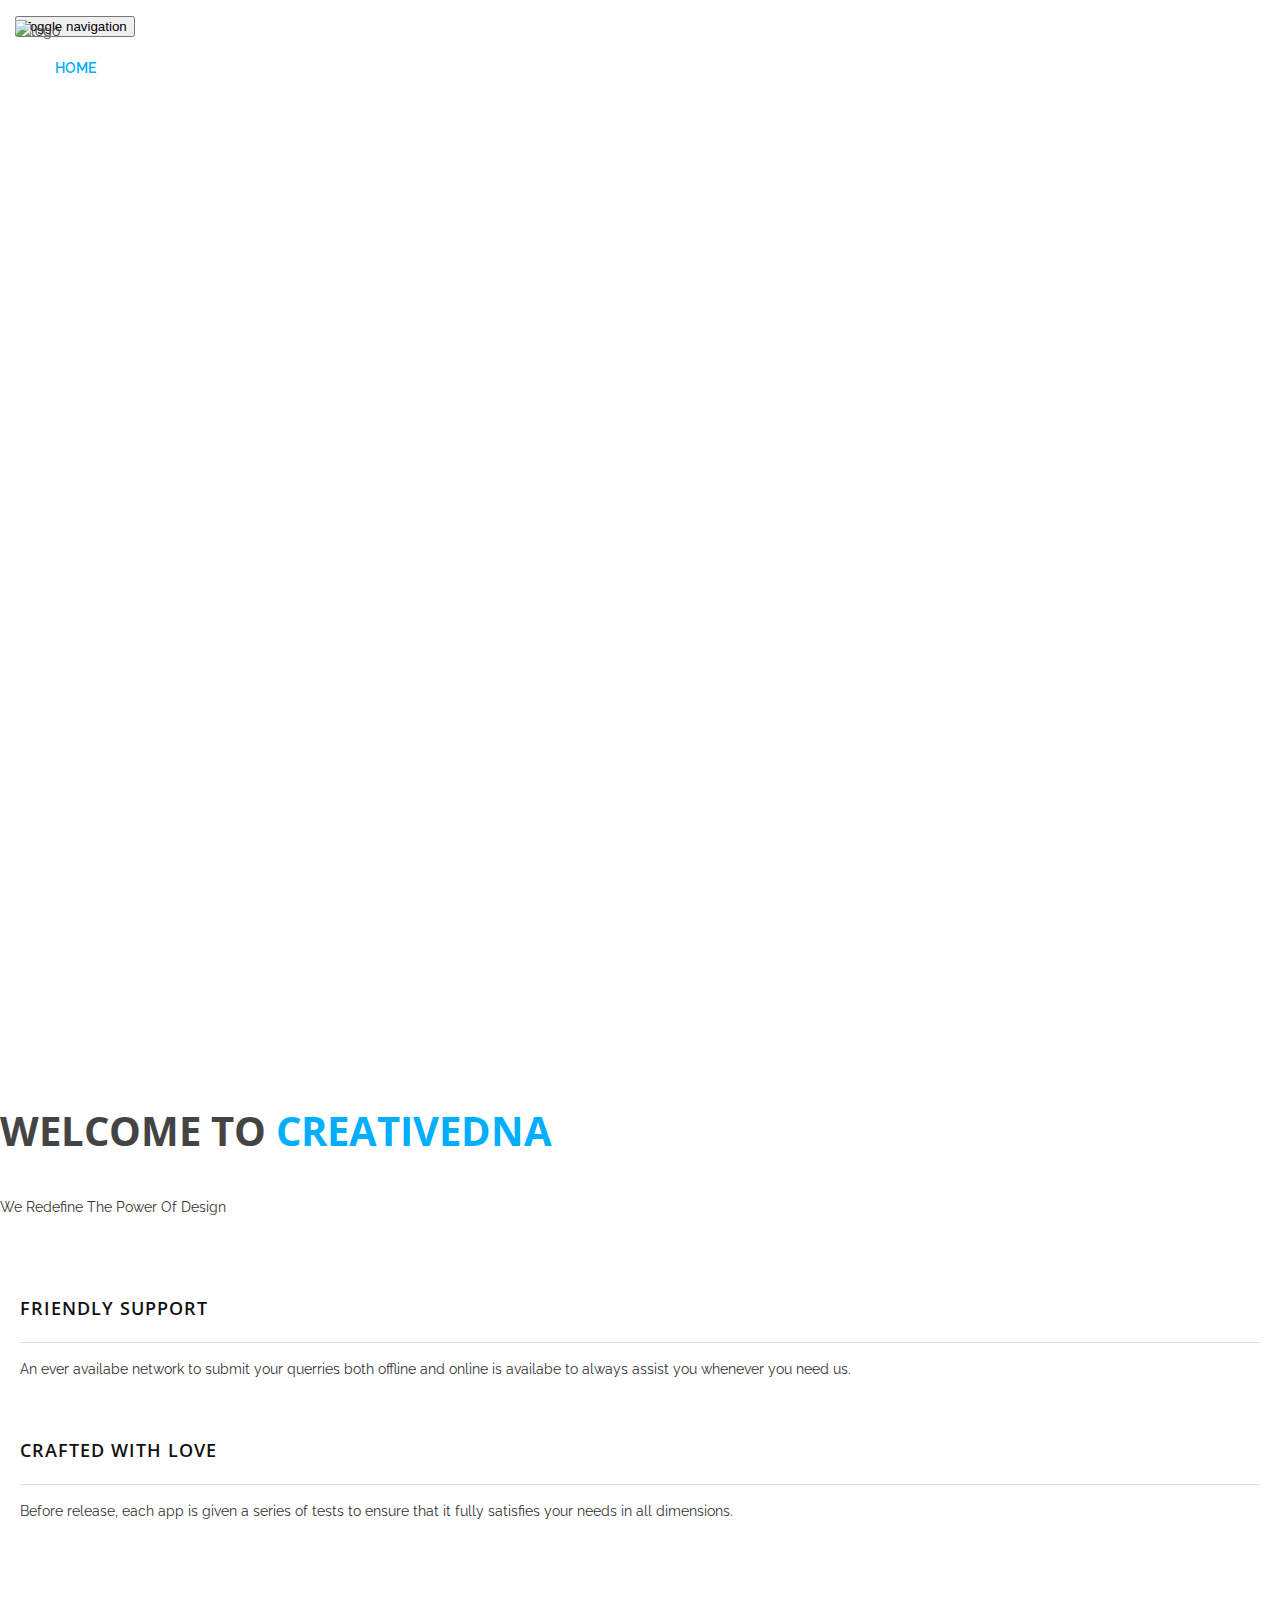
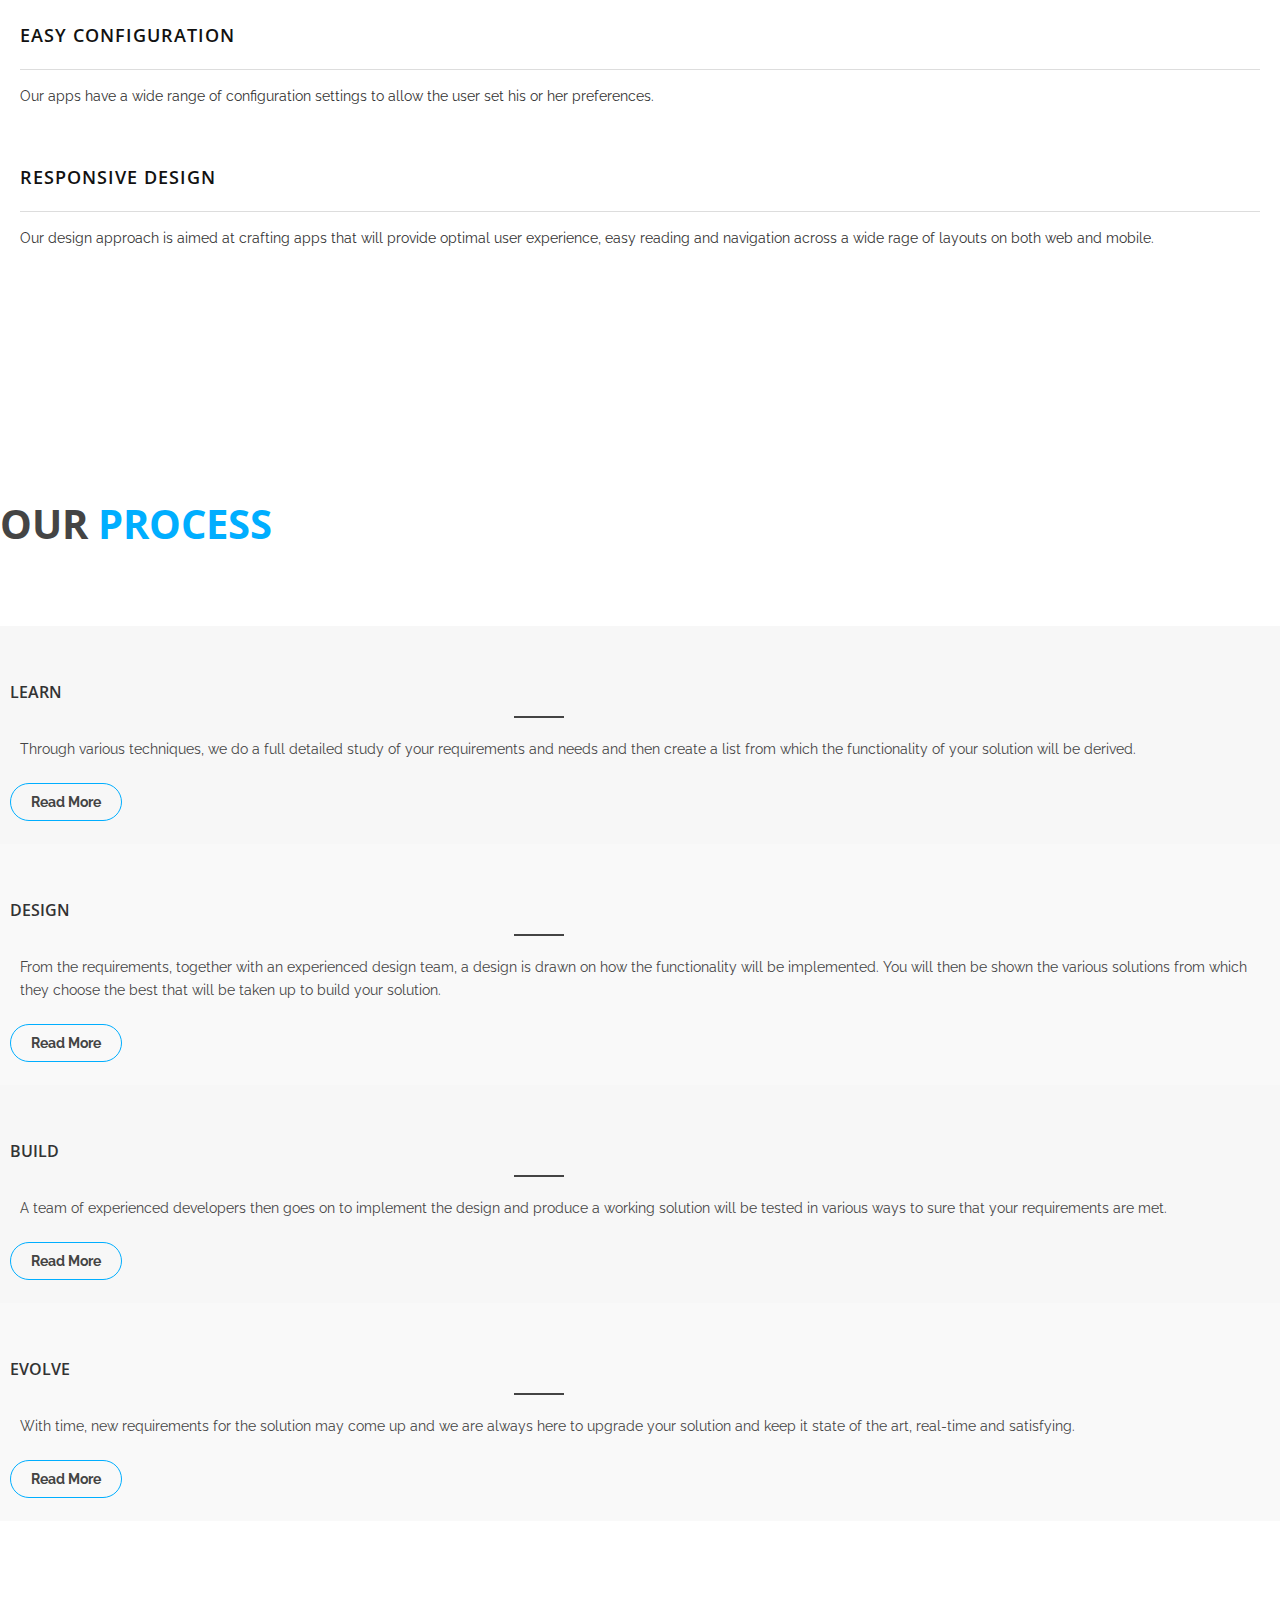
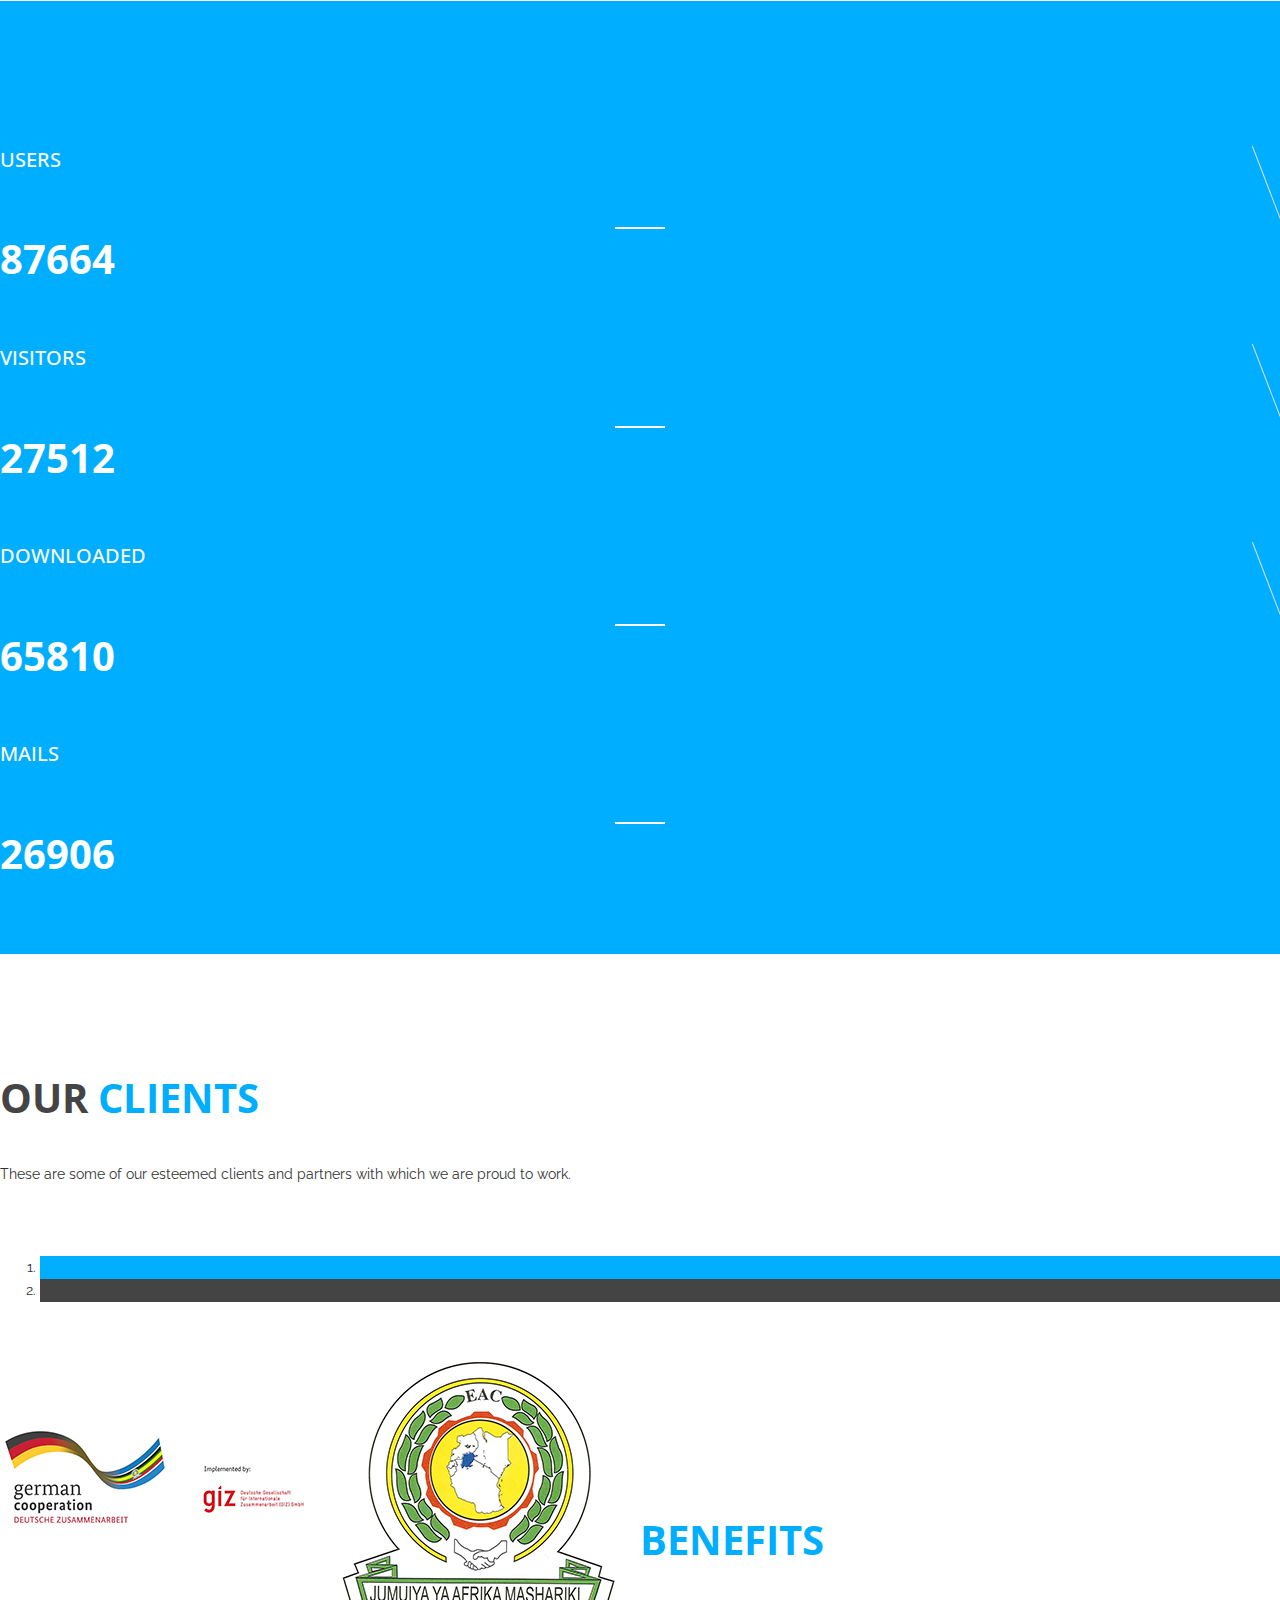
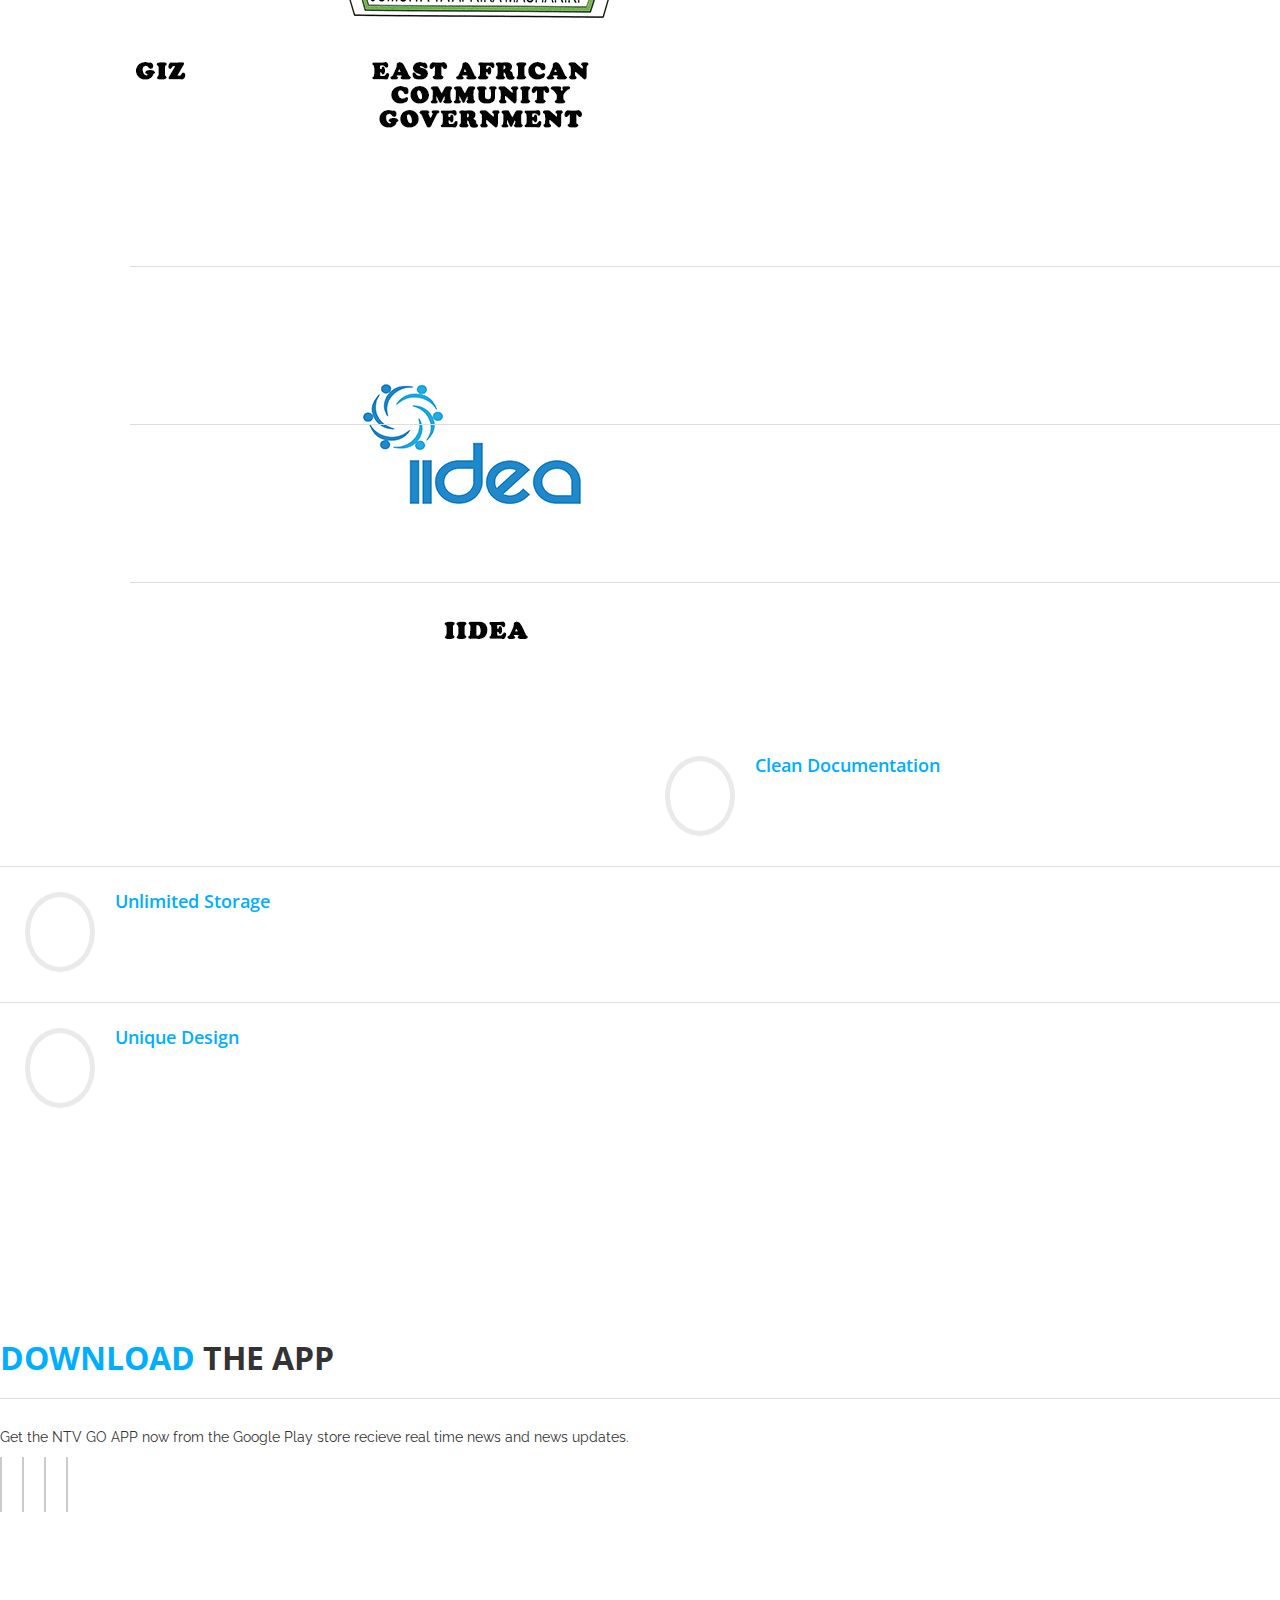
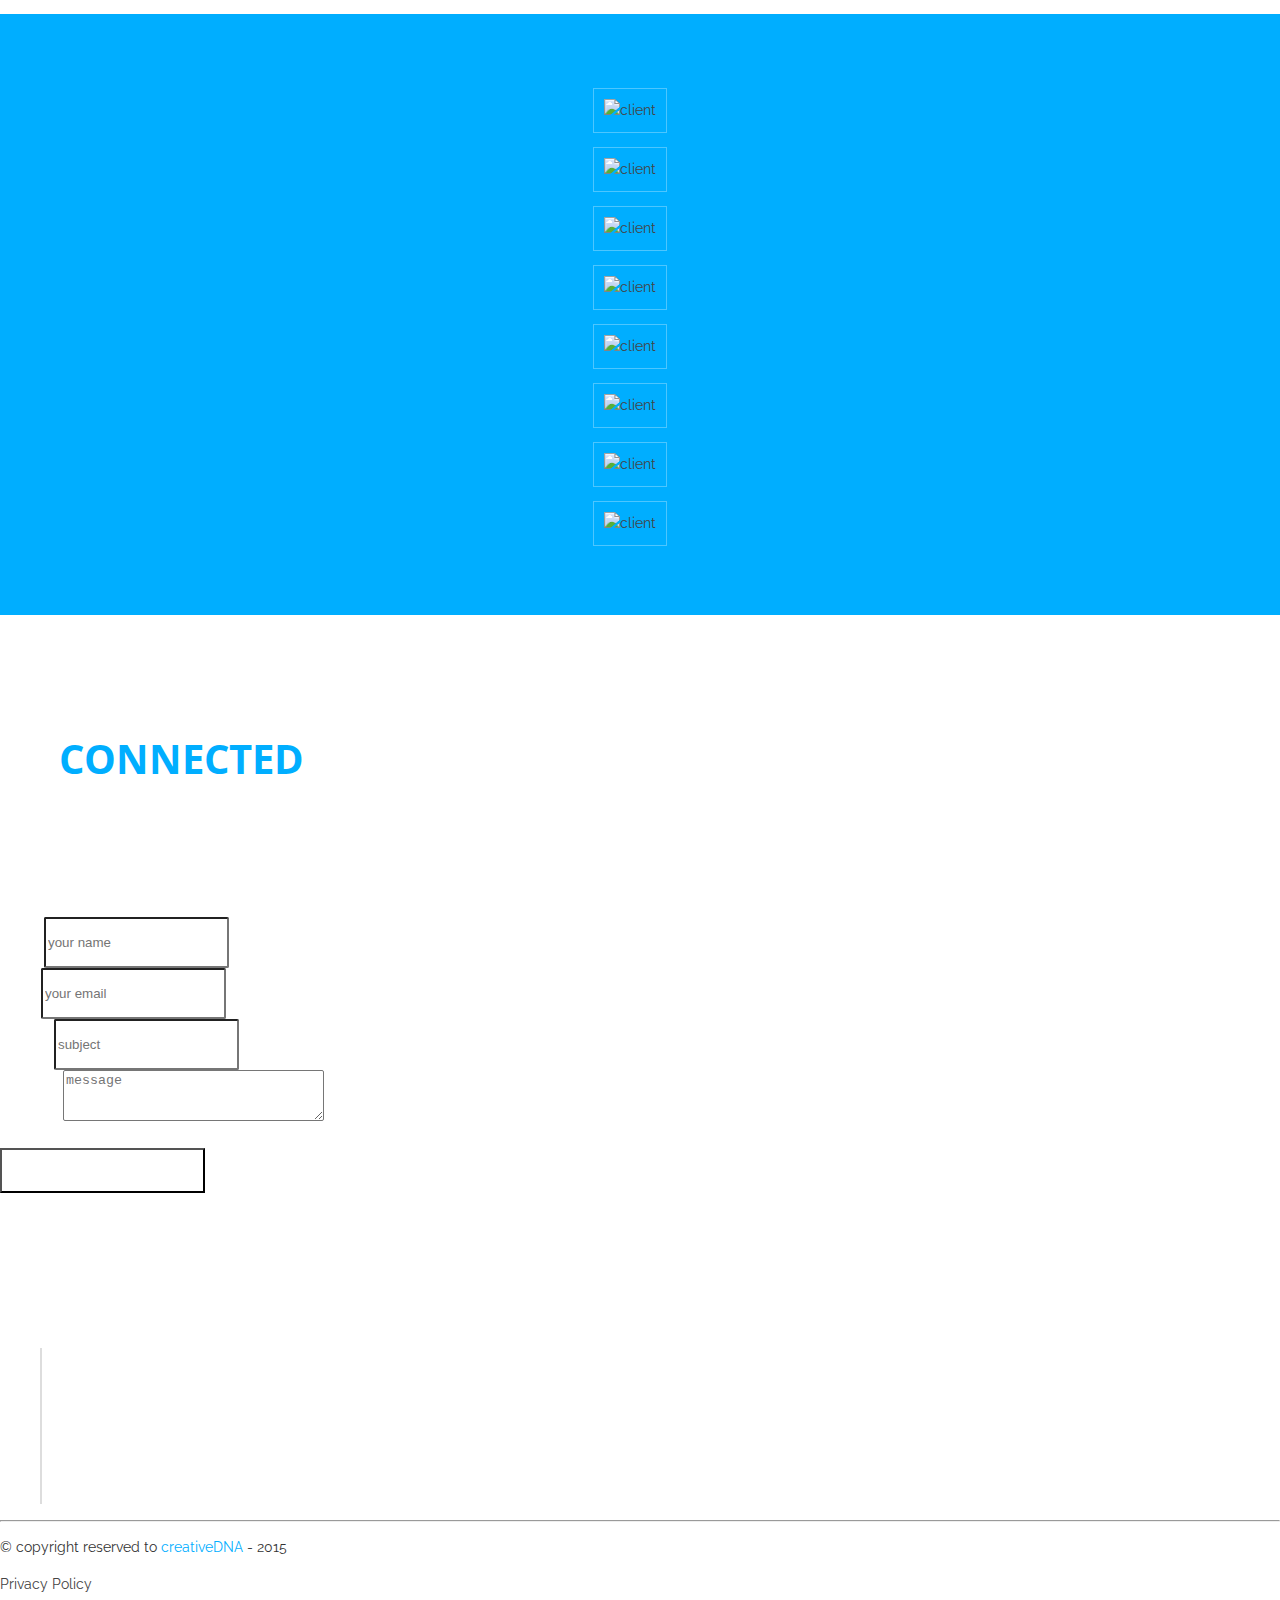
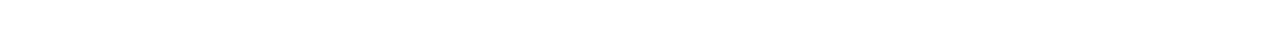
==== index.html @ 190eea31 "updates" ====
<!DOCTYPE html>
<html lang="en">
  <head>
    <meta charset="utf-8">
    <meta http-equiv="X-UA-Compatible" content="IE=edge">
    
    <title>creativeDNA-Magical Wonders</title>

    <!-- Mobile Specific Metas
  ================================================== -->
    <meta name="viewport" content="width=device-width, initial-scale=1">
    <meta name="google-site-verification" content="YLWEdMtrORhbJ4DhA4yJ0w3qBUf1zLWC87Gm6jeHkcE" />
    <meta name="Description" CONTENT="@creativeDNA (U) We provide Tech soutions that you love and evolve the world!">


    
    <!-- CSS
  ================================================== -->
    <!-- Bootstrap -->
    <link href="assets/css/bootstrap.min.css" rel="stylesheet">
    <!-- FontAwesome -->
    <link rel="stylesheet" href="css/font-awesome.min.css">
    <!-- Elegant icon font -->
     <link rel="stylesheet" href="css/line-icons.min.css">
     <link rel="icon" type="images/png" href="images/miniloggo.png" >
    <!-- Animation -->
    <link rel="stylesheet" href="css/animate.css">
    <!-- Prettyphoto -->
    <link rel="stylesheet" href="css/prettyPhoto.css">
    <!-- Owl Carousel -->
    <link rel="stylesheet" href="css/owl.carousel.css">
    <link rel="stylesheet" href="css/owl.theme.css">
    <!-- Scrolling nav css -->
    <link rel="stylesheet" href="css/scrolling-nav.css">
    <!-- Template styles-->
    <link rel="stylesheet" href="css/style.css">
    <!-- Responsive styles-->
	<link rel="stylesheet" href="css/responsive.css">

    <!-- HTML5 shim and Respond.js for IE8 support of HTML5 elements and media queries -->
    <!-- WARNING: Respond.js doesn't work if you view the page via file:// -->
    <!--[if lt IE 9]>
      <script src="https://oss.maxcdn.com/html5shiv/3.7.2/html5shiv.min.js"></script>
      <script src="https://oss.maxcdn.com/respond/1.4.2/respond.min.js"></script>
    <![endif]-->
  </head>
  <body data-spy="scroll" data-target=".navbar-fixed-top" >
    
<!-- Header start -->
	<header id="header" role="banner" >
		<nav class="navbar navbar-default navbar-fixed-top"  id="tf-menu">
			<div class="container">
				<div class="row">
					<!-- Logo start -->
					<div class="navbar-header">
					    <button type="button" class="navbar-toggle" data-toggle="collapse" data-target=".navbar-collapse">
					        <span class="sr-only">Toggle navigation</span>
					        <span class="icon-bar"></span>
					        <span class="icon-bar"></span>
					        <span class="icon-bar"></span>
					    </button>
					    <div class="navbar-brand">
						    <a href="#" class="page-scroll">
						    	<img class="img-responsive" src="images/logo1.png" alt="logo">
						    </a> 
					    </div>                   
					</div><!--/ Logo end -->
					<div class="collapse navbar-collapse clearfix navMenu" role="navigation">
						<ul class="nav navbar-nav navbar-right">
				            <li class="active"><a class="page-scroll" href="#slider-part" >Home</a></li>
				            <li><a class="page-scroll" href="#feature" >Features</a></li>
				            <li><a class="page-scroll" href="#process" >Process</a></li>
				            <li><a class="page-scroll" href="#about" >About</a></li>
				            <li><a class="page-scroll" href="#overview" >Clients</a></li>
				            <li><a class="page-scroll" href="#benefit" >Benefit</a></li>				           
				            <li><a class="page-scroll" href="#contact" >Contact</a></li>
				        </ul>
	      			</div><!--/ Navigation end -->
				</div><!--/ Row end -->
			</div><!--/ Container end -->
		</nav>
	</header><!--/ Header end -->
    <!-- END MAIN NAV -->

    <!-- section slider start -->
    <section id="slider-part">
    	<div class="bg-overlay pattern"></div>
    	<div class="container">
    		<div class="row">
    			<div class="col-md-12 col-sm-12 col-xs-12 wow fadeInLeft">
    				<div class="slider-content text-center">
    					<h2 class="slider-title">We provide Tech soutions that you love and evolve the world!</h2>
    					<div class="btn-container">
    						<!--<a href="http://www.creativedna.co.ug"><button class="btn btn-default featured" onClick="">Discover</button></a>-->
    						<!--<button class="btn btn-default">Download Now</button>-->
    					</div>
    				</div>
    			</div>
    		</div><!-- row end -->
    	</div> <!-- container end -->
    </section>
    <!-- section slider end -->


    <!-- Section features start -->
    <section id="feature">
    	<div class="container">
    		<div class="row">
    			<div class="heading-inner text-center">
    				<h2 class="sec-title">welcome to <span>creativeDNA</span></h2>
    				<p>We Redefine The Power Of Design</p>
    			</div>
    		</div> <!-- heading row end -->
			<div class="row">
				<div class="col-md-4 col-sm-6">
					<div class="row">
						<div class="col-md-12 wow slideInLeft" data-wow-delay=".3s">
							<div class="about-inner ">
	                            <i class="icon icon-adjustments"></i>
	                            <div class="about-content">
	                                <h4>Friendly support</h4>
	                                <p> An ever availabe network to submit your querries both offline and online is availabe to always assist you whenever you need us.</p>
	                            </div>
	                        </div>
						</div>
						<div class="col-md-12  wow slideInLeft" data-wow-delay=".5s">
							<div class="about-inner ">
	                            <i class="icon icon-heart"></i>
	                            <div class="about-content">
	                                <h4>Crafted With Love</h4>
	                                <p>Before release, each app is given a series of tests to ensure that it fully satisfies your needs in all dimensions.</p>
	                            </div>
	                        </div>
						</div>
					</div> <!-- row end -->
                </div>

                <div class="col-md-4 col-sm-4 col-xs-4 visible-md visible-lg wow fadeInDown" data-wow-delay=".3s">
                    <img src="images/sec-img/img2.png" alt="" class="img-responsive">
                </div>

                <div class="col-md-4 col-sm-6">
                	<div class="row">
						<div class="col-md-12 wow slideInRight" data-wow-delay=".3s">
							<div class="about-inner ">
	                            <i class="icon icon-lightbulb"></i>
	                            <div class="about-content">
	                                <h4>Easy Configuration</h4>
	                                <p>Our apps have a wide range of configuration settings to allow the user set his or her preferences.</p>
	                            </div>
	                        </div>
						</div>
						<div class="col-md-12 wow slideInRight" data-wow-delay=".5s">
							<div class="about-inner ">
	                            <i class="icon icon-presentation"></i>
	                            <div class="about-content">
	                                <h4>Responsive design</h4>
	                                <p>Our design approach is aimed at crafting apps that will provide optimal user experience, easy reading and navigation across a wide rage of layouts on both web and mobile.</p>
	                            </div>
	                        </div>
						</div>
					</div> <!-- row end -->
                </div>
			</div><!-- row end -->
    	</div><!-- container end -->
    </section>
    <!-- Section features end -->

	<!-- section about start -->
	<section id="about">
		<div class="container">
			<div class="row">
    			<div class="heading-inner text-center">
    				<h2 class="sec-title">Our <span> process</span></h2>
                     
    				<p></p>
    			</div>
    		</div> <!-- heading row end -->
			<div class="row">
    			<div class="feature-wrapper text-center">
    				<div class="col-md-3 col-sm-6 col-xs-12 feature-bg wow fadeInUp" data-wow-delay=".3s">
    					<div class="feature-inner text-center">
                            <div class="icon-box">
                                <i class="icon icon-basket"></i>
                            </div>
    						
    						<div class="feature-content">
    							<h3>LEARN</h3>
    							<p>Through various techniques, we do a full detailed study of your requirements and needs and then create a list from which the functionality of your solution will be derived.</p>
    							<a href="#" class="read-more">Read more</a>
    						</div>
    					</div>
    				</div> <!-- item1 end -->
    				<div class="col-md-3 col-sm-6 col-xs-12 feature-bg white wow fadeInUp" data-wow-delay=".5s">
    					<div class="feature-inner text-center">
                            <div class="icon-box">
    						  <i class="icon icon-genius"></i>
                            </div>
    						<div class="feature-content">
    							<h3>DESIGN</h3>
    							<p>From the requirements, together with an experienced design team, a design is drawn on how the functionality will be implemented. You will then be shown the various solutions from which they choose the best that will be taken up to build your solution.</p>
    							<a href="#" class="read-more">Read more</a>
    						</div>
    					</div>
    				</div> <!-- item2 end -->
    				<div class="col-md-3 col-sm-6 col-xs-12 feature-bg wow fadeInUp" data-wow-delay=".7s">
    					<div class="feature-inner text-center">
                            <div class="icon-box">
    						  <i class="icon icon-presentation"></i>
                            </div>
    						<div class="feature-content">
    							<h3>BUILD</h3>
    							<p>A team of experienced developers then goes on to implement the design and produce a working solution will be tested in various ways to sure that your requirements are met.</p>
    							<a href="#" class="read-more">Read more</a>
    						</div>
    					</div>
    				</div> <!-- item3 end -->
    				<div class="col-md-3 col-sm-6 col-xs-12 feature-bg white wow fadeInUp" data-wow-delay=".9s">
    					<div class="feature-inner text-center">
                            <div class="icon-box ">
    						  <i class="icon icon-tools"></i>
                            </div>
    						<div class="feature-content">
    							<h3>EVOLVE</h3>
    							<p>With time, new requirements for the solution may come up and we are always here to upgrade your solution and keep it state of the art, real-time and satisfying.</p>
    							<a href="#" class="read-more">Read more</a>
    						</div>
    					</div>
    				</div> <!-- item4 end -->
    			</div><!-- feature-wrapper end -->
    		</div><!-- row end -->
		</div>	<!-- container end -->
	</section>
	<!-- section about end -->
	

    <!-- section counter start -->
    <section id="counter-area">
        <div class="container">
            <div class="row">
                <div class="col-md-12">
                <div class="facts text-center">
                    <div class="col-md-3 col-xs-12 col-sm-6 columns">
                        <div class="facts-wrap">
                            <i class="icon icon-happy"></i>
                            <div class="fact-content">
                                <h6>Users</h6>
                                <div class="line"></div>
                                <div class="facts-wrap-num">
                                    <span class="counter">87664</span>
                                </div>
                            </div>
                        </div>
                    </div>
                    <div class="col-md-3 col-xs-12 col-sm-6 columns">
                        <div class="facts-wrap">
                            <i class="icon icon-flag"></i>
                             <div class="fact-content">
                                <h6>Visitors</h6>
                                <div class="line"></div>
                                <div class="facts-wrap-num"><span class="counter"> 27512</span></div>
                            </div>
                        </div>
                    </div>
                    <div class="col-md-3 col-xs-12 col-sm-6 columns">
                        <div class="facts-wrap">
                            <i class="icon icon-download"></i>
                            <div class="fact-content">
                                <h6>Downloaded</h6>
                                <div class="line"></div>
                                <div class="facts-wrap-num"><span class="counter">65810</span></div>
                            </div>
                            
                        </div>
                    </div>
                    <div class="col-md-3 col-xs-12 col-sm-6 columns">
                        <div class="facts-wrap">
                            <i class="icon icon-envelope"></i>
                            <div class="fact-content">
                                <h6>Mails</h6>
                                <div class="line"></div>
                                <div class="facts-wrap-num"><span class="counter">26906</span></div>
                            </div>
                        </div>
                    </div>
                </div>
               </div>  
            </div> <!-- Conatainer End -->
        </div>  <!-- Fact div ENd -->
    </section>

    <!-- section counter end -->
	<!-- scetion screenshot start -->
	<section id="overview">
		<div class="container">
			<div class="row">
    			<div class="heading-inner text-center">
    				<h2 class="sec-title">Our <span>Clients</span></h2>
                     
    				<p>These are some of our esteemed clients and partners with which we are proud to work.</p>
    			</div>
    		</div> <!-- heading row end -->

			<div class="row">
				<div class="carousel slide" id="app-carousel" data-ride="carousel">
                    <ol class="carousel-indicators">
                        <li data-target="#app-carousel" data-slide-to="0" class="active"></li>
                        <li data-target="#app-carousel" data-slide-to="1"></li>
                      </ol>
					<div class="carousel-inner">
						<div class="item active">
                            <div class="row">
                                <div class="col-xs-12 col-sm-3 col-md-3"> 
                                    <div class="thumbnail">
                                        <div class="caption">
                                            <div class="caption-content">
                                                <a data-rel="prettyPhoto" href="images/overview/screen1.jpg" > <i class="fa fa-link"></i></a>
                                            </div>
                                        </div>
                                         <img src="images/overview/screen1.jpg" alt="" class="img-responsive">
                                    </div>
                                </div> <!-- col end -->
                                <div class="col-xs-12 col-sm-3 col-md-3"> 
                                    <div class="thumbnail">
                                        <div class="caption">
                                            <div class="caption-content">
                                                <a data-rel="prettyPhoto" href="images/overview/screen2.jpg"> <i class="fa fa-link"></i></a>
                                            </div>
                                        </div>
                                         <img src="images/overview/screen2.jpg" alt="" class="img-responsive">
                                    </div>
                                </div> <!-- col end -->
                                <div class="col-xs-12 col-sm-3 col-md-3"> 
                                    <div class="thumbnail">
                                        <div class="caption">
                                            <div class="caption-content">
                                                <a data-rel="prettyPhoto" href="images/overview/screen3.jpg"> <i class="fa fa-link"></i></a>
                                            </div>
                                        </div>
                                         <img src="images/overview/screen3.jpg" alt="" class="img-responsive">
                                    </div>
                                </div> <!-- col end -->
                                <div class="col-xs-6 col-sm-3 col-md-3"> 
                                    <div class="thumbnail">
                                        <div class="caption">
                                            <div class="caption-content">
                                                <a data-rel="prettyPhoto" href="images/overview/screen4.jpg"> <i class="fa fa-link"></i></a>
                                            </div>
                                        </div>
                                         <img src="images/overview/screen4.jpg" alt="" class="img-responsive">
                                    </div>
                                </div> <!-- col end -->
                            </div> <!-- row end -->
                        </div> <!-- item end -->

                        <div class="item ">
                            <div class="row">
                                <div class="col-xs-12 col-sm-3 col-md-3"> 
                                    <div class="thumbnail">
                                        <div class="caption">
                                            <div class="caption-content">
                                                <a data-rel="prettyPhoto" href="images/overview/screen5.jpg"> <i class="fa fa-link"></i></a>
                                            </div>
                                        </div>
                                         <img src="images/overview/screen5.jpg" alt="" class="img-responsive">
                                    </div>
                                </div> <!-- col end -->
                                <!--<div class="col-xs-12 col-sm-3 col-md-3"> 
                                    <div class="thumbnail">
                                        <div class="caption">
                                            <div class="caption-content">
                                                <a data-rel="prettyPhoto" href="images/overview/screen6.jpg"> <i class="fa fa-link"></i></a>
                                            </div>
                                        </div>
                                         <img src="images/overview/screen6.jpg" alt="" class="img-responsive">
                                    </div>
                                </div> <!-- col end -->
                                <div class="col-xs-12 col-sm-3 col-md-3"> 
                                    <div class="thumbnail">
                                        <div class="caption">
                                            <div class="caption-content">
                                                <a data-rel="prettyPhoto" href="images/overview/screen7.jpg"> <i class="fa fa-link"></i></a>
                                            </div>
                                        </div>
                                         <img src="images/overview/screen7.jpg" alt="" class="img-responsive">
                                    </div>
                                </div> <!-- col end -->
                                <div class="col-xs-12 col-sm-3 col-md-3"> 
                                    <div class="thumbnail">
                                        <div class="caption">
                                            <div class="caption-content">
                                                <a data-rel="prettyPhoto" href="images/overview/screen8.jpg"> <i class="fa fa-link"></i></a>
                                            </div>
                                        </div>
                                         <img src="images/overview/screen8.jpg" alt="" class="img-responsive">
                                    </div>
                                </div> <!-- col end -->
                            </div> <!-- row end -->
                        </div> <!-- item end -->
                        
                       
					</div> <!-- carousel-inner end -->
					<!-- Controls -->
					  <a class="left carousel-control" href="#app-carousel" role="button" data-slide="prev">
					    <span aria-hidden="true"><img src="images/arrow-left.png" alt=""></span>
					  </a>
					  <a class="right carousel-control" href="#app-carousel" role="button" data-slide="next">
					    <span  aria-hidden="true"> <img src="images/arrow-right.png" alt=""></span>
					  </a>
				</div>
			</div>
		</div>
	</section>
	<!-- scetion screenshot end -->
	

	<!-- Section Benifit start -->
	<section id="benefit" class="benifit">
		<div class="bg-overlay pattern"></div>
			<div class="container">
				<div class="col-md-12">
	    			<div class="heading-inner text-center">
	    				<h2 class="sec-title"><span>Benefits</span> of working with us</h2>
                        
	    				<!--<p>You will enjoy a variety of services while as our highly valued client.</p>-->
                        <p><b> " </b>Persistently working toward continuous improvement, and stretching our potential in providing media solutions, we have succeeded in developing models and tools that serve to identify our 
                        clients specific requirements and cater to addressing them in the most effective and efficient manner. We believe that this represents our main competitive edge,
                        and as such, we strive to constantly upgrade and fine-tune these methodologies to remain in line with local and regional business environments.<b> " </b></p>
	    			</div>
	    		</div> <!-- heading row end -->
	    		<div class="row">
	    			<div class="col-md-6 col-sm-6">
	    				<div class="item-wrapper">
	    				 	<ul class="item-list-left">
	    				 		<li class="wow fadeInDown" data-wow-delay=".3s">
		    				 		 <i class="icon icon-adjustments"></i>
		    				 		 <div class="item-content">
			    				 		<h3>Stunning flexibility</h3>
			    				 		<p>Whatever your requirements are, we shall find a solution that suits you best. </p>
		    				 		</div>
	    				 		</li>
	    				 		<li class="wow fadeInDown" data-wow-delay=".6s">
		    				 		<i class="icon icon-lightbulb"></i>
		    				 		<div class="item-content">
			    				 		<h3> Variety to choose from</h3>
			    				 		<p> You get to choose from a variety of solutions what you prefer best. </p>
		    				 		</div>
	    				 		</li>
	    				 		<li class="wow fadeInDown" data-wow-delay=".9s">
		    				 		<i class="icon icon-basket"></i>
		    				 		<div class="item-content">
			    				 		<h3>Step to the New Level</h3>
			    				 		<p>Make your business stand out from the rest with innovative solutions that are well calculated.</p>
		    				 		</div>
	    				 		</li>

	    				 	</ul>
	    				 </div> 
	    			</div> <!-- col-md-6 end -->
	    			<div class="col-md-6 col-sm-6">
	    				<div class="item-right-list">
	    					<div class="row">
	    						<div class="col-md-5 visible-md visible-lg wow fadeInUp" data-wow-delay=".9s" >
		    						<div class="item-img">
		    							<img src="images/slider/slider2.png" alt="" class="img-responsive">
		    						</div>
	    						</div>
	    						<div class="col-md-7">
		    						<div class="item-content">
		    							<ul>
		    								<li class="wow fadeInDown" data-wow-delay=".3s">
		    									<i class="icon icon-document"></i>
		    									<h4>Clean Documentation</h4>
		    									<p> A dedicated team to handle all the documentation of your product.</p>
		    								</li>
		    								<li class="wow fadeInDown" data-wow-delay=".6s">
		    									<i class="icon icon-cloud"></i>
		    									<h4>Unlimited storage</h4>
		    									<p> Get unlimted space to host your solution  in the cloud on super fast Virtual Machines and optimal User Experience</p>
		    								</li>
		    								<li class="wow fadeInDown" data-wow-delay=".9s">
		    									<i class="icon icon-focus"></i>
		    									<h4>Unique design</h4>
		    									<p> Get the latest state of the art designs and principles used in your product</p>
		    								</li>
											
		    							</ul>
		    						</div>
	    						</div>
	    					</div>
	    				</div>
	    			</div>
	    		</div><!-- row end -->
		</div> <!-- container end -->
	</section>
	<!-- Section Benifit End -->

	<section id="download">
		<div class="container">
			<div class="row">
				<div class="col-md-7 wow fadeInLeft" data-wow-delay=".3s">
					<div class="download-inner text-left">
						<h2> <span>download</span> the App </h2>
						<p> Get the NTV GO APP now from the Google Play store recieve real time news and news updates.</p>

						<div class="btn-container">
							<a href="https://play.google.com/store/apps/details?id=com.creativeDNA.ntvuganda"><i class="fa fa-android"></i></a>
							<a href="https://play.google.com/store/apps/details?id=com.creativeDNA.ntvuganda"><i class="fa fa-apple"></i></a>
							<a href="https://play.google.com/store/apps/details?id=com.creativeDNA.ntvuganda"><i class="fa fa-windows"></i></a>
							<a href="https://play.google.com/store/apps/details?id=com.creativeDNA.ntvuganda"><i class="fa fa-play"></i></a>
						</div>
					</div> <!-- download-inner end -->
				</div> <!-- col-md-8 end -->
				<div class="col-md-5 wow fadeInRight hidden-sm" data-wow-delay=".3s">
					<div class="flaoting-img ">
						<img src="images/app1.png" alt="" class="img-responsive">
					</div>
				</div>
			</div>  <!-- row end  -->
		</div>  <!-- container end  -->
	</section>
	<!-- section download end -->

	<!-- Clients start -->
	<section id="clients" class="clients landing_page_clients">
		<div class="container">
			<div class="row wow fadeInLeft">
				<div class="col-md-12 col-xs-12">
			      <div id="client-carousel" class=" owl-carousel owl-theme text-center client-carousel">
			        <figure class="item client_logo">
			          <a href="#">
			            <img src="images/clients/client1.png" alt="client">
			          </a>
			        </figure>
			        <figure class="item client_logo">
			          <a href="#">
			            <img src="images/clients/client2.png" alt="client">
			          </a>
			        </figure>
			        <figure class="item client_logo">
			          <a href="#">
			            <img src="images/clients/client3.png" alt="client">
			          </a>
			        </figure>
			        <figure class="item client_logo">
			          <a href="#">
			            <img src="images/clients/client4.png" alt="client">
			          </a>
			        </figure>
			        <figure class="item client_logo">
			          <a href="#">
			            <img src="images/clients/client5.png" alt="client">
			          </a>
			        </figure>
			        <figure class="item client_logo">
			          <a href="#">
			            <img src="images/clients/client6.png" alt="client">
			          </a>
			        </figure>
			        <figure class="item client_logo">
			          <a href="#">
			            <img src="images/clients/client7.png" alt="client">
			          </a>
			        </figure>
			        <figure class="item client_logo">
			          <a href="#">
			            <img src="images/clients/client8.png" alt="client">
			          </a>
			        </figure>
			      </div><!-- Owl carousel end -->
		    	</div><!-- col-md-12 end -->
	    	</div><!-- Content row end -->
		</div><!--/ Container end -->
	</section><!--/ Clients end -->

	<!-- section Contact start -->
	<section id="contact" >
    <div class="bg-overlay pattern"></div>
		<div class="container">
			<div class="col-md-12">
    			<div class="heading-inner text-center">
    				<h2 class="sec-title">be  <span>Connected</span></h2>
                    <div class="line-btm c-white"></div>
    				<p>Email: admin@creativedna.co.ug       Phone: +256 779 273959      Phone: +256 703 773532     Phone: +256 703 326159</p>
                   
    			</div>
    		</div> <!-- heading row end -->

			<div class="row">
				<div class="col-md-12">
					<form class="contact-inner">
						<div class="row">
							<div class="col-md-4">
								<div class="form-group">
									<label > name</label>
									<input type="text" class="form-control" placeholder="your name">
								</div>
							</div>
							<div class="col-md-4">
								<div class="form-group">
									<label > Email</label>
									<input type="text" class="form-control" placeholder="your email">
								</div>
							</div>
							<div class="col-md-4">
								<div class="form-group">
									<label > Subject</label>
									<input type="text" class="form-control" placeholder="subject">
								</div>
							</div>
							<div class="col-md-12">
								<div class="form-group">
									<label > message</label>
									<textarea name="" id="" cols="30" rows="8" class="form-control" placeholder="message"></textarea>
								</div>
							</div>
						</div> <!-- row end -->
						<div class="row">
							<div class="col-md-12 text-center">
								<button class="btn btn-default">Submit message</button>
							</div>
						</div>
					</form>
				</div>
			</div><!-- row end -->
		</div><!-- container end -->
	</section>
	<!-- section Contact end -->

	<!-- section Footer start  -->
	<footer id="footer">
		<div class="container">
			<div class="row">
				<div class="col-md-12">
					<div class="footer-content text-center">
						<a href="#slider-part" class="page-scroll logo-title">
							<img src="images/blackbg.jpg" alt="" class="img-responsive">
						</a>
						<ul class="footer-socail list-inline">
							<li><a href="https://www.facebook.com/thecreativeDNA/?fref=ts"><i class="fa fa-facebook"></i></a></li>
							<li><a href="https://twitter.com/creativeDNA_UG"><i class="fa fa-twitter"></i></a></li>
							<li><a href="#"><i class="fa fa-linkedin"></i></a></li>
							<li><a href="#"><i class="fa fa-pinterest"></i></a></li>
                            <li><a href="#"><i class="fa fa-instagram"></i></a></li>
                            <li><a href="#"><i class="fa fa-pinterest"></i></a></li>
							
						</ul>
					</div>
					<hr>
					<div class="row">
						<div class="col-md-6">
							<div class="copyright">
								<p>&copy; copyright reserved to <span>creativeDNA</span> - 2015</p>
							</div>
						</div>
						<div class="col-md-6">
							<div class="copyright">
								<a href="assets/Privacy Policy of NTV GO.pdf" style="text-align:right" >Privacy Policy</a>

							</div>
						</div>
					</div>
				</div>
			</div> <!-- containerrow end  -->
		</div> <!-- container end  -->
	</footer>
	<!-- section Footer end  -->

	
	<!-- Back To Top Button -->
    <div id="back-top">
        <a href="#slider-part" class="page-scroll btn btn-primary" ><i class="fa fa-angle-double-up"></i></a>
    </div>
    <!-- End Back To Top Button -->

    <!-- jQuery (necessary for Bootstrap's JavaScript plugins) -->
    <script src="https://ajax.googleapis.com/ajax/libs/jquery/1.11.2/jquery.min.js"></script>
    <!-- Include all compiled plugins (below), or include individual files as needed -->
    <script src="assets/js/bootstrap.min.js"></script>
    <!-- initialize jQuery Library -->
    <script type="text/javascript" src="js/jquery.js"></script>
    <!-- Bootstrap jQuery -->
    <script type="text/javascript" src="js/bootstrap.min.js"></script>
    <!-- Style Switcher -->
    <script type="text/javascript" src="js/isotope.js"></script>
    <!-- Owl Carousel -->
    <script type="text/javascript" src="js/owl.carousel.js"></script>
    <!-- PrettyPhoto -->
    <script type="text/javascript" src="js/jquery.prettyPhoto.js"></script>
    <!-- Isotope -->
    <script type="text/javascript" src="js/isotope.js"></script>
    <!-- Wow Animation -->
    <script type="text/javascript" src="js/wow.min.js"></script>
    <!-- SmoothScroll -->
    <script type="text/javascript" src="js/smooth-scroll.js"></script>
    <!-- Eeasing -->
    <script type="text/javascript" src="js/jquery.easing.1.3.js"></script>
    <!-- Counter -->
    <script type="text/javascript" src="js/jquery.counterup.min.js"></script>
    <!-- Waypoints -->
    <script type="text/javascript" src="js/jquery.waypoints.min.js"></script>
    <!-- Scrolling navigation -->
    <script type="text/javascript" src="js/scrolling-nav.js"></script>
    <script type="text/javascript" src="js/jquery.backstretch.min.js"></script>
    <!-- Google Map API Key Source -->
    <script src="http://maps.google.com/maps/api/js?sensor=false"></script>
    <!-- Custom js -->
    <script type="text/javascript" src="js/custom.js"></script>
	<script>
		new WOW().init();
	</script>
    <script>
          $.backstretch([
          "images/bg/bg1.jpg",
          "images/bg/bg2.jpg",
          "images/bg/bg3.jpg"
        ], {
            fade: 950,
            duration: 10000
        });  

    </script>
    <script>
  (function(i,s,o,g,r,a,m){i['GoogleAnalyticsObject']=r;i[r]=i[r]||function(){
  (i[r].q=i[r].q||[]).push(arguments)},i[r].l=1*new Date();a=s.createElement(o),
  m=s.getElementsByTagName(o)[0];a.async=1;a.src=g;m.parentNode.insertBefore(a,m)
  })(window,document,'script','https://www.google-analytics.com/analytics.js','ga');

  ga('create', 'UA-53425575-3', 'auto');
  ga('send', 'pageview');

</script>
    <script>
        
   $('.counter').counterUp({
            delay: 100,
            time: 2000
        });
    </script>
  </body>
</html>
---- css/style.css ----
/*
	Template Name: Droplet resposnive App landing template
	Author: Themeturn
	Author URI: http://themeforest.net/user/ThemeTurn
	Description: App landing page
	Version: 1.0
*/

/* Table of Content
==================================================
1.	Global Styles
2. 	Typography
3.	Button styles
4.	Header area
5.	Slideshow
6.	Features
7.	About
8.	Process
9.	Testimonial
10.	Portfolio
11.	Benefit
12.	Counter
13. Pricing
14.	Download
15.	Clients
16.	Contact
17.	About more
18.	Subscription
19.	Footer
20.	Overlay
21.Back To Top Button 


*/


@import url(http://fonts.googleapis.com/css?family=Raleway:400,100,300,700,600);
@import url(http://fonts.googleapis.com/css?family=Open+Sans:400,500,600,700,300);


@font-face {
	font-family: 'ElegantIcons';
	src:url('fonts/ElegantIcons.eot');
	src:url('fonts/ElegantIcons.eot?#iefix') format('embedded-opentype'),
		url('fonts/ElegantIcons.woff') format('woff'),
		url('fonts/ElegantIcons.ttf') format('truetype'),
		url('fonts/ElegantIcons.svg#ElegantIcons') format('svg');
	font-weight: normal;
	font-style: normal;
}

/* Global styles
================================================== */

html{
	overflow-x: hidden !important;
	width: 100%;
	height: 100%;
	position: relative;
	-webkit-font-smoothing: antialiased;
	text-rendering: optimizeLegibility;
}

body{
	border: 0;
	margin: 0;
	padding: 0;
	color: #333333;
	font-size: 14px;
	background: #fff;
}


a:link,
a:visited{
    text-decoration: none;
}


a:hover{
	text-decoration: none;
	color: #00AEFF;
	cursor: pointer;
}


section{
	position: relative;
}

.no-padding{
	padding: 0;
}

.gap-80 {
	clear: both;
	height: 80px;
}

.gap-40 {
	clear: both;
	height: 40px;
}

.gap-30 {
	clear: both;
	height: 30px;
}
.gap-20 {
	clear: both;
	height: 20px;
}

a:focus{
	outline: 0;
}
a{
	color: #444;
}

a.read-more:hover{
	color: #00AEFF;
}

ul{
	list-style-type: none;
}


img {
	width: 100%;
}


/* Typography
================================================== */

body, p{
	font-family: 'Raleway', sans-serif;
	/*font-weight: 500; */
	font-size: 14px;
	line-height: 23px;
	/*letter-spacing: 1px;*/
}

h1, h2, h3, h4, h5, h6 {
	font-family: 'Open Sans', sans-serif;
}

h1{
    font-size: 36px;
    line-height: 48px;
}

h2{
    font-size: 32px;
    line-height: 40px;
    font-weight: 700;
}

h3{
    font-size: 24px;
    line-height: 32px;
    font-weight: 400;
}

h4{
    font-size: 18px;
    line-height: 20px;
    font-weight: 700;
}

h5{
    font-size: 14px;
    line-height: 24px;
}

.heading-inner{
	/*width: 60%;*/
	margin: 0 auto;
	margin-bottom: 70px;
	position: relative;
}
.sec-title{
	padding: 8px 0px 10px 0px;
	text-transform: uppercase;
	font-weight:700;
	font-size: 40px;
	line-height: 45px;
	font-family: 'Open Sans', sans-serif;
	color: #444;
}
.sec-title span{
	color: #00AEFF;
}

.heading-inner p{
	margin-top: 20px;
}

.heading-inner:after{
	position: absolute;
	content:"";
	
	width: 330px;
	left: 0px;
	top: 25px;
	padding: 5px 10px;
	overflow: hidden;
}
.heading-inner:before{
	position: absolute;
	content:"";
	
	width: 330px;
	right: 0px;
	top: 25px;
	padding: 5px 10px;
	overflow: hidden;
}


/*BUTTON styles
=========================================*/
.btn-default{
	padding: 13px 40px;
	text-transform: uppercase;
	font-weight: 700;
	margin-right: 5px;
	background: transparent;
	color: #fff;
	position: relative;
	margin-top: 20px;
}
.btn-default,.btn-default.featured{
	-webkit-transition: all .3s linear 0s;
	-o-transition: all .3s linear 0s;
	transition: all .3s linear 0s;
}
.btn-default:hover ,.btn-main:hover{
	background: #00AEFF;
	border-color:#00AEFF ;
	color: #fff;
}
.btn-default.featured{
	background: #00AEFF;
	border-color:#00AEFF ;
	color: #fff;

}
.btn-default.featured:hover{
	background: transparent;
	color: #222 ;
}


.btn-main{
	padding: 13px 40px;
	text-transform: uppercase;
	font-weight: 500;
	margin-right: 5px;
	background: #2a2a2a;
	color: #fff;
	border-color: #2a2a2a;
	position: relative;
	border-radius: 25px;
}

#feature,#about,#overview ,#feedback ,#footer{
	padding: 80px 0px;
	background: #fff;
}

/*NAvbar menu styles
========================================*/

.navbar{
	margin-bottom: 0px;
}

#tf-menu {
	padding: 15px;
	-webkit-transition: all 0.8s;
	-o-transition: all 0.8s;
	transition: all 0.8s;
}
#tf-menu.navbar-default {
	background-color: rgba(248, 248, 248, 0);
	border-color: rgba(231, 231, 231, 0);
}
#tf-menu a.navbar-brand {
	text-transform: uppercase;
	font-size: 22px;
	color: #fff;
	font-weight: 900;
	border-right: 1px solid#ccc;
}

#tf-menu.navbar-default .navbar-nav > li > a {
	text-transform: uppercase;
	color: #FFF;
	font-size: 14px;
	font-weight: 600;
}
.on{
	background-color: #28292E !important;
	padding: 0px !important;
}
.navbar-default .navbar-nav > .active > a, 
.navbar-default .navbar-nav > li > a:focus, .navbar-default .navbar-nav > li > a:hover {
	background-color: transparent;
}
.on.navbar-default .navbar-brand{
	margin-left: -90px;
	padding-left: 90px;
}

.navbar-brand {
   margin-top: -18px;
}
.navbar-default .navbar-nav  a:hover{
	color: #00AEFF!important;
}
.navbar-default .navbar-nav > .active > a, .navbar-default .navbar-nav > .active > a:focus, .navbar-default .navbar-nav > .active > a:hover {
    color: #00AEFF!important;
    background: transparent;
}

.navbar-toggle:hover{
	background: #00AEFF!important;
}

.navbar-default .navbar-toggle .icon-bar {
    background-color: #fff;
}


/*SLIDER HEADER 
============================================================*/
#slider-part{
	position: relative;
	padding: 170px 0px 150px;
}

.slider-content{
	margin-top: 0px;
	color: #fff;
	max-width: 800px;
	margin: 0 auto;
}
.slider-title{
	font-size: 60px;
	line-height: 80px;
	color: #fff;
	text-transform: uppercase;
}
.slider-content h4{
	color: #fff;
	margin: 20px 0px 20px;
	font-weight: 300;
}
.slider-content p{
	margin-bottom: 40px;
}
.slider-carousel .carousel-indicators li{}
.slider-carousel.carousel-indicators{
	left: 100%;
	top: 50%;
	width:10px;
}
.slider-content .btn-default:hover,.slider-content .btn-default.featured:hover{
	color: #fff;

}
#slider-carousel{
	margin: 0 auto;
	width: 100%;
}
#slider-carousel .item img{
	width: 290px;
}
.carousel-inner{}



/*Features section
=============================================================*/
#feature{
	padding: 80px 0px;
}
.feature-inner{
	padding: 30px 10px ;
}

.feature-bg,.feature-bg.white{
	-webkit-transition: all .2s ease 0s;
	-o-transition: all .2s ease 0s;
	transition: all .2s ease 0s;
}
.feature-bg{
	background: #f7f7f7;
}
.feature-bg.white{
	background: #f9f9f9;
}
.feature-bg:hover{
	background: #00AEFF;
}
.feature-bg:hover .feature-content, .feature-bg:hover .feature-content p,.feature-bg:hover .read-more {
	color: #fff;
}
.feature-bg:hover .feature-content h3{
	border-color: #ddd;
}
.feature-bg:hover .read-more:before,.feature-bg:hover .read-more:after{
	background: #fff;
}
.icon-box {
	-webkit-transition: all .2s linear 0s;
	-o-transition: all .2s linear 0s;
	transition: all .2s linear 0s;
	font-size: 50px;
	margin-bottom: 20px;
}


.feature-content h3{
	font-size: 16px;
	font-weight: 600;
	/*text-transform: capitalize;*/
	text-transform: uppercase;
	margin: 10px 0px;
	position: relative;
	padding-bottom: 10px;
}
.feature-content h3:after{
	position: absolute;
	content:"";
	width: 50px;
	height: 2px;
	background: #444;
	bottom: 0px;
	left: 40%;
}

.feature-content p{
	margin: 10px 0px 20px;
	color: #444;
	padding: 10px 10px;
}
.read-more{
	text-transform: capitalize;
	padding: 10px 20px;
	position: relative;
	border-radius: 20px;
	border: 1px solid#00AEFF;
	font-weight: 700;
}
.feature-content:hover .read-more{
	border: 1px solid#fff;
}
.feature-content:hover h3:after{
	background: #fff;
}

.feature-content:hover .icon-box {
	color: #fff!important;
}


/*About section
===========================*/
#about{
	padding: 80px 0px;
}
.about-inner{
	margin-bottom: 50px;
	padding: 0px 20px;
}
.about-inner i{
	font-size: 50px;
	color: #00AEFF;
	text-align: center;
	line-height: 50px;
	margin-right: 20px;
	-webkit-transition: all .3s linear 0s;
	-o-transition: all .3s linear 0s;
	transition: all .3s linear 0s;
	margin: 0px auto;
}

.about-wrapper.wrapper-right .about-inner i{
	float: left;
	margin-left: 0px;
}

.about-content h4{
	border-bottom: 1px solid#ddd;
	text-transform: uppercase;
	letter-spacing: 1px;
	font-weight: 600;
	font-size: 18px;
	color: #111;
	margin: 20px 0px 15px;
	padding-bottom: 15px;
	line-height: 38px;
}

/*PROCESS section
=====================================================*/
#process{
	background: #efefef;
}

.process-img{}
.process-img img{
	max-height: 390px;
}
.item-desc{
	display: table;

}
.process-content{
	background: #eaeaea;
	display: table-cell;
	vertical-align: middle;
	height: 390px;
	padding: 30px;
}
.process-content h3{
	text-transform: uppercase;
}
.process-content  p{
	padding-left: 25px;
}
.process-content .sub-title{
	text-transform: capitalize;
	border-bottom: 1px solid#ddd;
	padding-bottom: 15px;
	color: #888;
	font-style: italic;
}

#process-carousel .col-md-6{
	padding: 0px;
}
#process-carousel .carousel-indicators{
	width: 50%;
	left: 60%;
}
.carousel-indicators li{
	background: #444;
	border: 0px;
}
.carousel-indicators li.active{
	background: #00AEFF;
	border: 0px;
}

/*TESTIMONIAL
============================================*/
#testimonial{
	padding: 80px 0px;
}
.parallax2{
	background: url("../images/parallax/bg1.jpg") fixed 50% 50%;
	-webkit-background-size: cover;
	background-size: cover;
}

#testimonial-carousel{}
 .carousel-inner#test-carousel{
	background: rgba(0,0,0,0.7)!important;
	padding: 60px 40px;

}

.testimonial-desc{
	color: #fff;

}
.testimonial-desc p i{
	font-size: 30px;
	color: #00AEFF;
	margin: 0px 10px;
}
.testimonial-desc h4{
	text-transform: uppercase;
	font-size: 26px;
	margin: 25px 0px;
}
.testimonial-desc h4 span{
	color: #DDD;
	font-size: 12px;
}



/* PORTFolio
==================================*/

#overview{
	padding: 80px 0px;
}
#app-carousel .item{
	float: left;
}
#app-carousel  .carousel-indicators {
    bottom: -35px;
}
.thumbnail{
	position: relative;
}

.caption{
	position: absolute;
	width: 100%;
	height: 100%;
	background: rgba(0,174,255,.7);
	top: 800px;
	left: 0px;
	text-align: center;
	opacity: 0;
	-webkit-transition: all .4s ease-in-out 0s ;
	-o-transition: all .4s ease-in-out 0s ;
	transition: all .4s ease-in-out 0s;
}
.caption-content {
	position: relative;
	top: 40%;
}
.caption-content a i{
	text-align: center;
	margin: 0 auto;
	width: 50px;
	height: 50px;
	background: rgba(0,0,0,0.7);
	color: #fff;
	border-radius: 100%;
	padding-top: 18px;
}
#app-carousel .item img{
	-webkit-transition: opacity .3s ease 0s;
	-o-transition: opacity .3s ease 0s;
	transition: all .3s ease 0s;
	opacity: 1;
}
#app-carousel .item:hover img{
	opacity: .4;

}
.thumbnail:hover .caption{
	opacity: 1;
	top: 0px;
	z-index: 999;
}


/*?BENEFit section
===========================================================*/
#benefit{
	position: relative;
	background-image: url("../images/bg/features-bg.jpg");
	background-attachment: fixed !important;
	background-size: cover;
	background-repeat: repeat;
	color: #FFF;
	padding: 80px 0px;
}

#benefit .sec-title{
	color: #fff;
}
.item-list-left{}
.item-list-left li{
	padding-bottom: 20px;
}
.item-list-left li i{
	font-size: 50px;
	float: left;
	line-height: 50px;
	color: #00AEFF;
}

.item-list-left li .item-content{
	margin:  0px 0px 0px 90px;
}
.item-list-left li .item-content h3{
	font-weight: 600;
	text-transform: uppercase;
	color: #fff;
	padding-bottom: 20px;
	border-bottom: 1px solid#ddd;
}
.item-content ul li i{
	color: #fff;
}

/*ITEM-right-lits
==================================================================*/
.item-right-list{}
.item-right-list .col-md-5,.item-right-list .col-md-7{
	padding: 0px;
}
.item-right-list .col-md-7{
	margin-left: -40px;
}
.item-content ul{
	margin-top: 30px;
}
.item-content li:first-child{
	border-top: 0px;
}
.item-content li{
	padding: 30px 0px;
	border-top: 1px solid#ddd;
}
.item-content li h4{
	margin-top: -6px;
	font-weight: 600;
	text-transform: capitalize;
	color: #00AEFF;
}
.item-content li p{
	margin-left: 120px;
}
.item-content li i{
	float: left;
	margin-right: 25px;
	font-size: 20px;
	width: 60px;
	height: 60px;
	color: #444;
	text-align: center;
	border-radius: 100%;
	padding-top: 10px;
	line-height: 40px;
	-webkit-box-shadow: 0px 0px 5px 5px#eaeaea;
	box-shadow: 0px 0px 0px 5px#eaeaea;
	margin-left: 30px;
}
.item-img img{
	max-width: 280px;
}

/*Counter area
======================================================================*/

#counter-area{
	background: #00AEFF;
	padding: 80px 0px;
}
.facts{

}
.line{
	width: 50px;
	background: #fff;
	height: 2px;
	margin: 0 auto;
}
.columns{
	position: relative;
}
.columns:after{
	position: absolute;
	content: "";
	width: 0px;
	height: 100%;
	border-right: 1px solid #ddd;
	top: 13px;
	right: 0px;
	-webkit-transform:  rotate(-21deg);
	-ms-transform:  rotate(-21deg);
	-o-transform:  rotate(-21deg);
	transform:  rotate(-21deg);
}
.facts-wrap i{
	font-size: 60px;
	line-height: 60px;
	color: #fff;
}
.fact-content h6{
	font-size: 20px;
	padding: 20px 0px 10px;
	text-transform: uppercase;
	font-weight: 500;
	color: #fff;
}
.facts-wrap-num{
	font-size: 40px;
	color: #fff;
	line-height: 40px;
	padding-top: 10px;
	font-weight: 700;
	font-family: 'Open Sans', sans-serif;
}
.columns:last-child:after{
	border: 0px;
}


/*TESTIMONIAL section
===============================================================*/
#feedback{
	padding: 80px 0px;
}
#feedback .sec-heading{
	margin-bottom: 40px;
}
#feedback .sec-heading,
#feedback .sec-sub-title{
	color: #333;
	font-weight: 600;
}

#testimonial-carousel p{
	font-size: 14px;
	line-height: 24px;
	color: #888;
	padding: 0px 40px;
	margin-top: -35px;
	margin-left: 15px;
}
.test-desc i{
	font-size: 30px;
	line-height: 40px;
	color: #00AEFF;
}

#testimonial-carousel .item{
	border-bottom: 1px solid#ccc;
	padding: 10px 0px;
}
.test-desc{
	margin-left: 20px;
}
#testimonial-carousel.owl-carousel{
	text-align: left;
}
.client-desc{
	float: right;
	border-left: 1px solid#ddd;
	padding-left: 30px;
}
.client-desc h3{
	color: #00AEFF;
	text-transform: uppercase;
}
.client-desc h4{
	color: #888;
	font-size: 14px;
	font-weight: 300;
}

.owl-pagination{
	position: relative;
	left: 45%;
}
.owl-page.active{
	background: #00AEFF;
}
.owl-page{
	width: 35px;
	height: 10px;
	margin-right: 10px;
	border: 2px solid#00AEFF;
	float: left;
	margin-top: 50px;
}


/*PRICING section
============================================*/

#pricing{
	padding: 80px 0px;
	background: url("../images/bg/news_bg.jpg") fixed 50% 50%;
	-webkit-background-size: cover;
	background-size: cover;
}

.pricing-wrapper{
	position: relative;
	border: 1px solid#ccc;
	-webkit-transition: all .3s linear 0s;
	-o-transition: all .3s linear 0s;
	transition: all .3s linear 0s;
}
.pricing-wrapper:hover{
	-webkit-transform: scale(1.1);
	-ms-transform: scale(1.1);
	-o-transform: scale(1.1);
	transform: scale(1.1);
}
.plan{
	padding: 35px 0px;
	background: #222;
	color: #fff;
	text-align: center;
	font-size: 30px;
	font-weight: 300;
	text-transform: uppercase;
}
.price{
	padding: 30px 0px;
	text-align: center;
	font-size: 40px;
	line-height: 40px;
	background: #fff;
	color: #666;
}
.price span{
	color: #aaa;
	font-size: 14px;
}
.price.feature span{
	color: #fff;
	font-size: 14px;
}
.pricing-desc{
	background: #333;
	text-align: center;
	color: #fff;
}
.pricing-desc ul{
	margin-left: -40px;
}
.pricing-desc ul li{
	padding:20px 0px;
	text-transform: capitalize;
	color: #aaaaaa;
}
.price.feature{
	background: #66CEFF;
	color: #fff;
}

.pricing-btn{
	text-align: center;
	margin-top: -30px;
}
.pricing-desc ul li:last-child{
	padding-bottom: 60px;
}
.pricing-btn .btn-default:hover{
	background: #fff;
	color: #222;
}

#pricing .heading-inner,#pricing .sec-title{
	color: #fff;
}



/*DOWNLOAD SETCION
===============================================================*/
#download{
	padding: 80px 0px;
	background: #fff;
	position: relative;
}

.download-inner h2{
	text-transform: uppercase;
	font-weight: 700;
	border-bottom: 1px solid#ddd;
	padding-bottom: 20px;
}
.download-inner h2 span{
	color: #00AEFF;
}
.download-inner p{
	margin: 25px 0px 30px;
}
.btn-container a{
	margin-right: 20px;
}
.btn-container a i{
	height: 70px;
	width: 70px;
	text-align: center;
	border: 1px solid#ccc;
	font-size: 30px;
	padding-top: 18px;
	line-height: 30px;
	color: #555;
	-webkit-transition: all .3s linear 0s;
	-o-transition: all .3s linear 0s;
	transition: all .3s linear 0s;
}

.btn-container a i:hover{
	border: 1px solid#555;
	color: #fff;
	background: #555;
}

/* Clients
================================================== */

.clients{
	background: #00AEFF;
	color: #fff;
	padding: 20px 0px 55px;
}
.clients-content{
}

.clients h2.title{
	border-left: 0;
	color: #fff;
}
.client-carousel{
	padding-top: 40px;
}
.client-carousel .item a{
	margin-right: 20px;
	border: 1px solid rgba(255, 255, 255, .3);
	display: inline-block;
	padding: 10px;
	-webkit-transition: all 350ms;
	-ms-transition: all 350ms;
	transition: all 350ms;
}

.client-carousel .item a:hover{
	border: 1px solid rgba(255, 255, 255,1);
}

.owl-carousel {
	display: block!important;
	/* [disabled]overflow: hidden; */
	width: 100%;
	text-align: center;
}


/*CAROUSEL SLDIER COMMON STYLE
================================================================*/
.carousel-inner{
	display: block;
}
.carousel-control.right, .carousel-control.left{
	background-image: none;
}
.carousel-control{
	top: 40%;
}
.carousel-control.left{
	position: absolute;
	left: -136px;
}
.carousel-control.right{
	position: absolute;
	right: -136px;
}
.carousel-control img{
	max-width: 45px;
}

/*CONATCT
=====================================================================*/

#contact{
	background: url("../images/bg/contact-bg.jpg") fixed 50% 50%;
	background-size: cover;
	padding: 80px 0px;
}
.form-group label{
	text-transform: capitalize;
	margin-bottom: 10px;
}
.form-control{
	-webkit-box-shadow: none;
	box-shadow: none;
	border-radius: 2px;
	height: 45px;
	background: transparent;
}
.form-control:focus{
	border-color: #00AEFF;
	-webkit-box-shadow: none;
	box-shadow: none;
}
.contact-inner{
	color: #fff;
}

#contact .heading-inner,#contact .sec-title{
	color: #fff;
}

#contact .btn-default.featured{
	margin: 30px 0px;
}
#contact .btn-default.featured:hover{
	color: #fff;
}

/*About more
====================================================================*/

#about-more{
	background: url("../images/bg/additional-bg.jpg") fixed 50% 50%;
	-webkit-background-size: cover;
	background-size: cover;
	padding: 60px 0px;
	color: #fff;
	position: relative;
}
.sec-sub-title{
	text-transform: uppercase;
	margin-bottom: 30px;
	color: #fff;
}

.additional-feature-inner{
	margin: 50px 0px;
}
.feature-single i{
	font-size: 40px;
	line-height:40px;
}
.feature-single h3{
	margin: 20px 0px;
	text-transform: capitalize;
}

.left-border.no-border{
	border-left: 0px;
}




/*Subscription
=====================================================================*/
.subscription{
	width: 80%;
	margin:60px auto 40px;
	position: relative;
}
.subscription input{
	width: 80%;
}
.subscription .form-control{
	border-radius: 25px;
	height: 48px;
}
.subscription .btn-default{
	position: absolute;
	top: 0px;
	right: 100px;
}

.subscription .btn-default:hover{
	background: #fff;
}

/*FOoter
=========================================================================*/

#footer{
	padding: 50px 0px;
}

.footer-socail{
	margin: 15px 0px;
}

 .footer-socail li a i{
	font-size: 20px;
	line-height: 20px;
	width: 45px;
	height: 45px;
	border: 1px solid#ddd;
	padding-top: 10px;
	-webkit-transition: all .4s ease 0s;
	-o-transition: all .4s ease 0s;
	transition: all .4s ease 0s;
}
.footer-socail li a:hover i{
	border-color: #00AEFF;
}
.logo-title img{
	width: 150px;
	height: auto;
	margin: 0 auto;
}

.copyright span{
	color: #00AEFF;
}

/*Overlay
============================================*/


.bg-overlay.pattern {
    background: url("../images/pattern.png") repeat scroll 0% 0% transparent;
}
.bg-overlay {
    position: absolute;
    top: 0px;
    left: 0px;
    width: 100%;
    height: 100%;
    background: none repeat scroll 0% 0% rgba(0, 0, 0, 0.6);
}


/* Back To Top Button 
======================================*/

#back-top{
    position:fixed;
    right:30px;
    bottom:35px;
    z-index:9999;
}
    
#back-top a{
    opacity:0.5;
    -webkit-transition: all 0.3s;
    -moz-transition: all 0.3s;
    transition: all 0.3s;
}
#back-top a i{
	padding-top: 8px;
	text-align: center;
} 
   
#back-top .btn-primary{
    background: #00AEFF;
    border-color: #00AEFF;
    padding: 0px;
    font-size: 18px;
    width: 36px;
    height: 36px;
    border-radius: 100%;
}
  
#back-top a:hover{
    background: #00AEFF;
    opacity: 1;
}
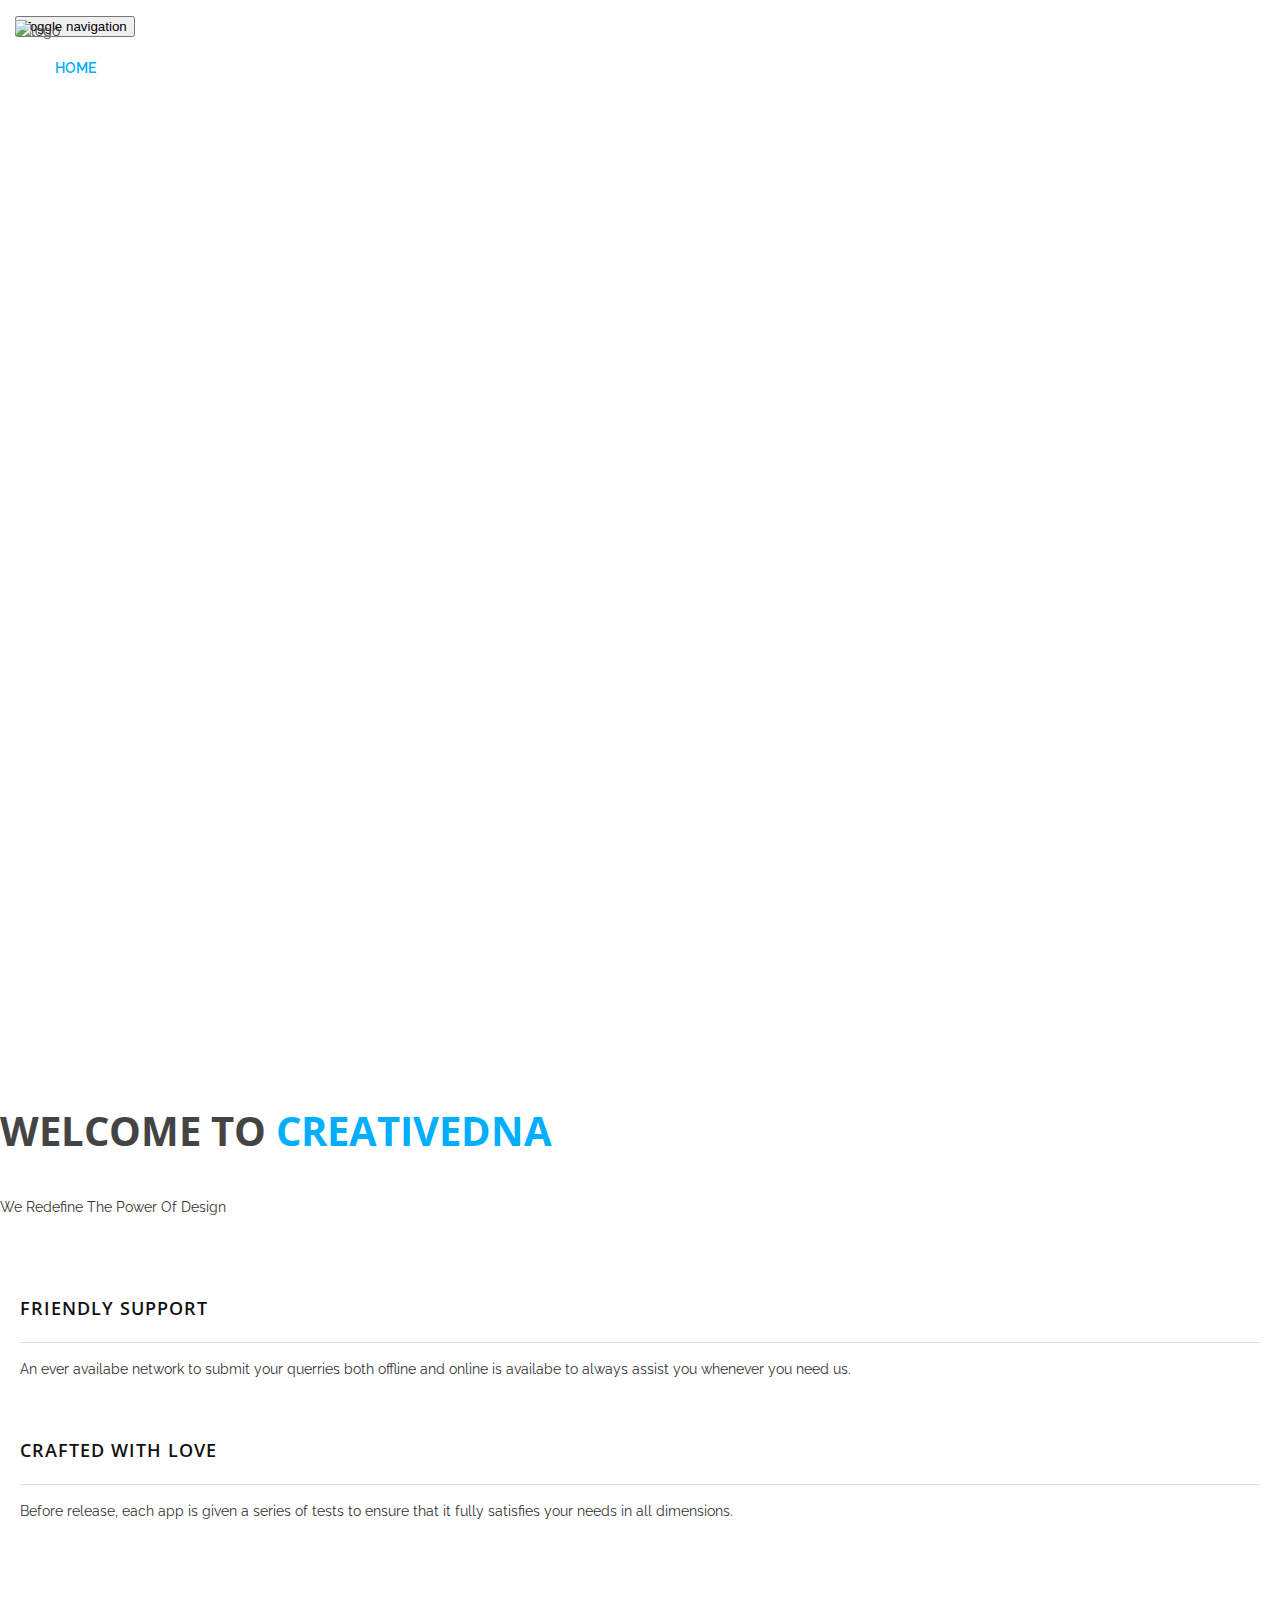
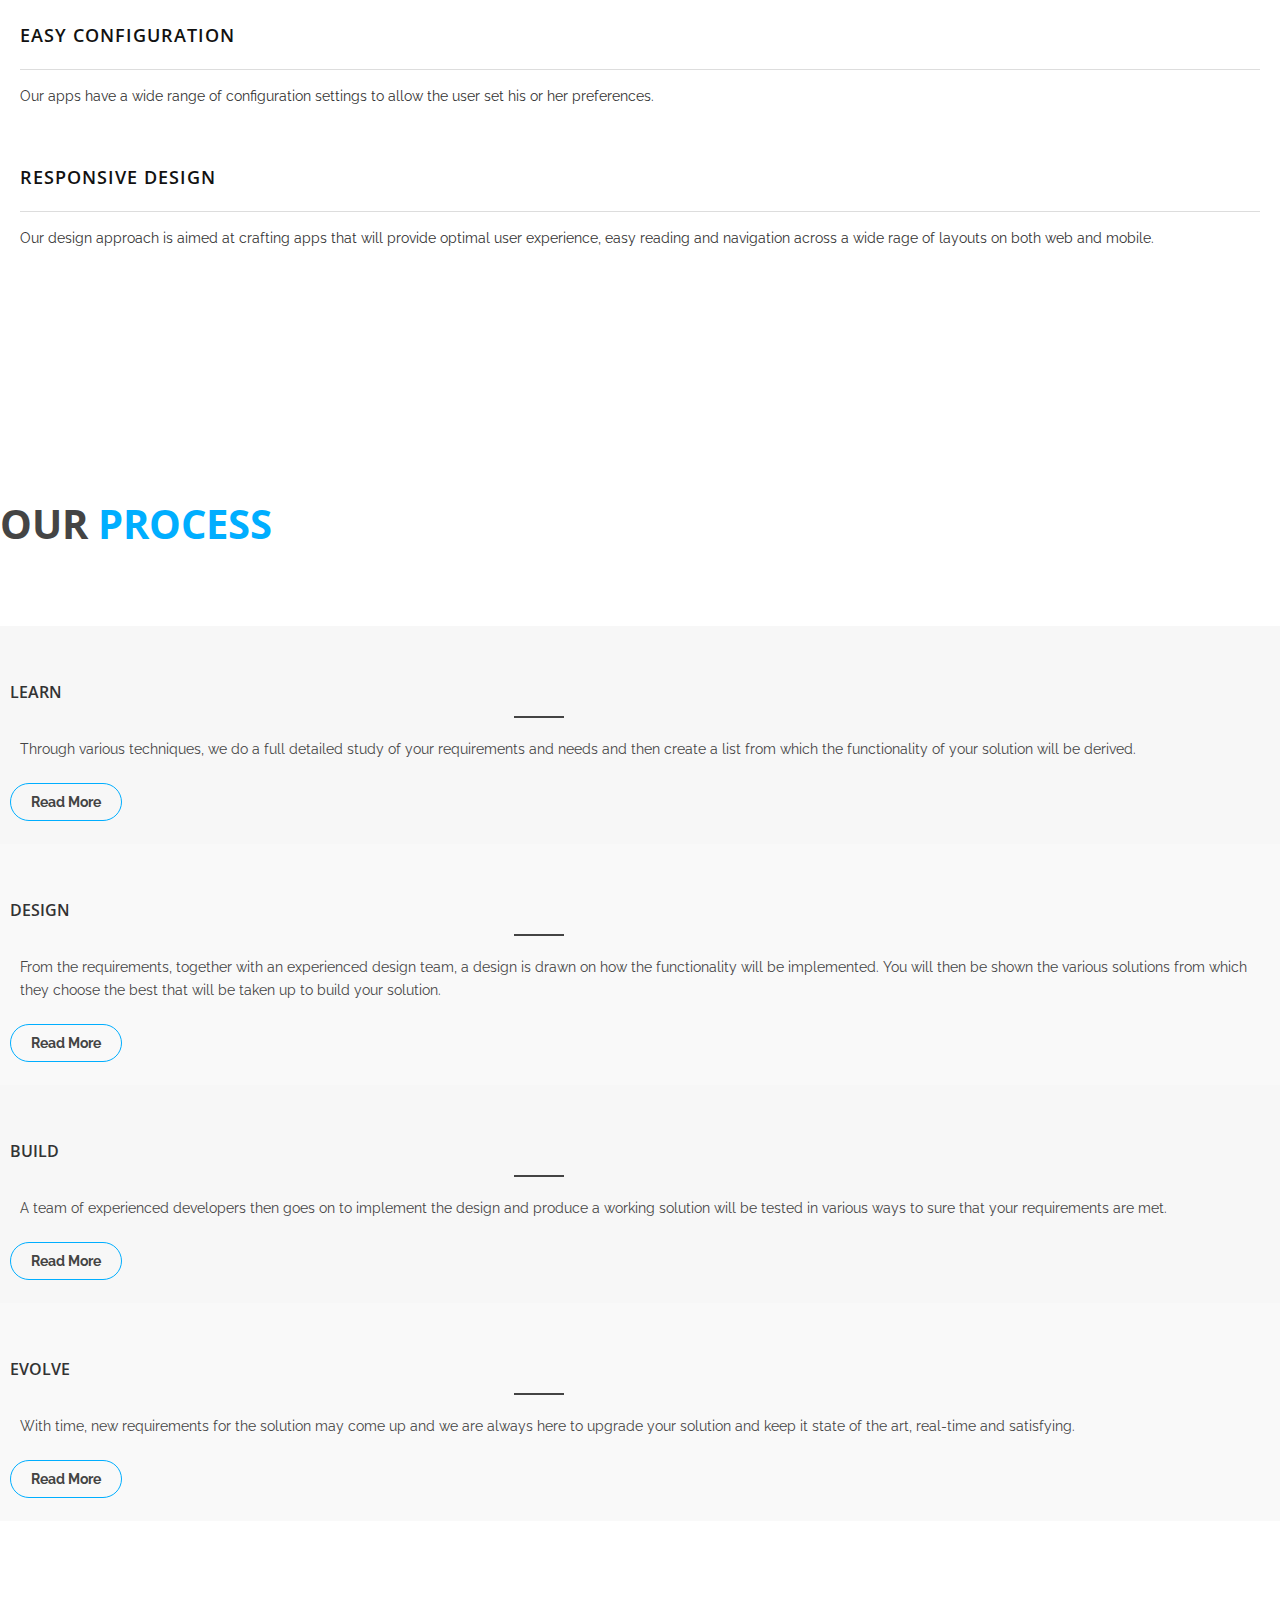
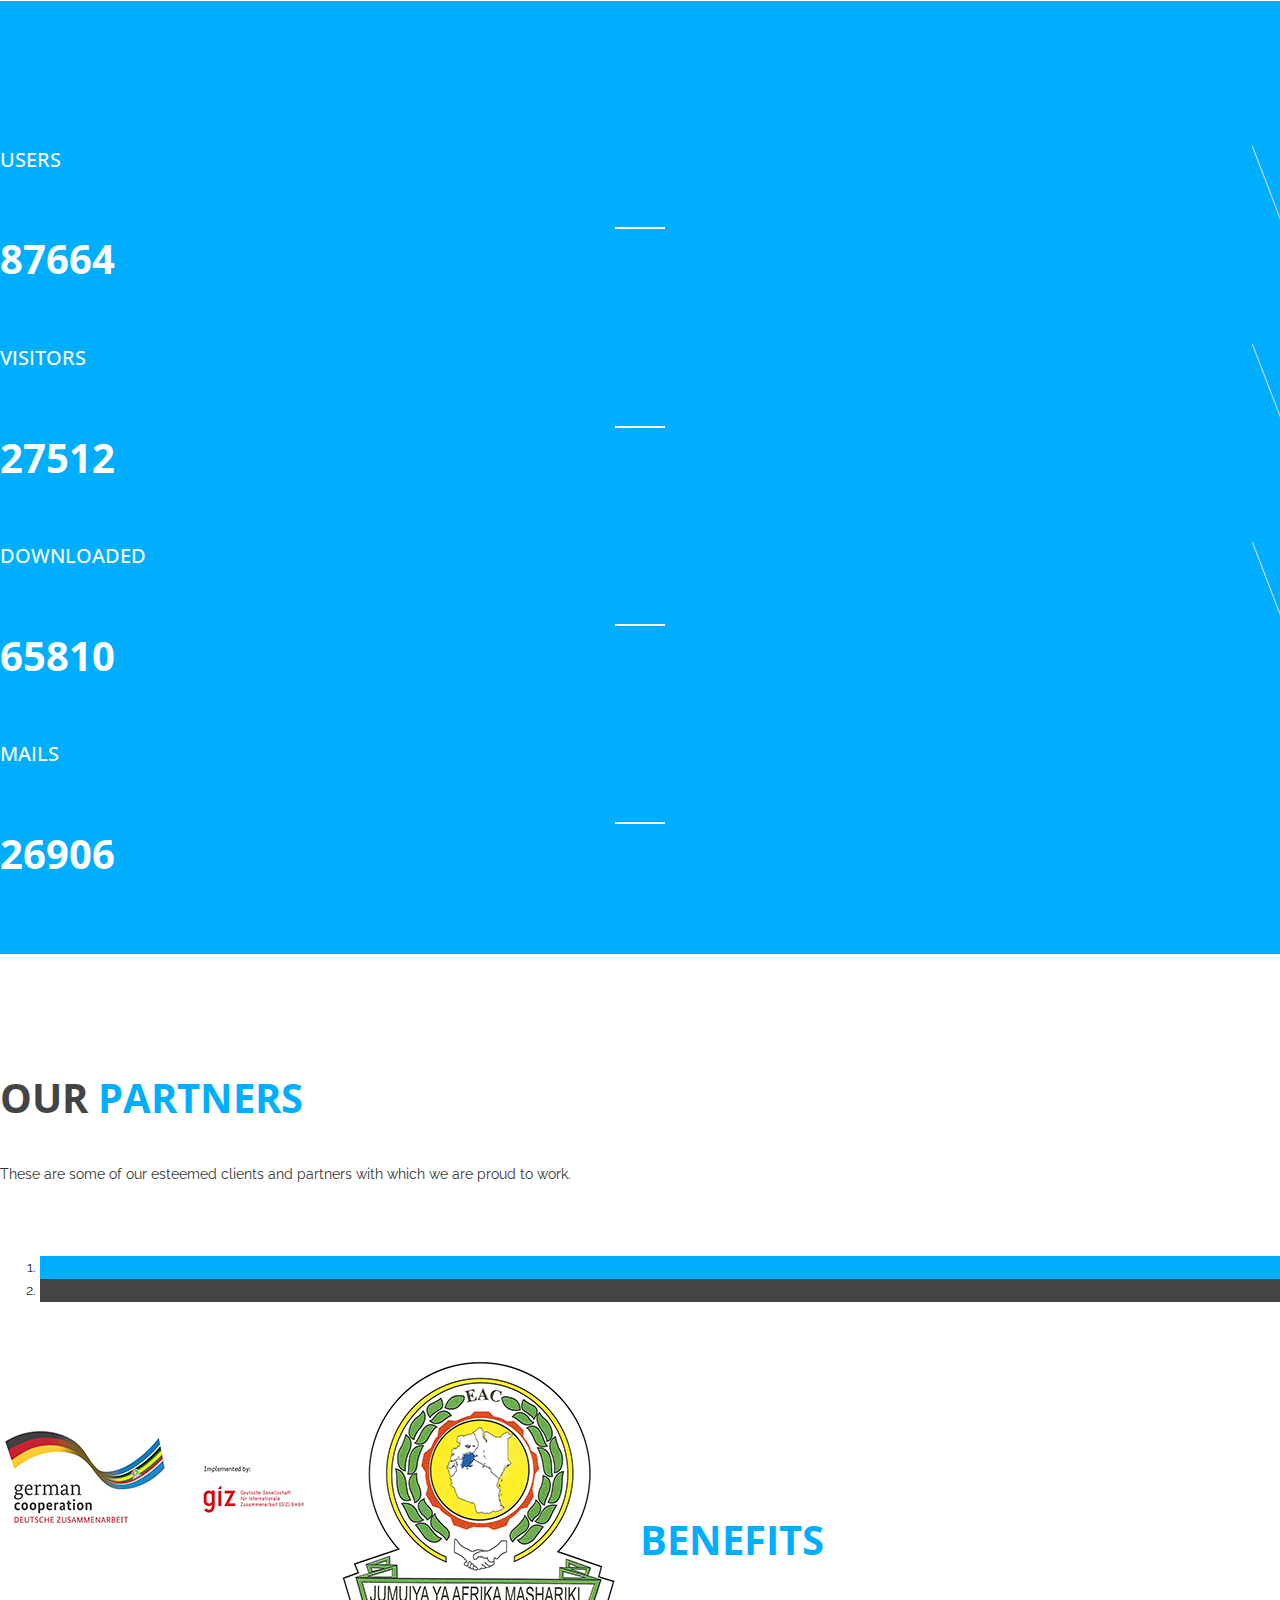
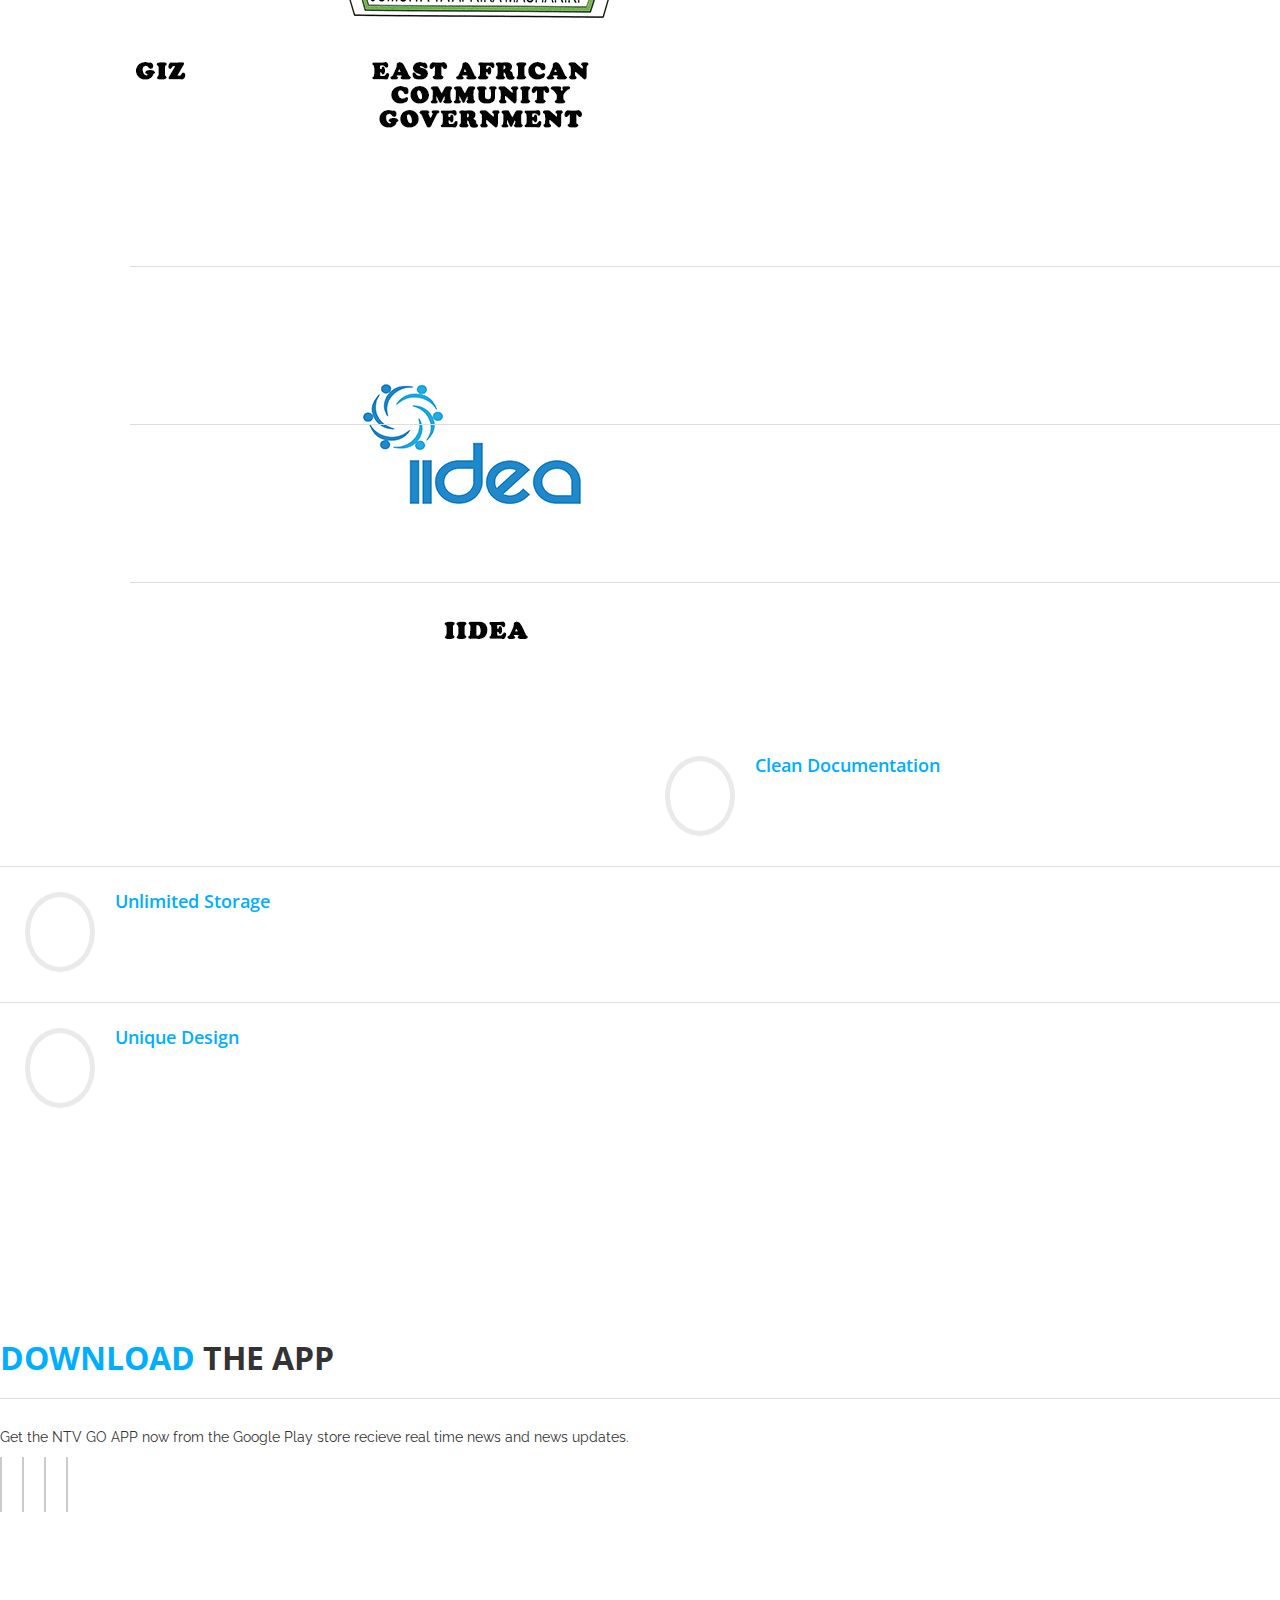
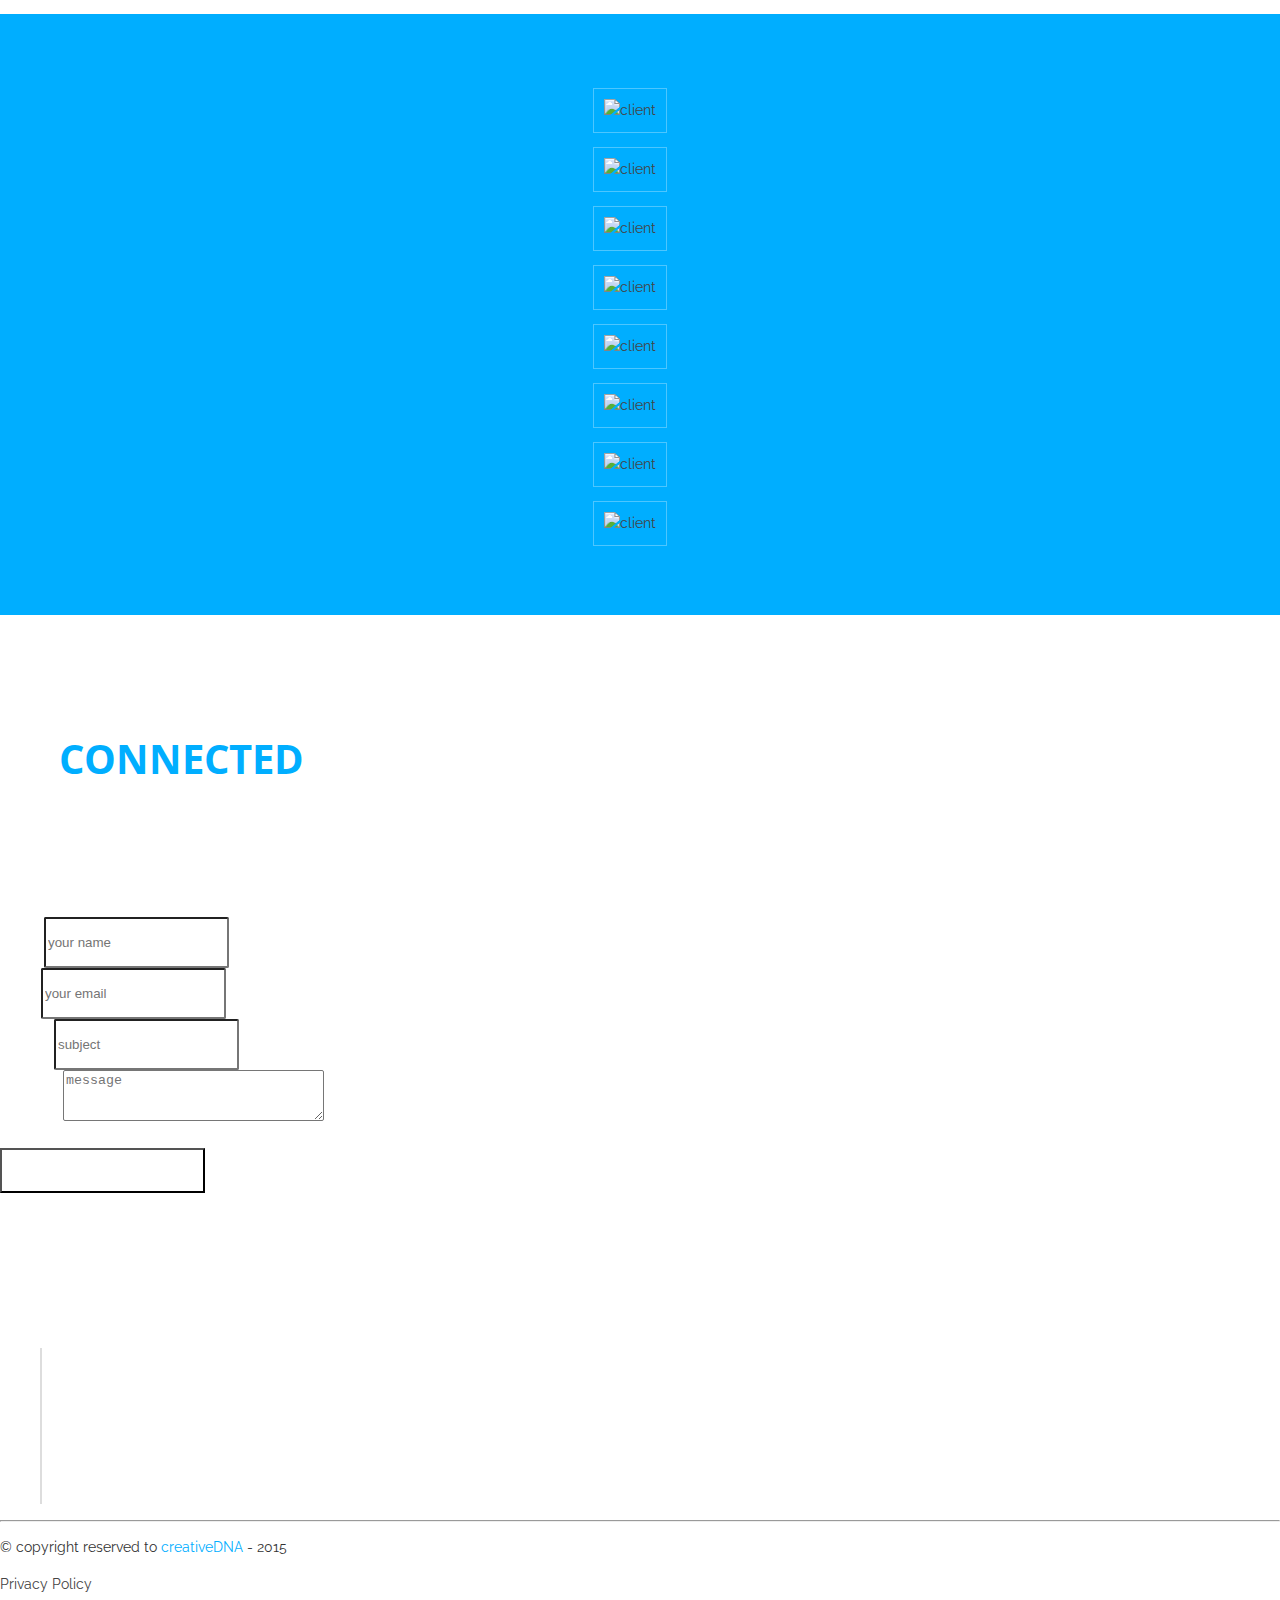
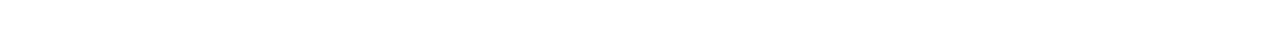
==== commit fb694ba8: "Partners" ====
--- a/index.html
+++ b/index.html
@@ -295,7 +295,7 @@
 		<div class="container">
 			<div class="row">
     			<div class="heading-inner text-center">
-    				<h2 class="sec-title">Our <span>Clients</span></h2>
+    				<h2 class="sec-title">Our <span>Partners</span></h2>
                      
     				<p>These are some of our esteemed clients and partners with which we are proud to work.</p>
     			</div>
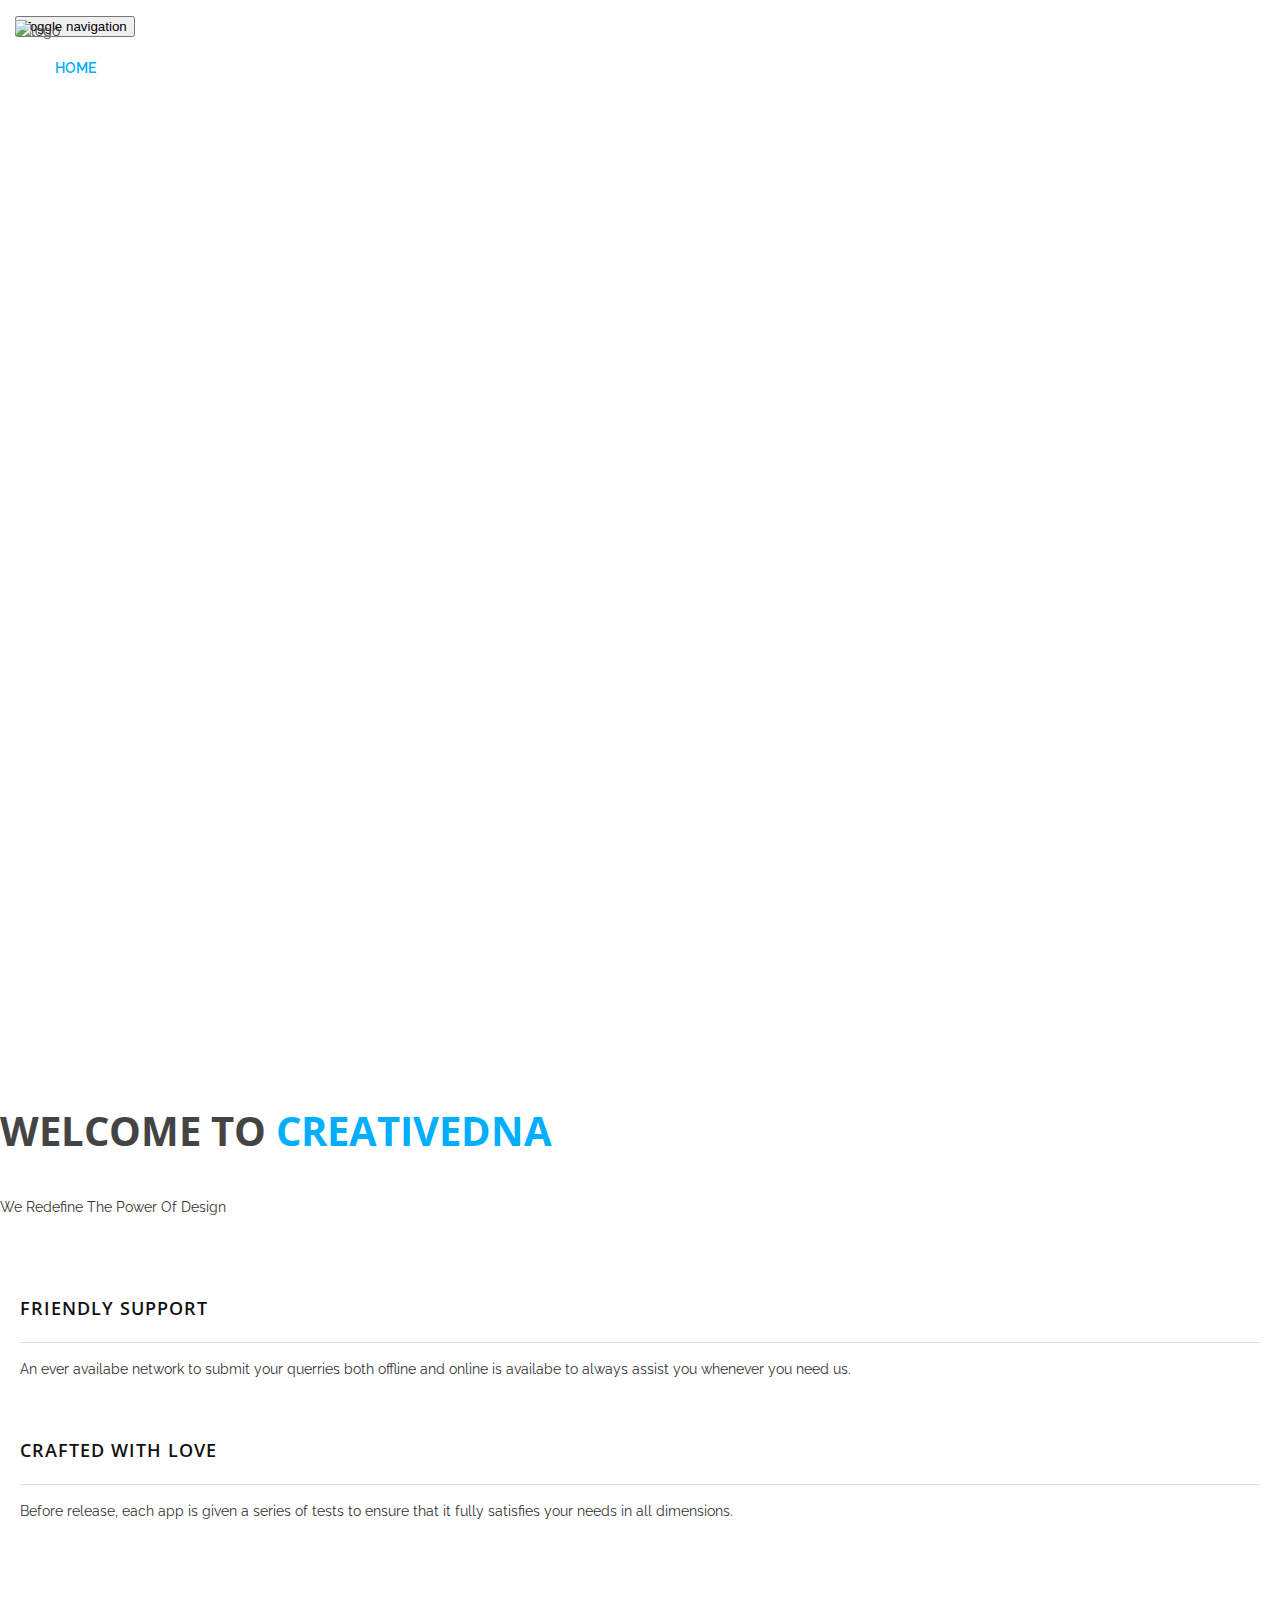
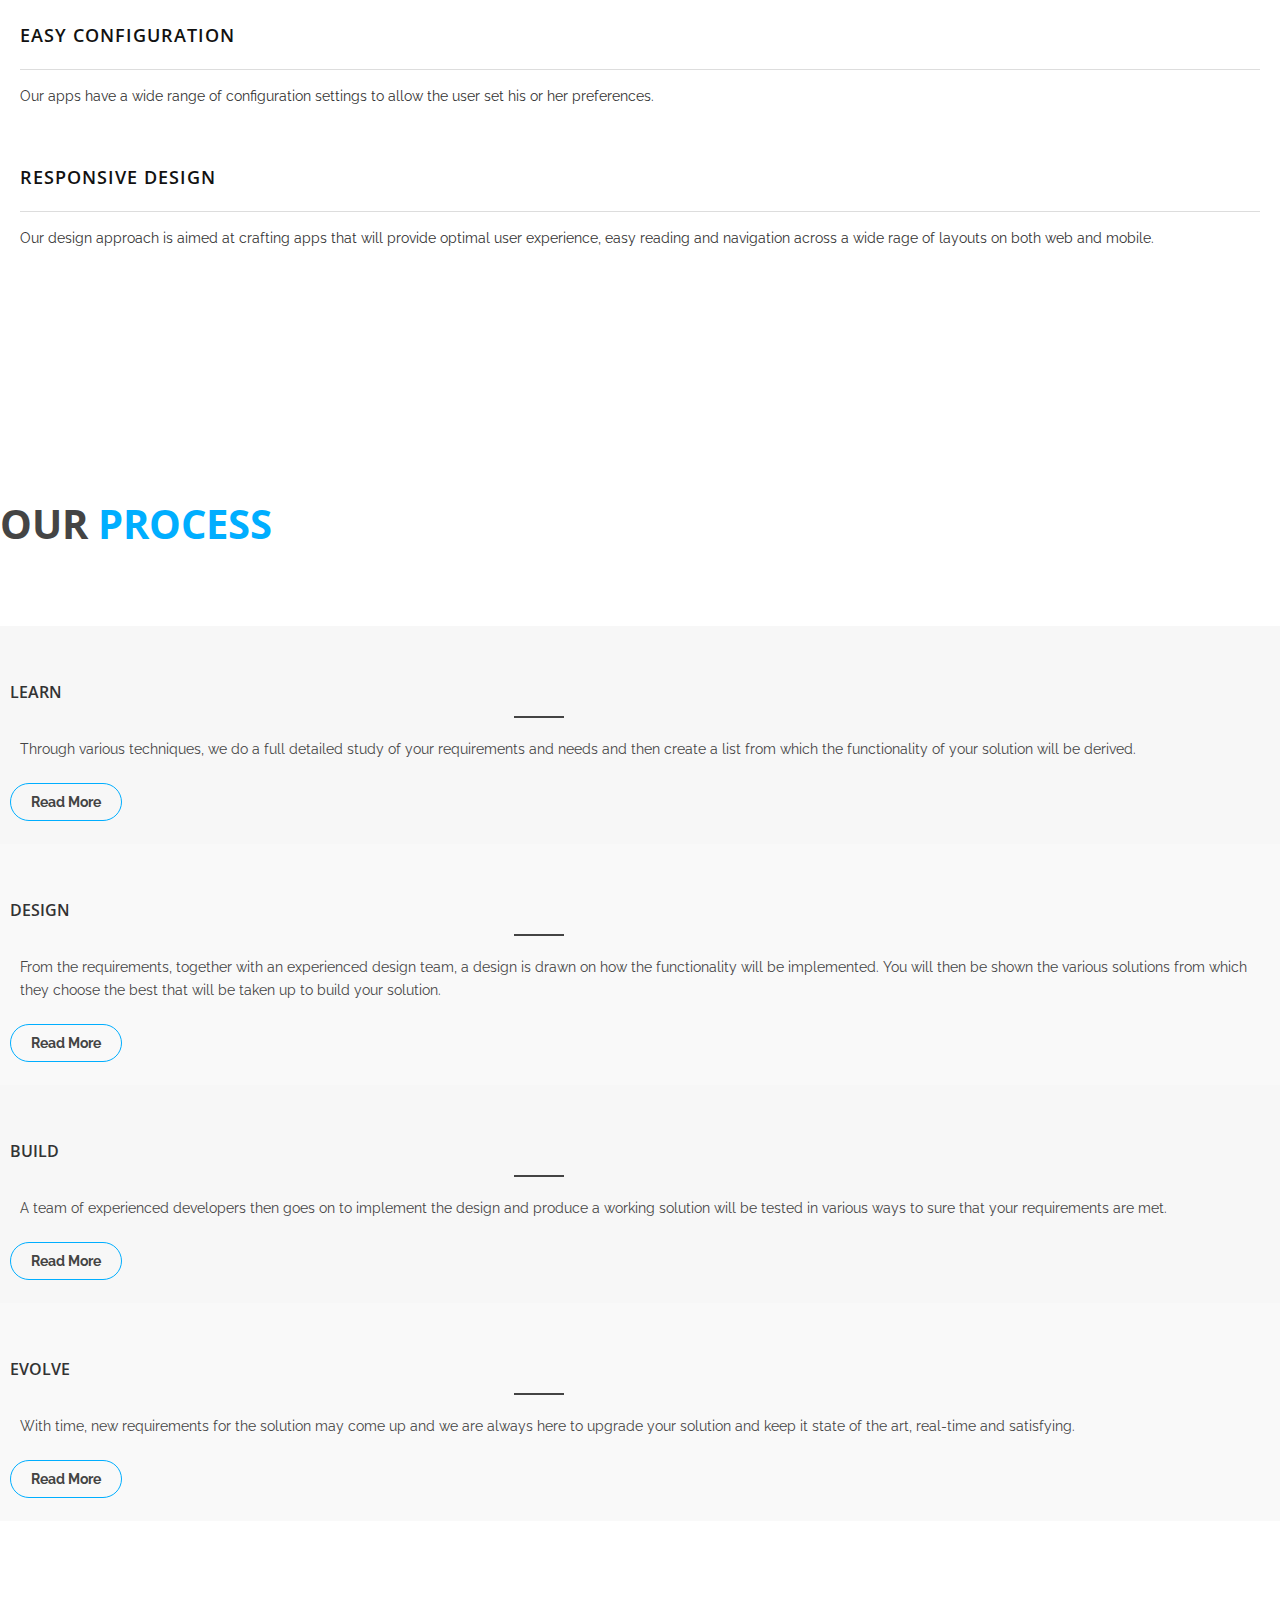
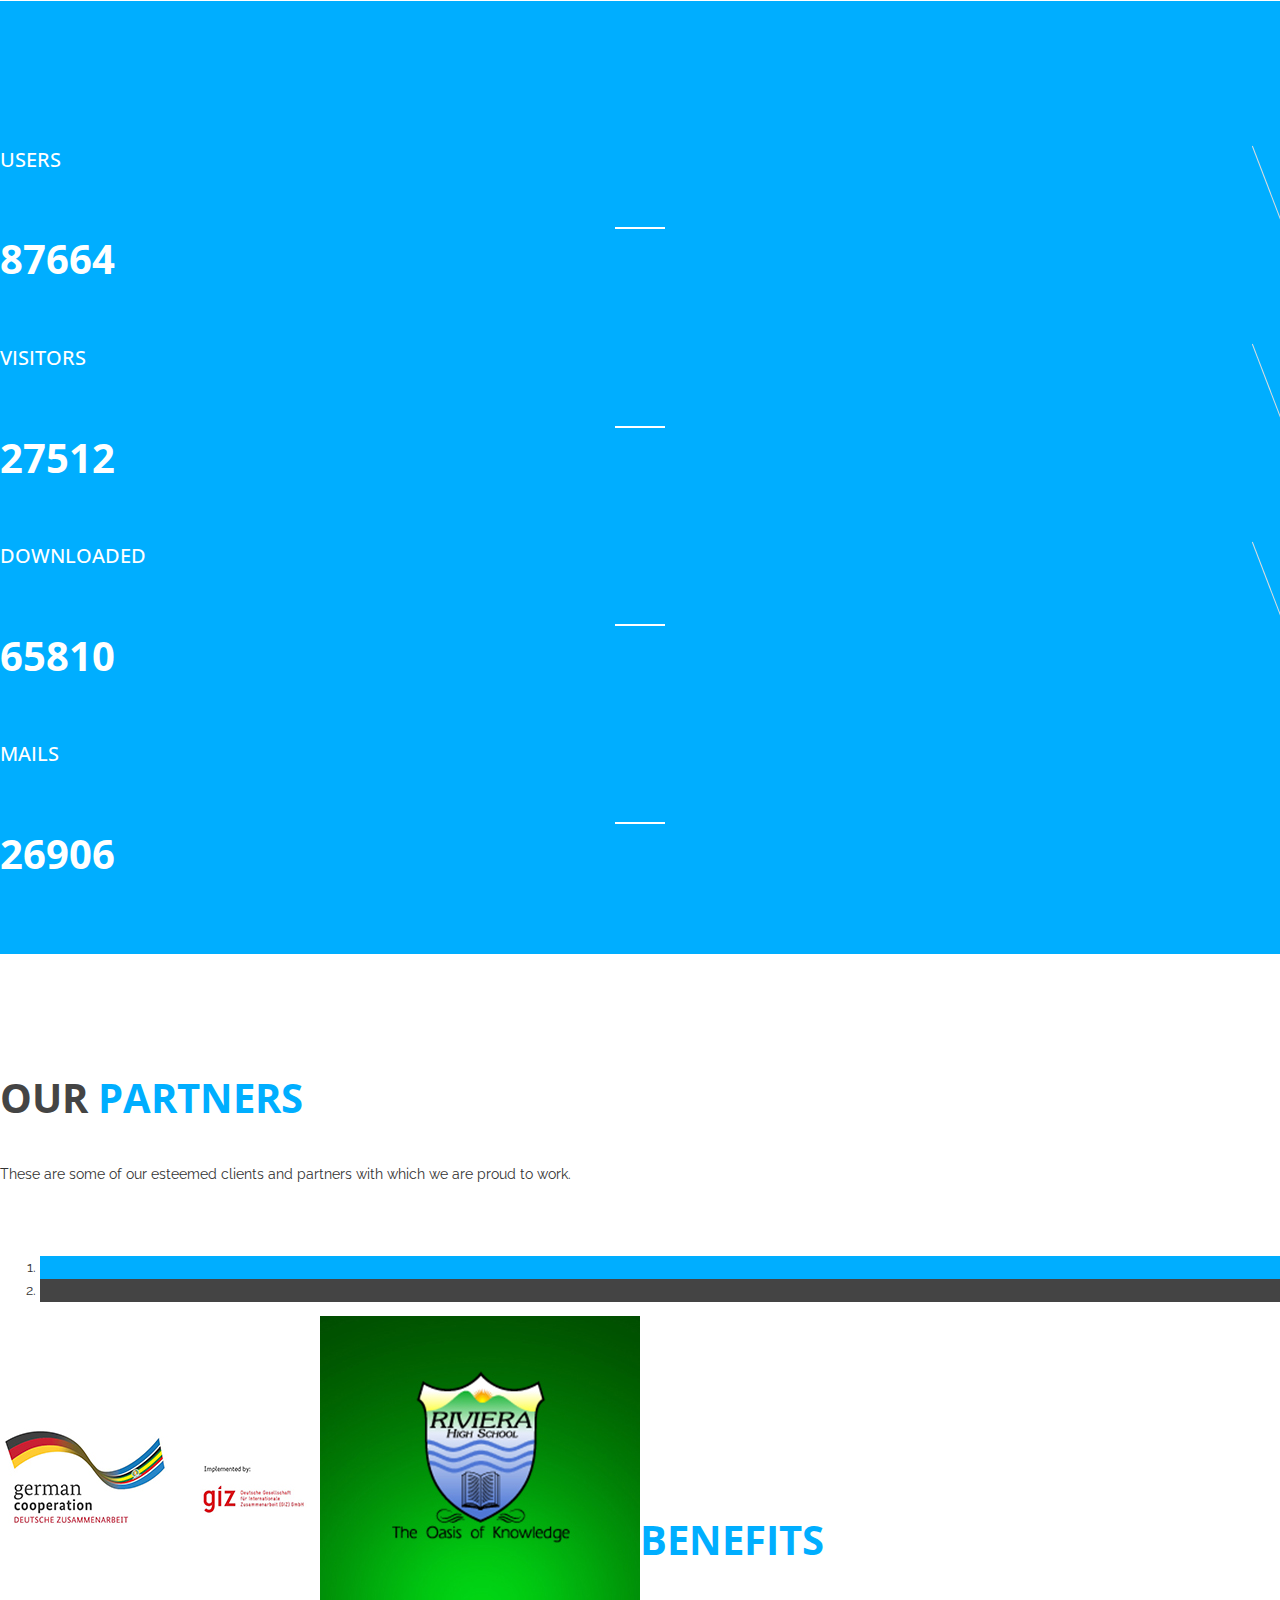
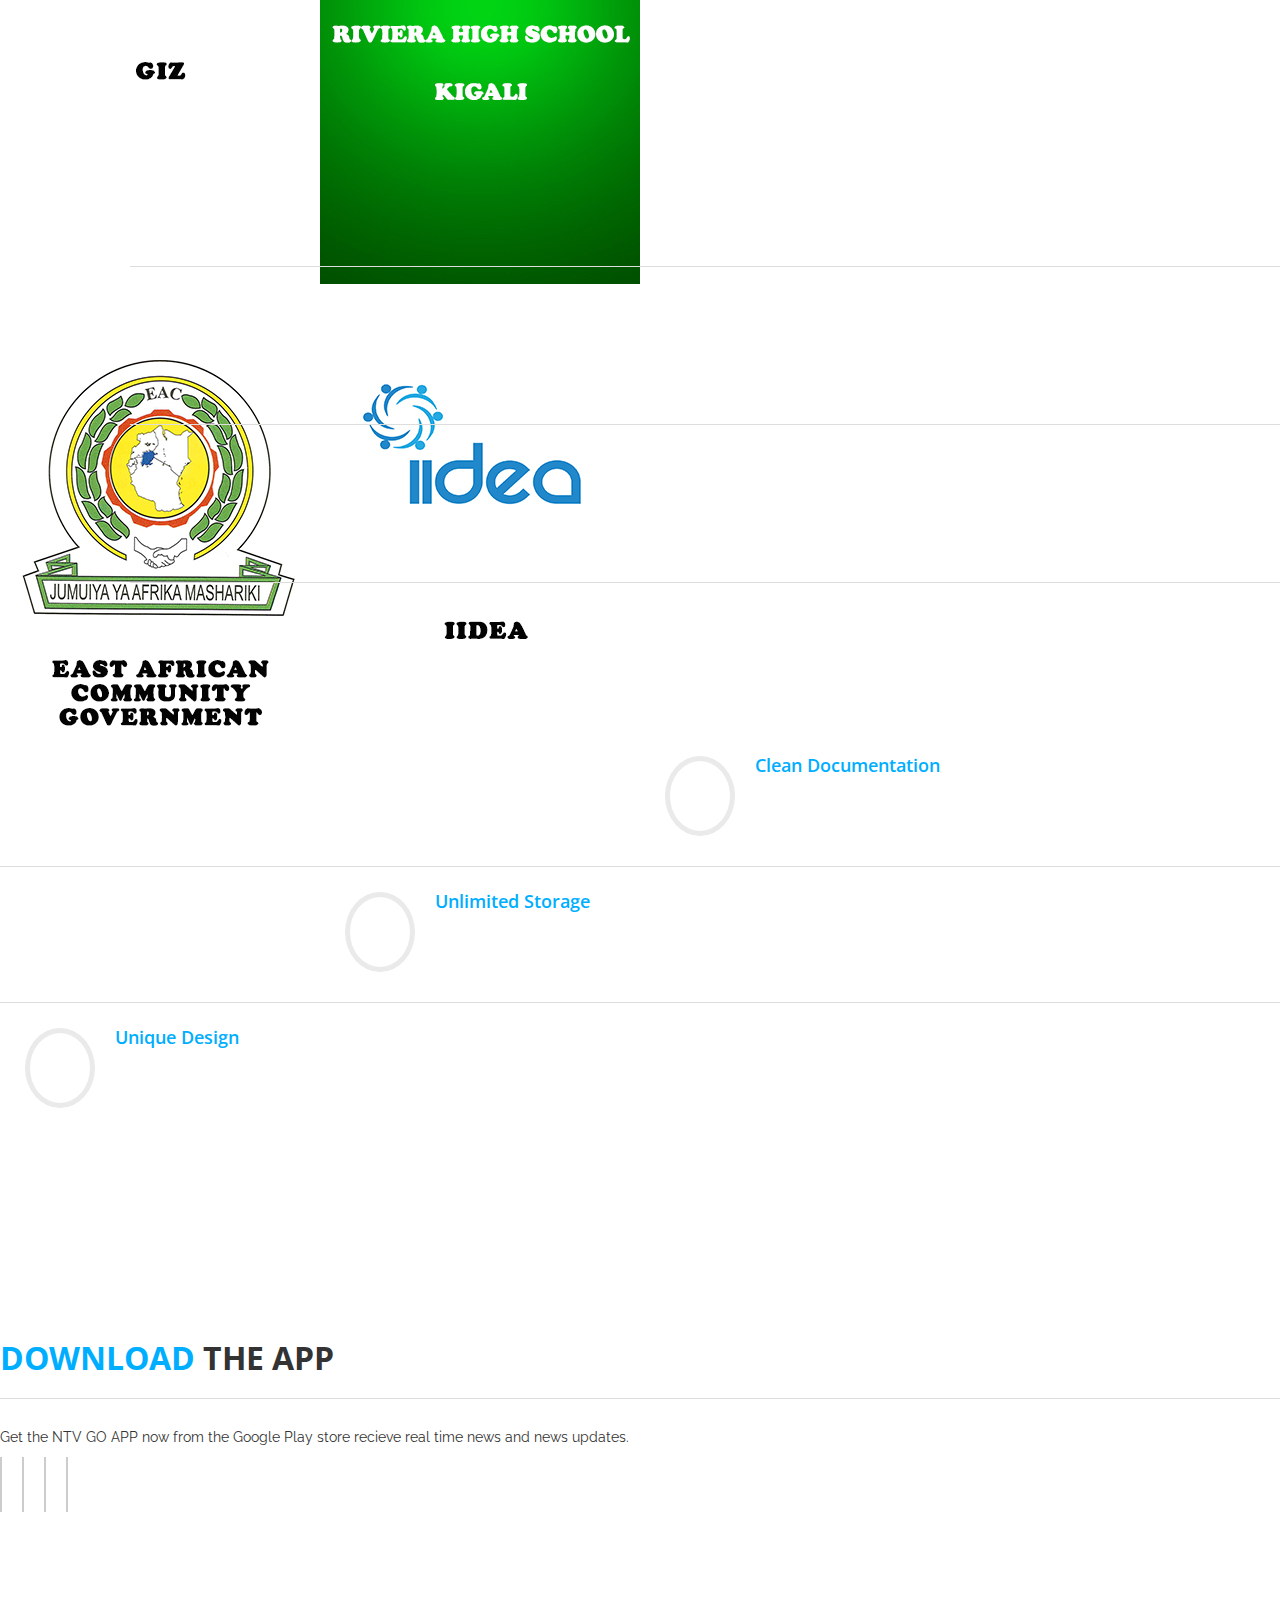
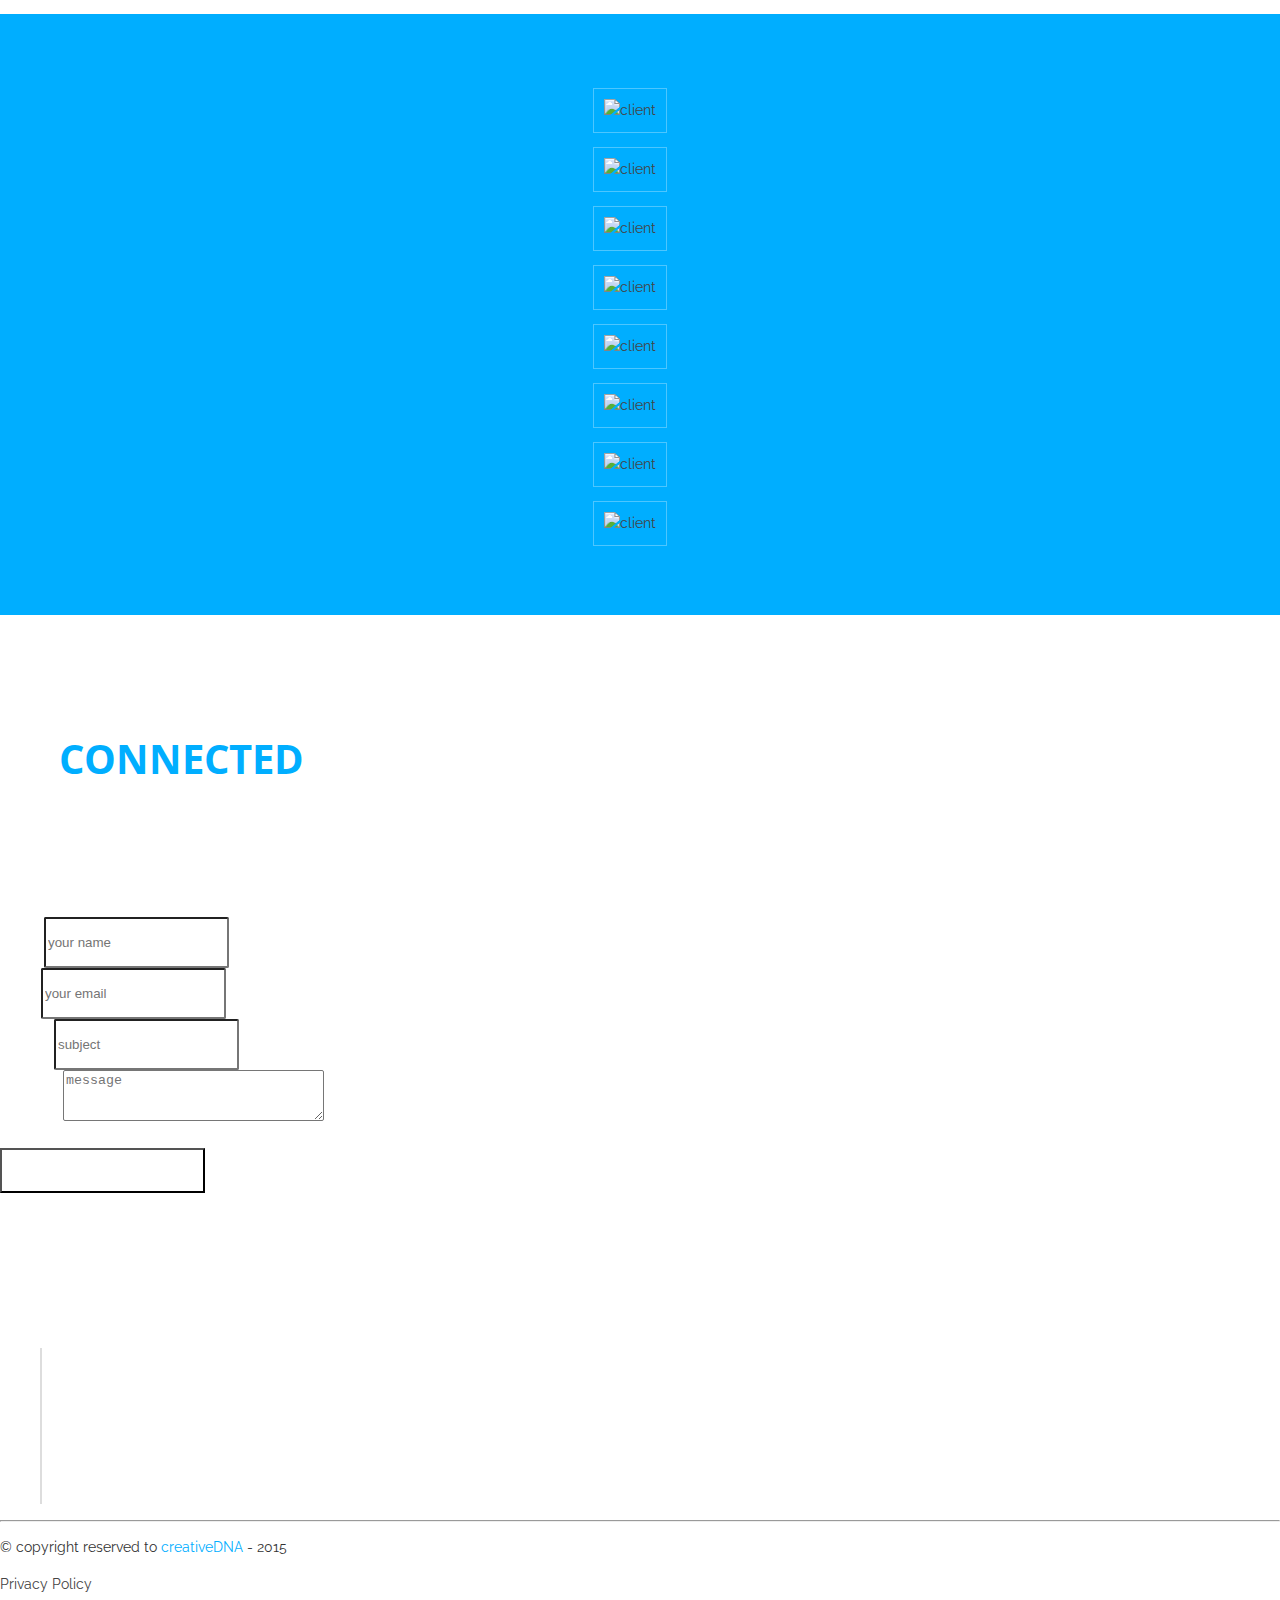
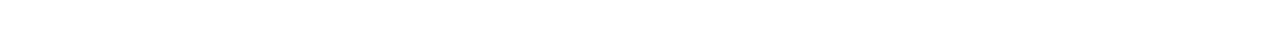
==== commit 0fef9e4f: "images rearragement" ====
(no text change in the page or its own stylesheets)
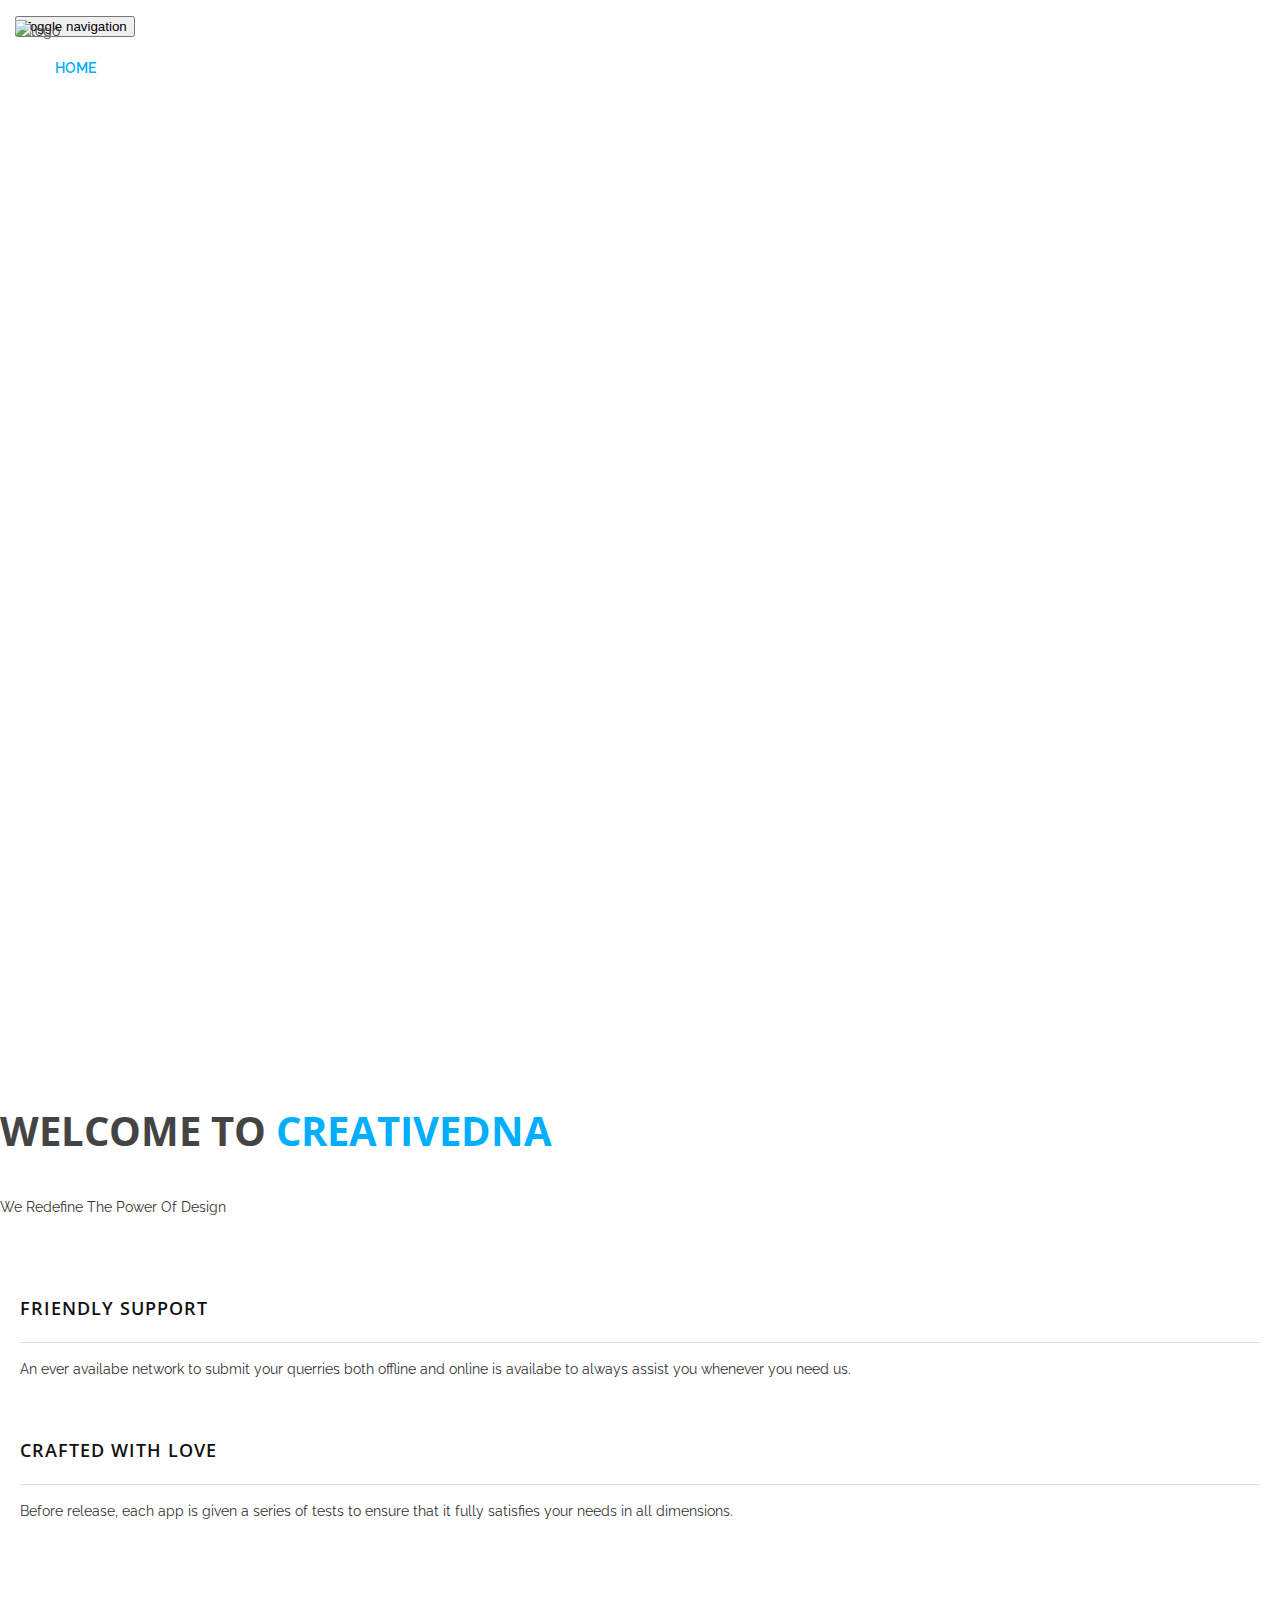
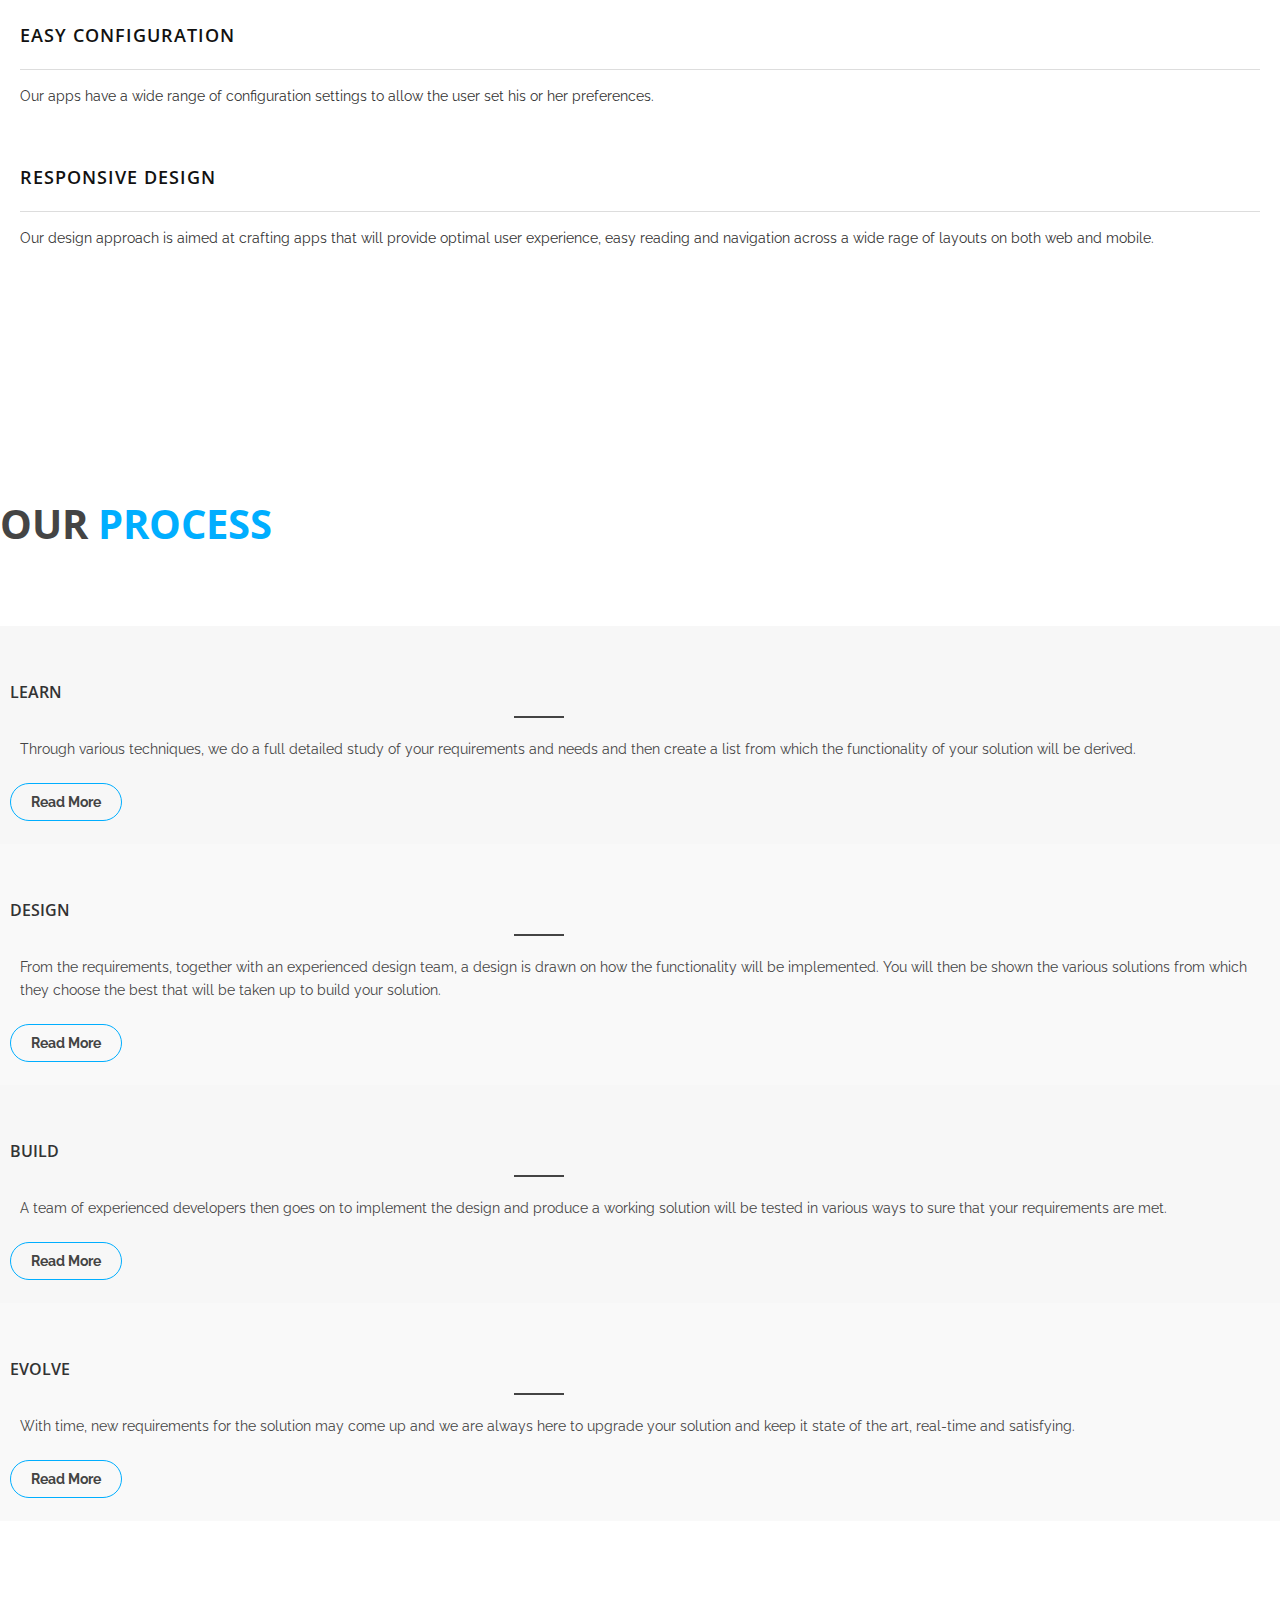
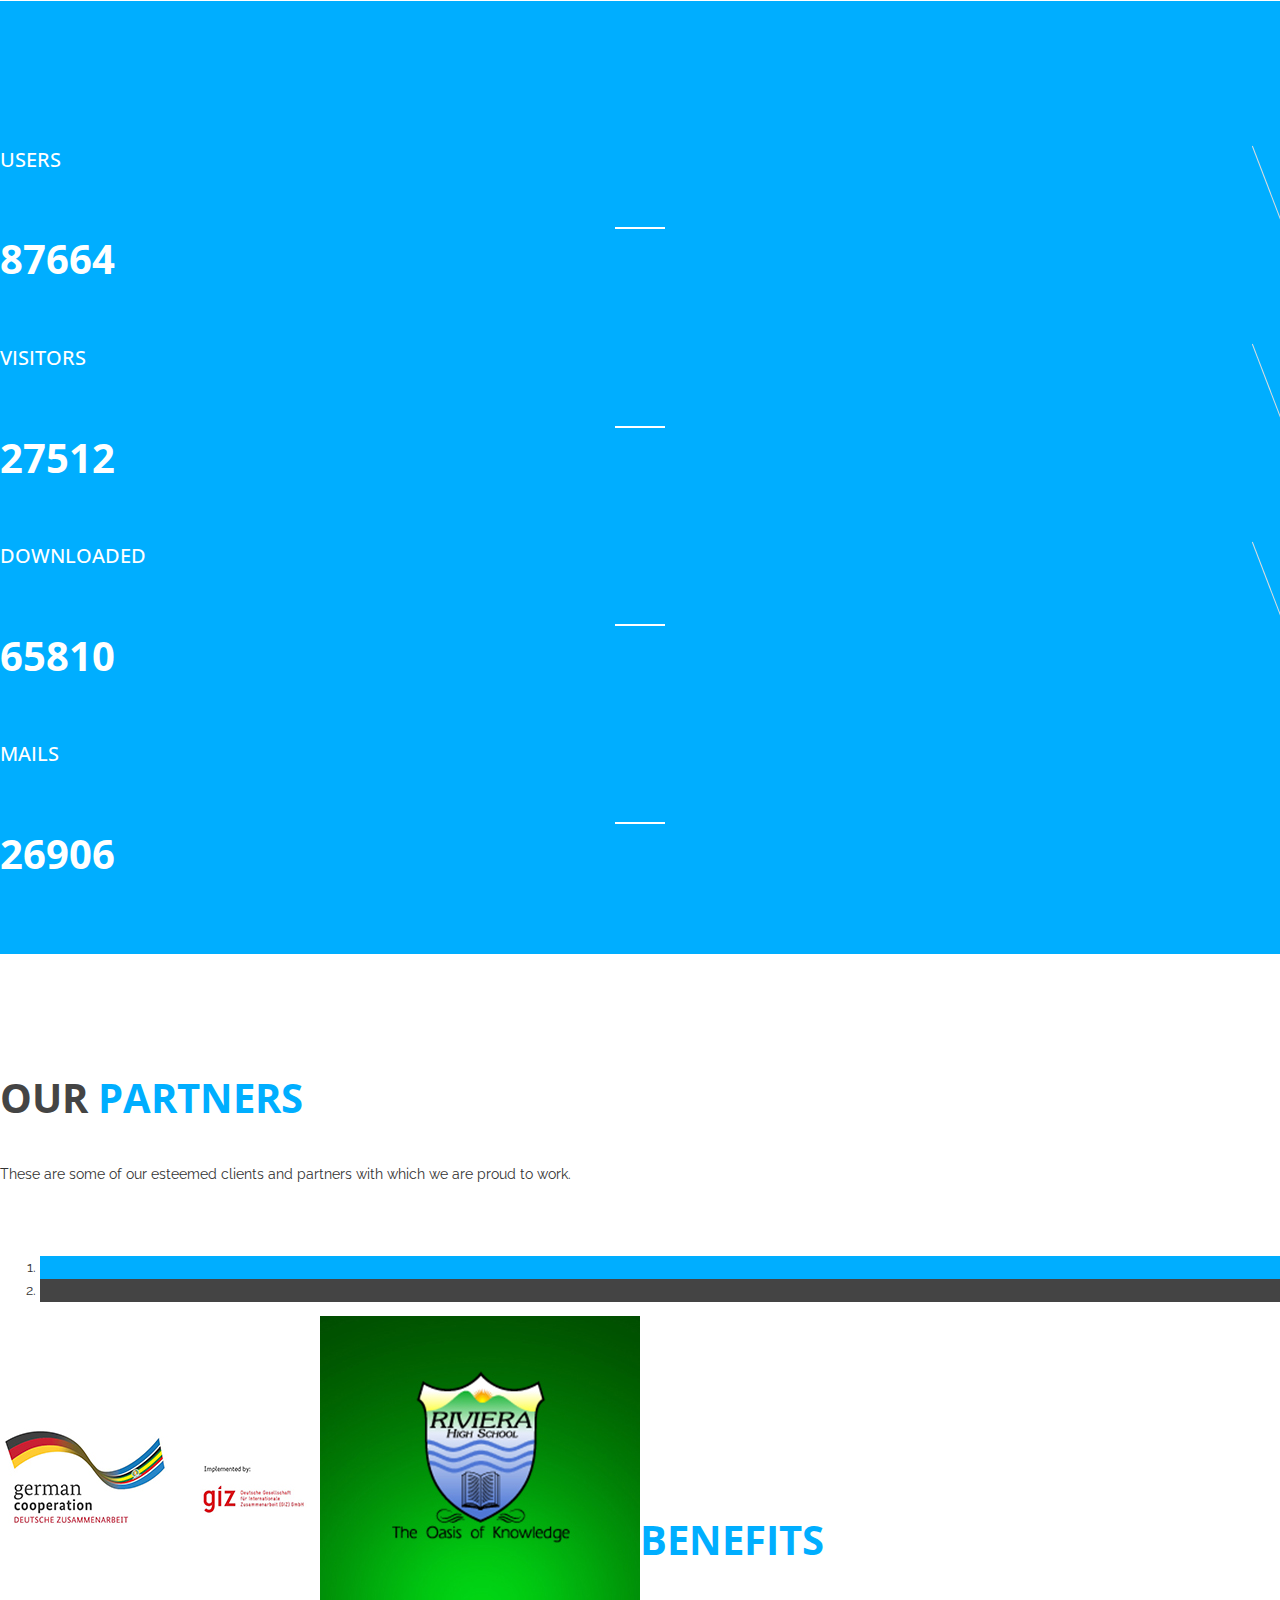
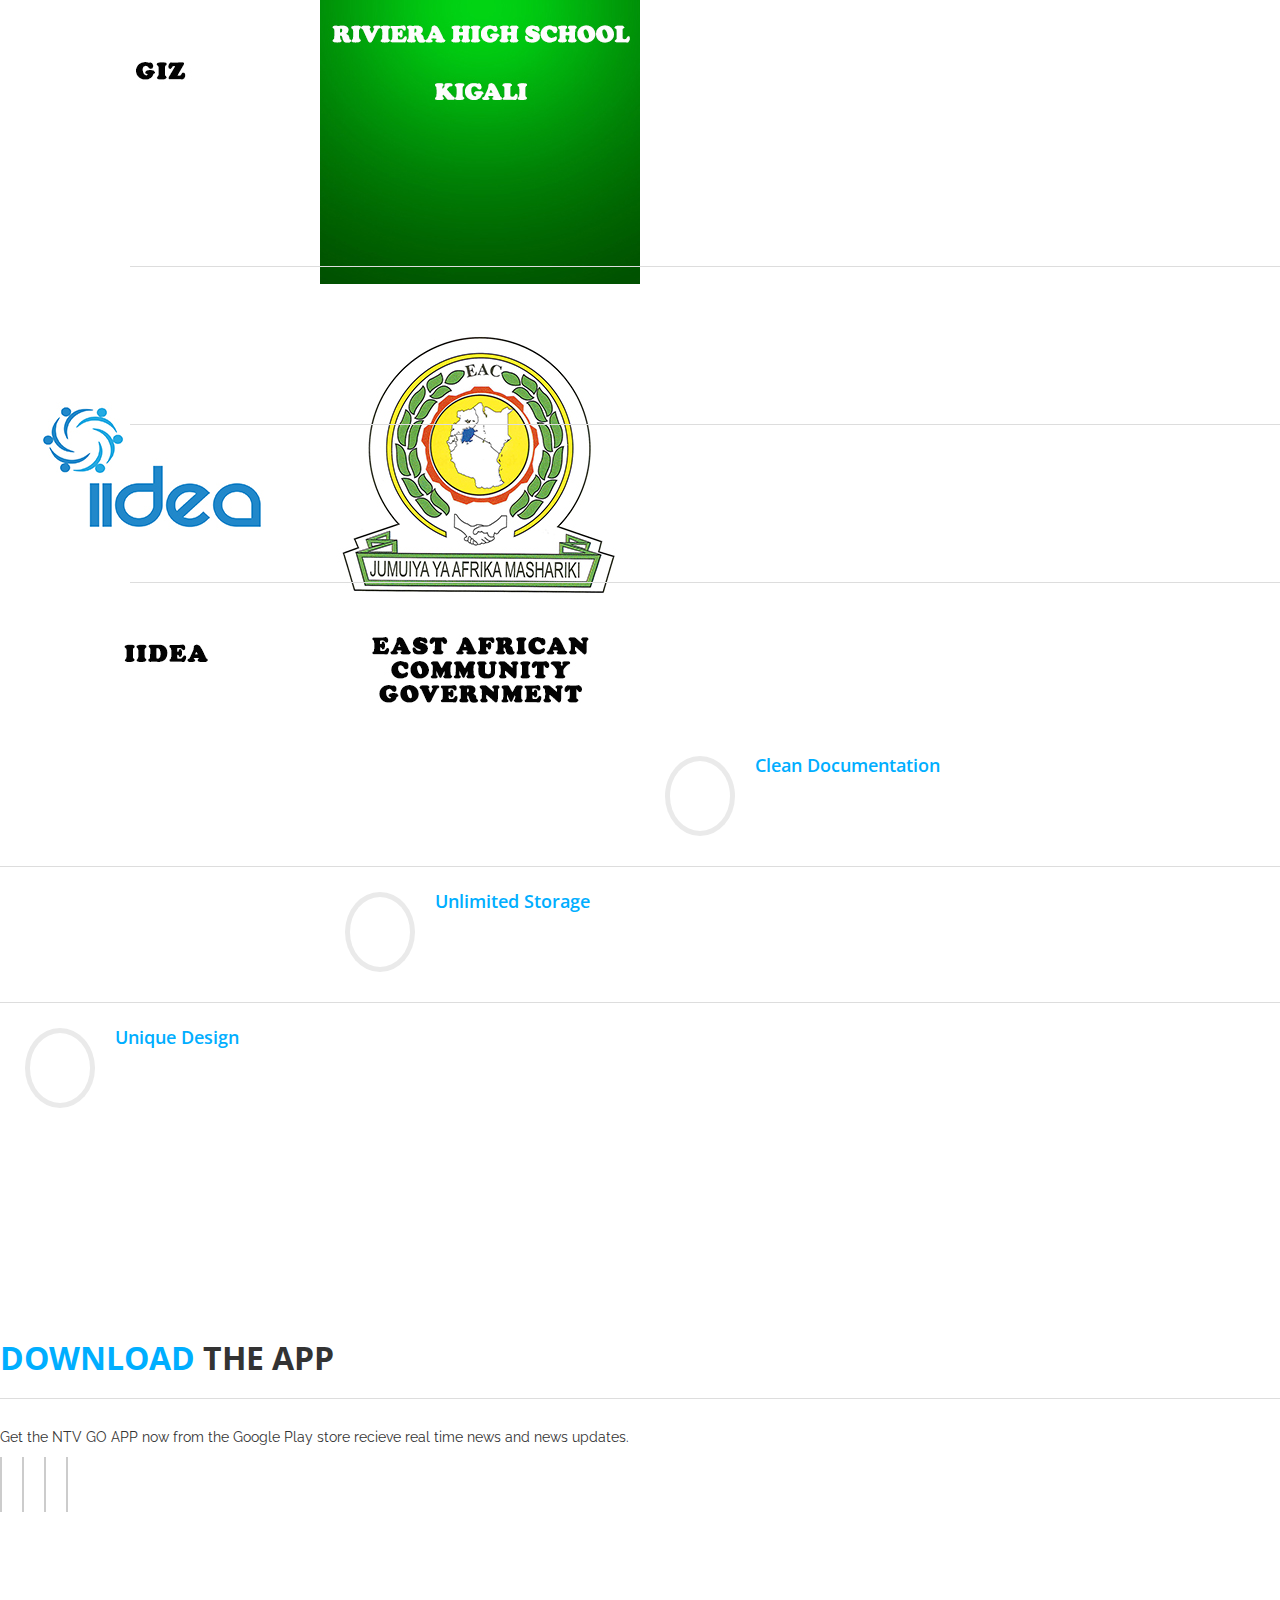
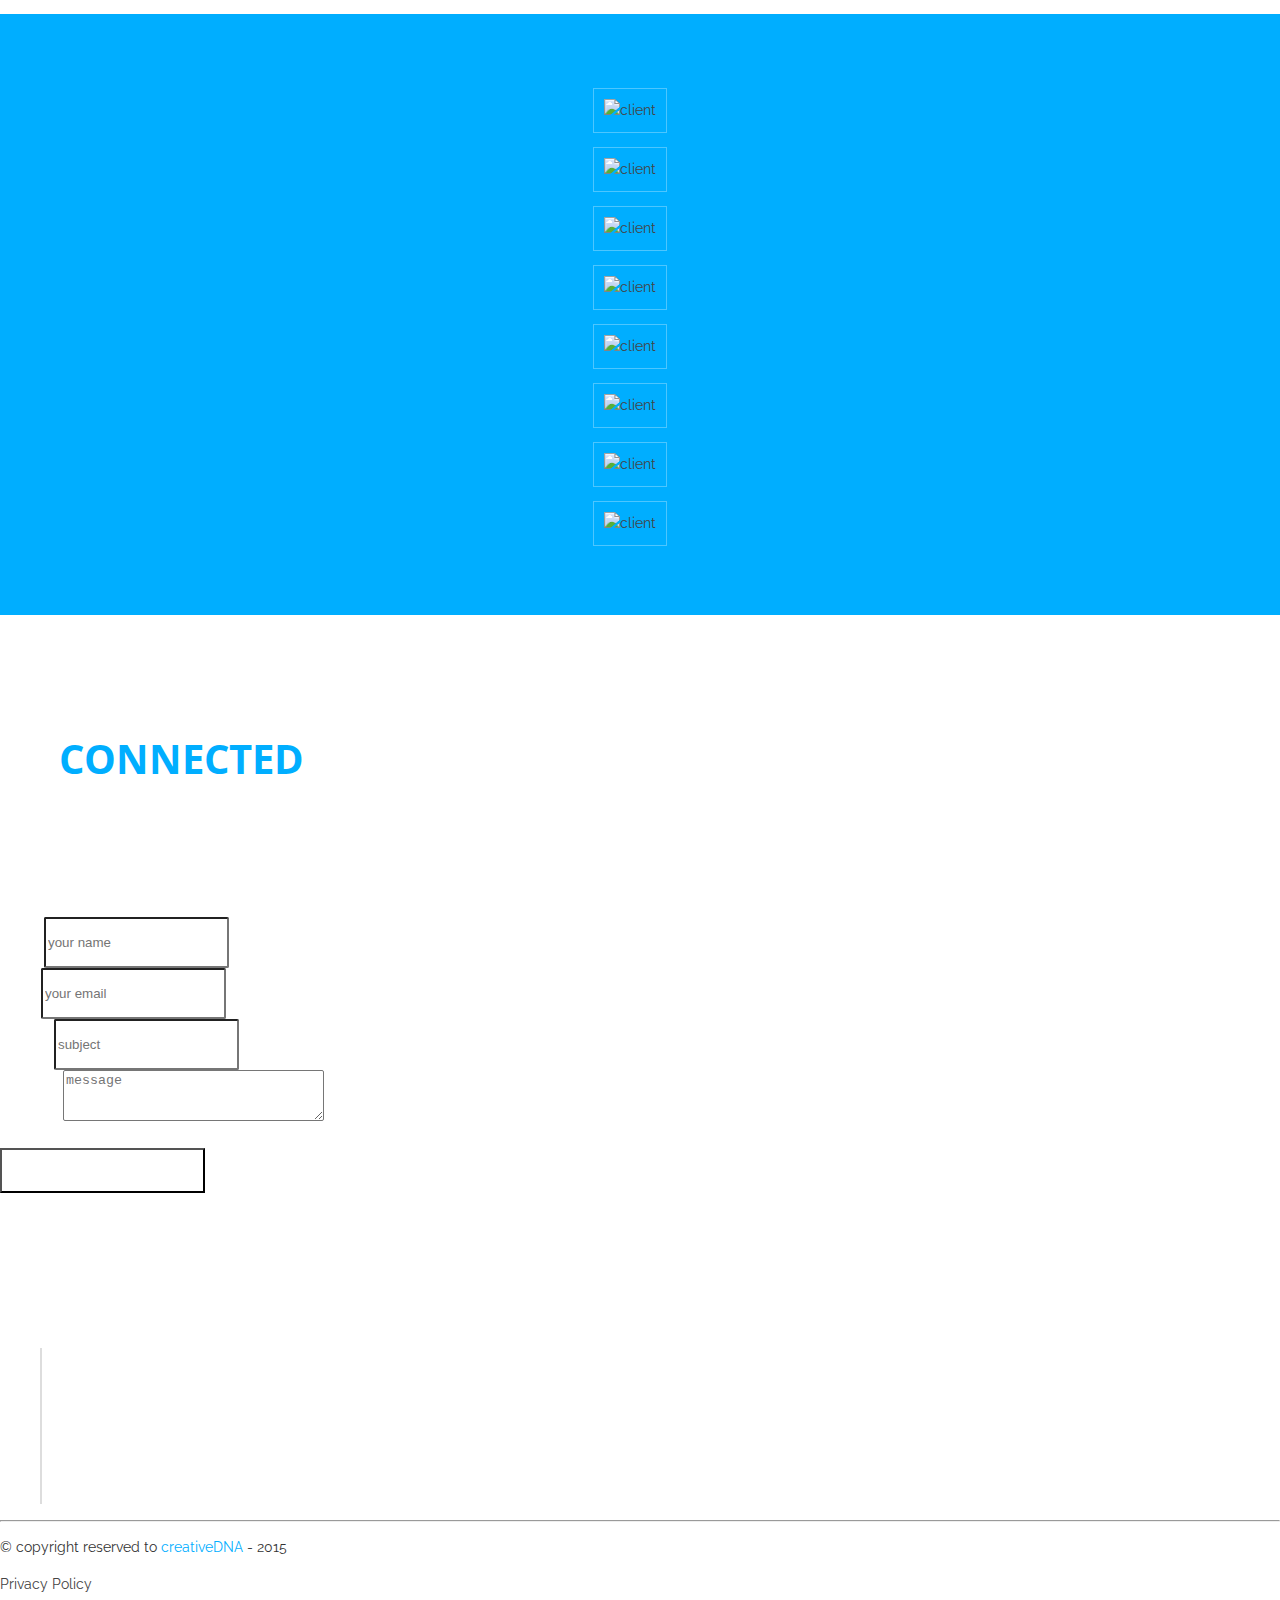
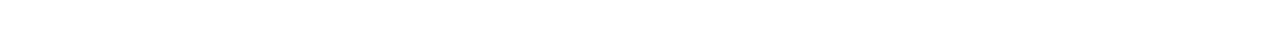
==== commit e13b104d: "Chris no" ====
--- a/index.html
+++ b/index.html
@@ -581,7 +581,7 @@
     			<div class="heading-inner text-center">
     				<h2 class="sec-title">be  <span>Connected</span></h2>
                     <div class="line-btm c-white"></div>
-    				<p>Email: admin@creativedna.co.ug       Phone: +256 779 273959      Phone: +256 703 773532     Phone: +256 703 326159</p>
+    				<p>Email: admin@creativedna.co.ug       Phone: +256 779 273959      Phone: +256 703 773532     Phone: +256 752 818011</p>
                    
     			</div>
     		</div> <!-- heading row end -->
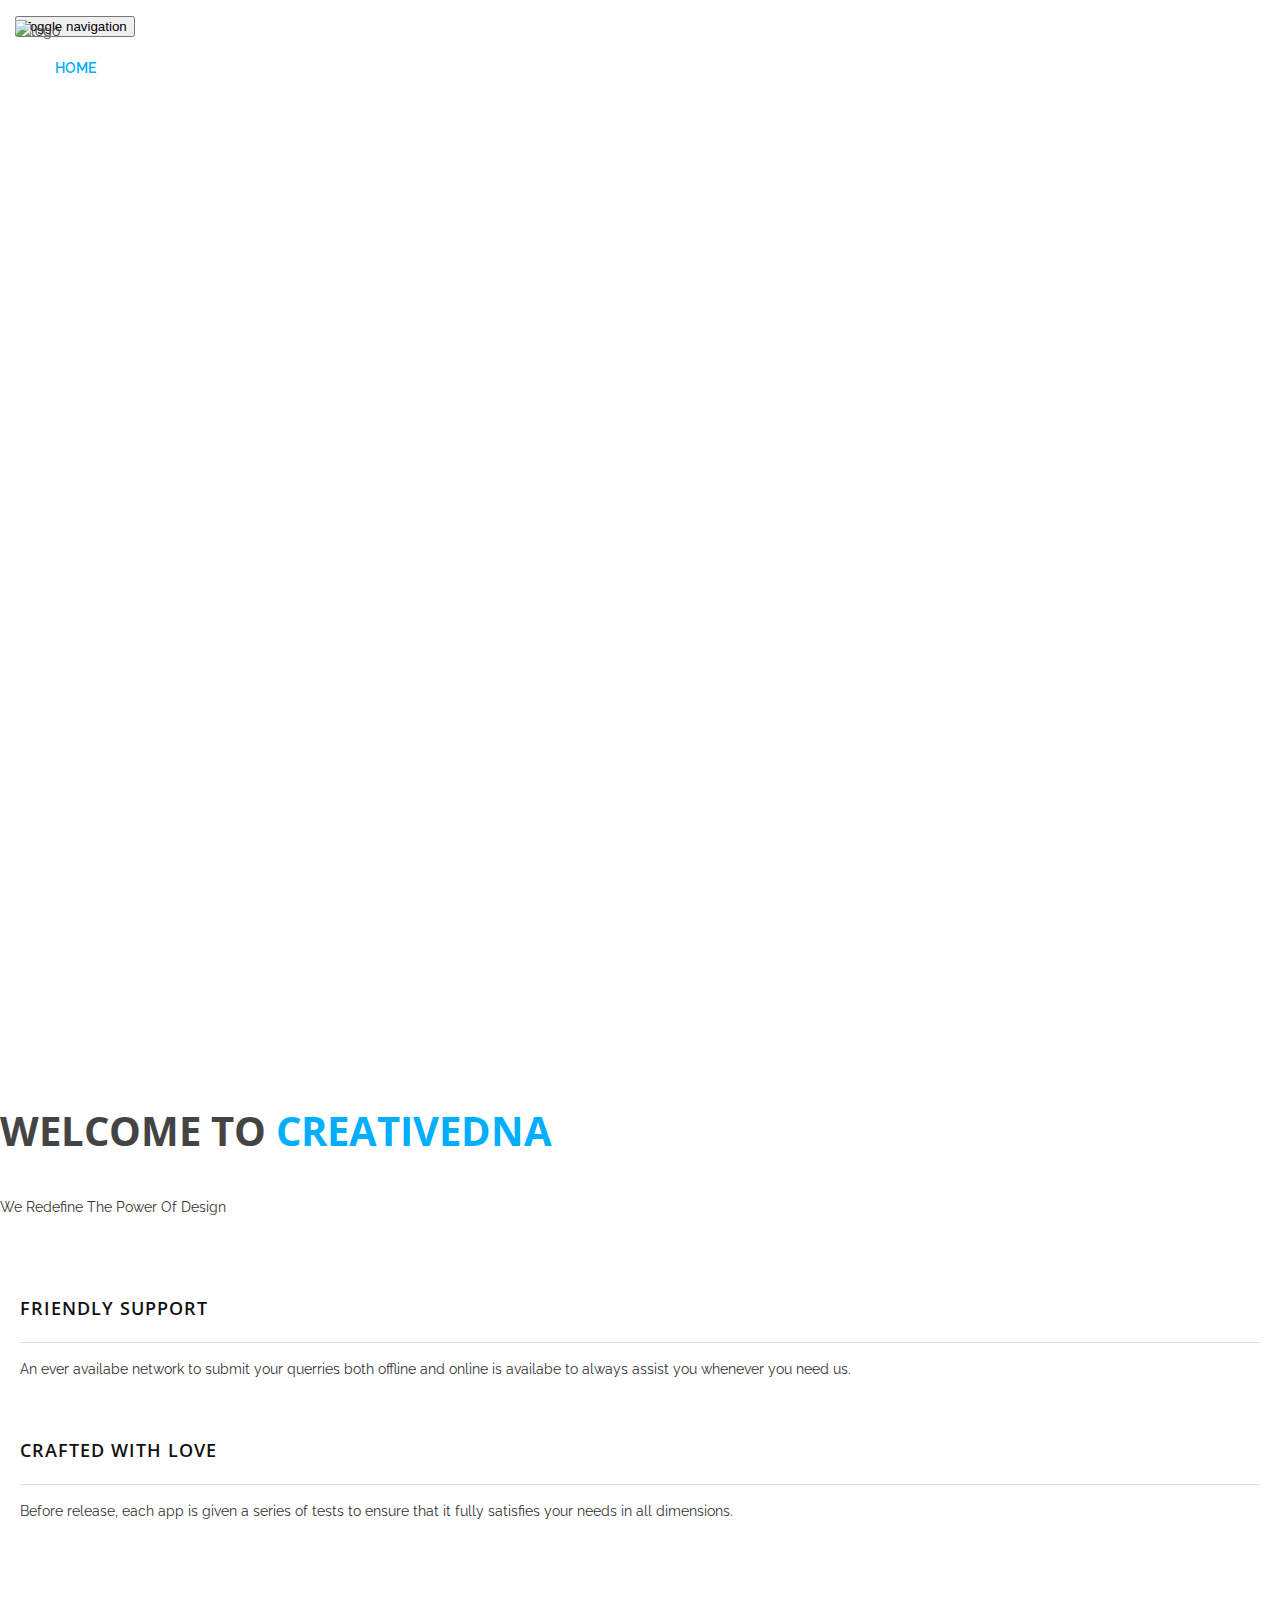
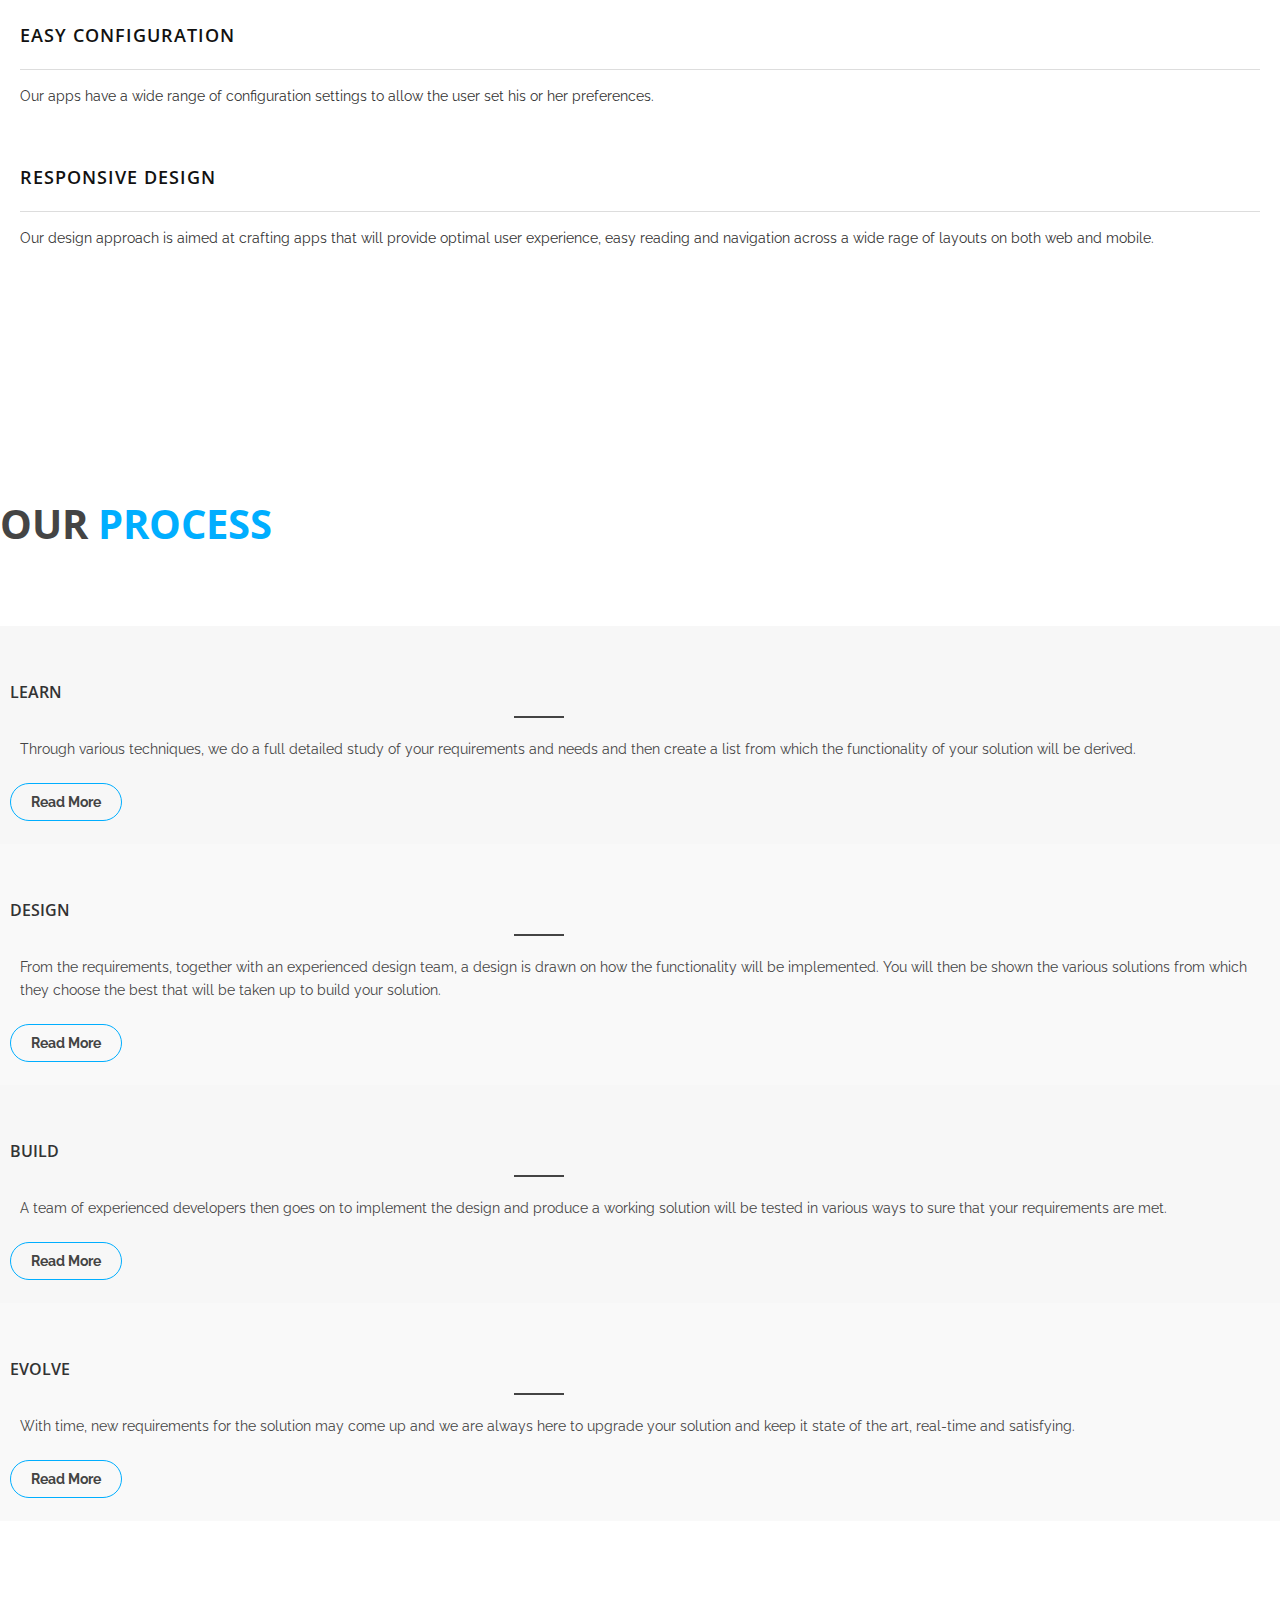
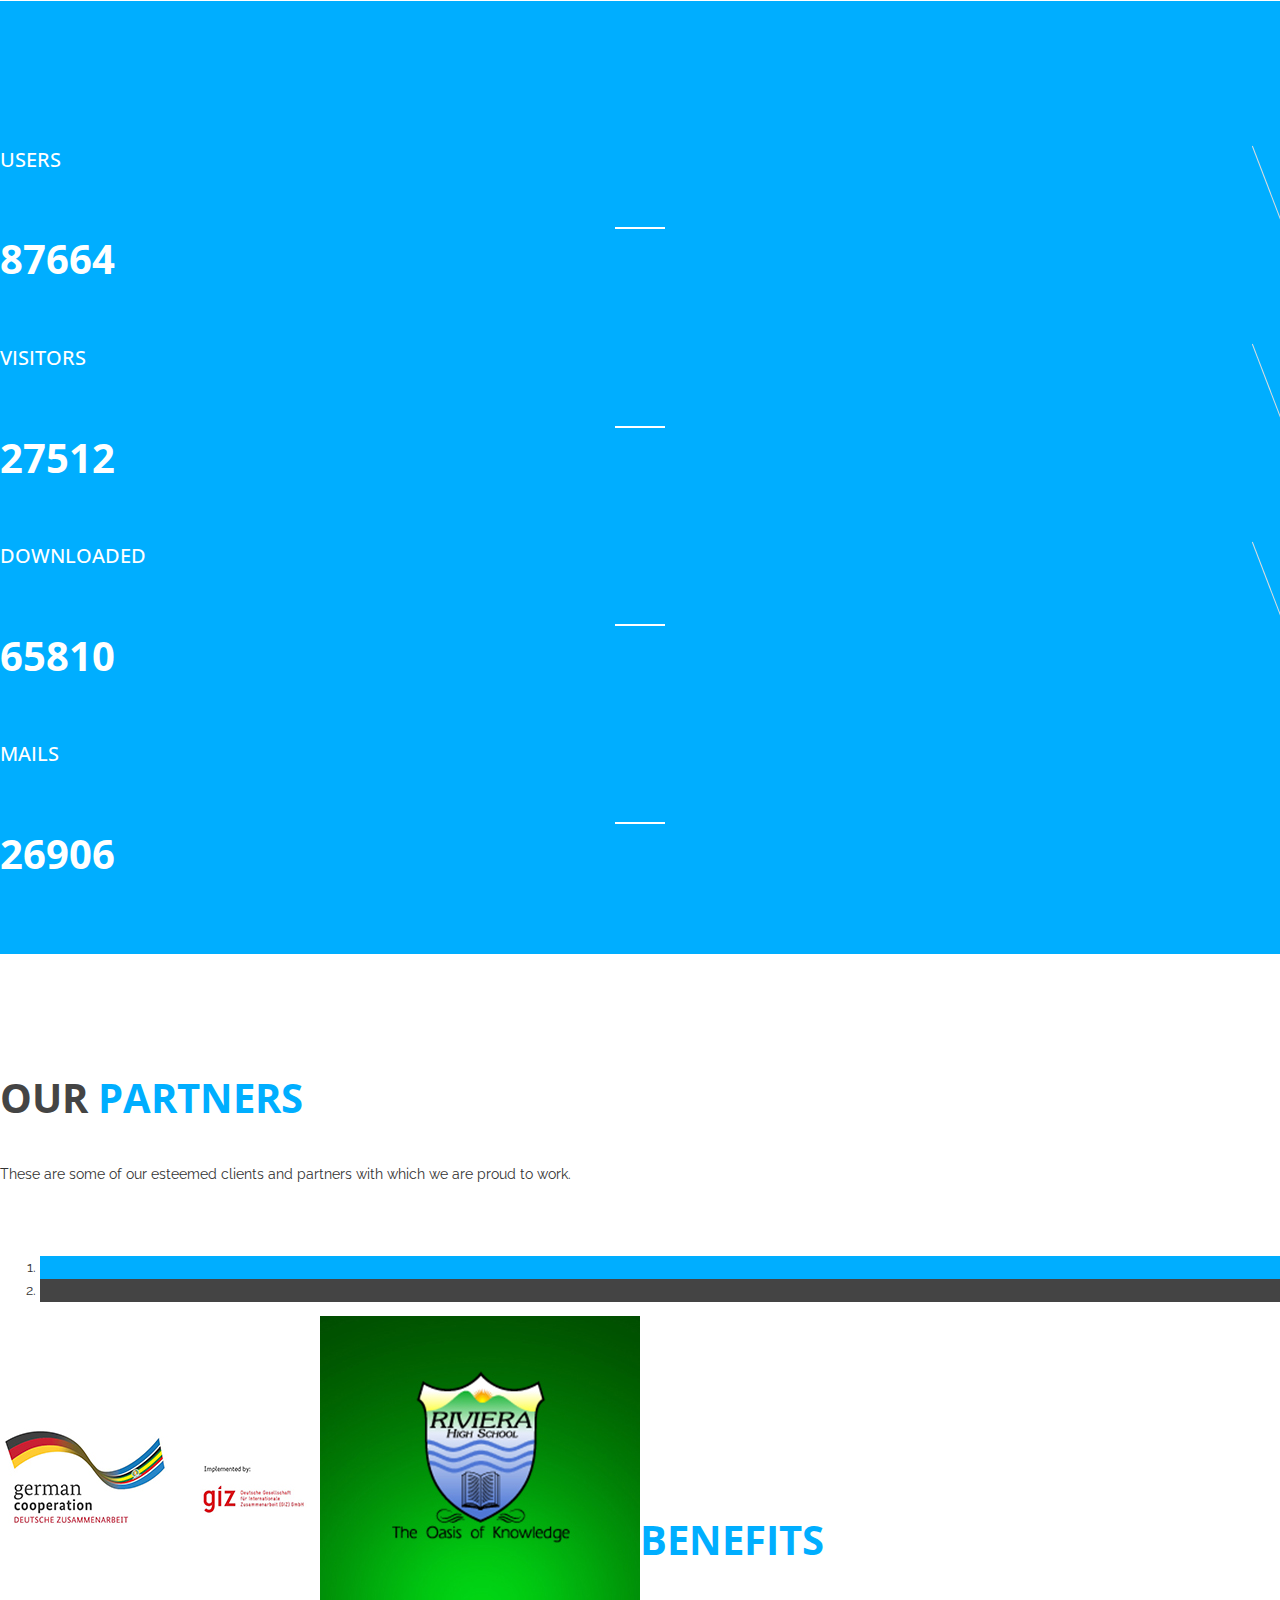
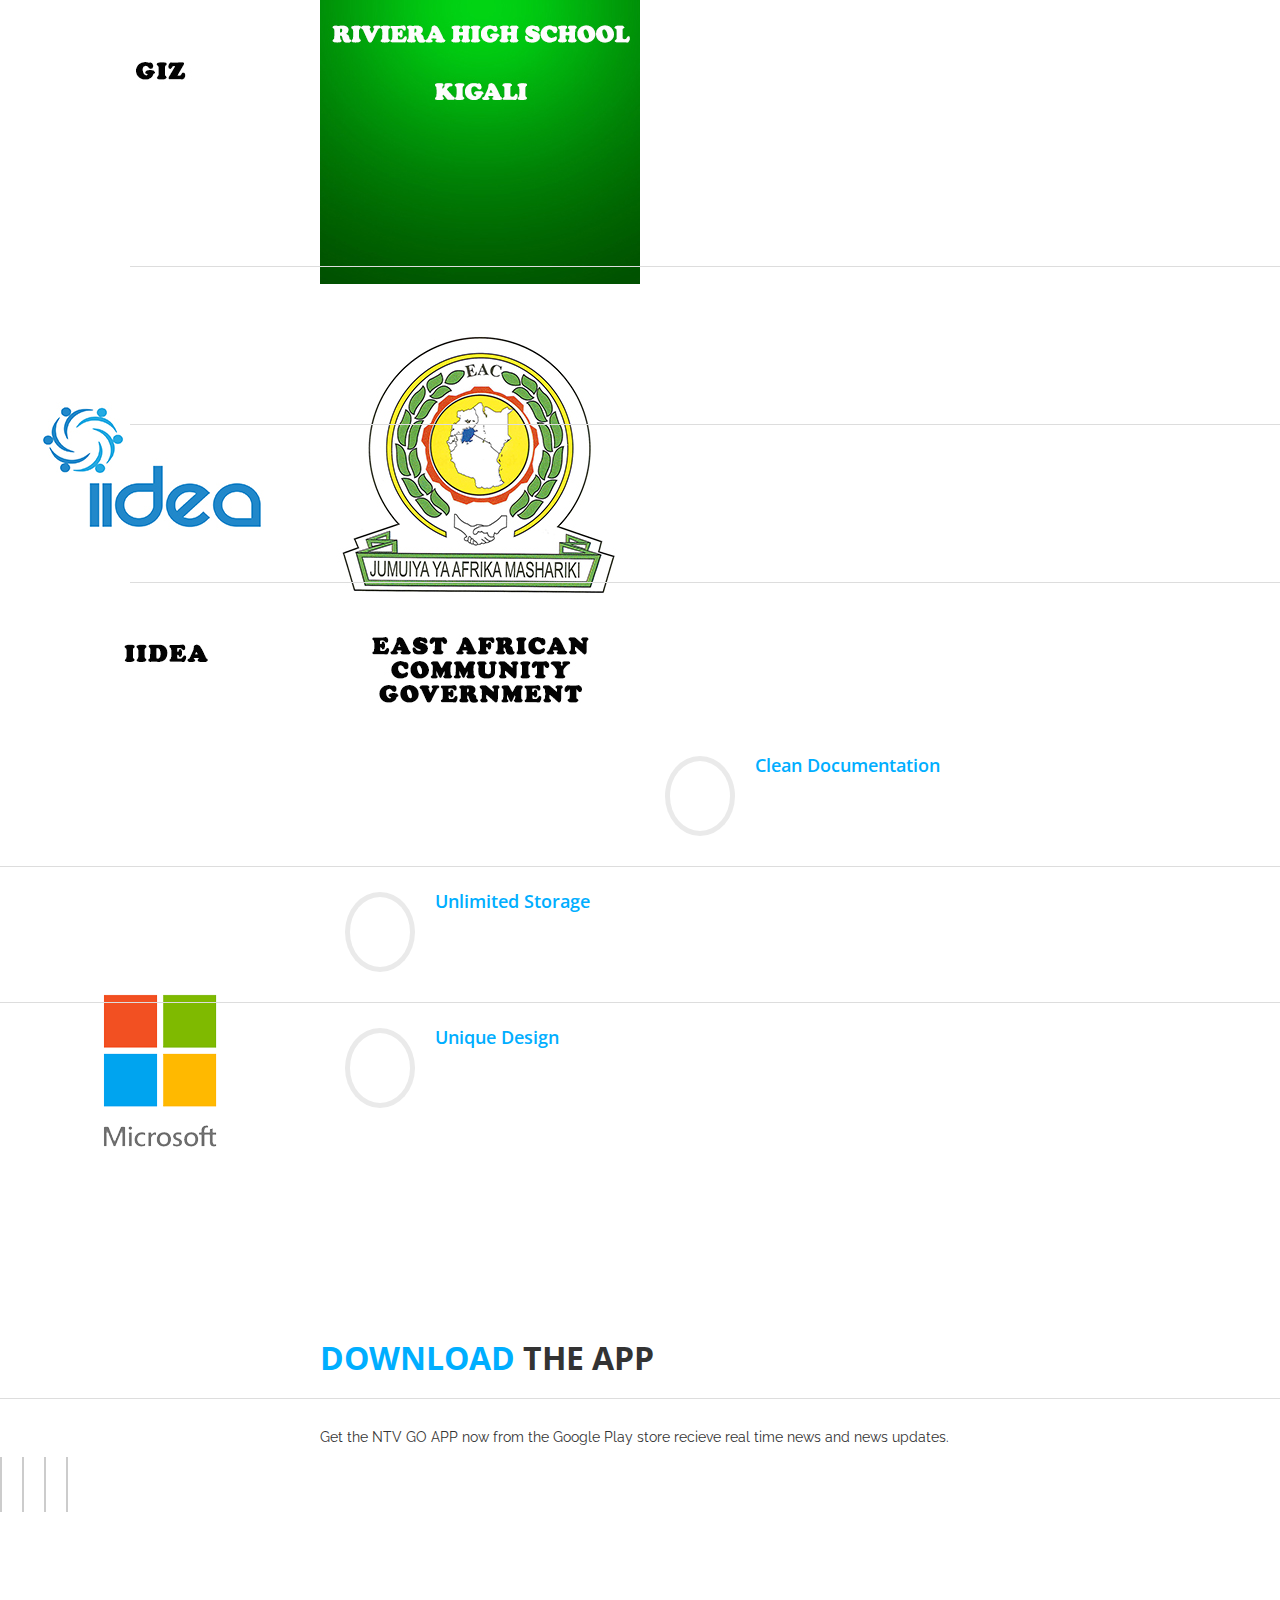
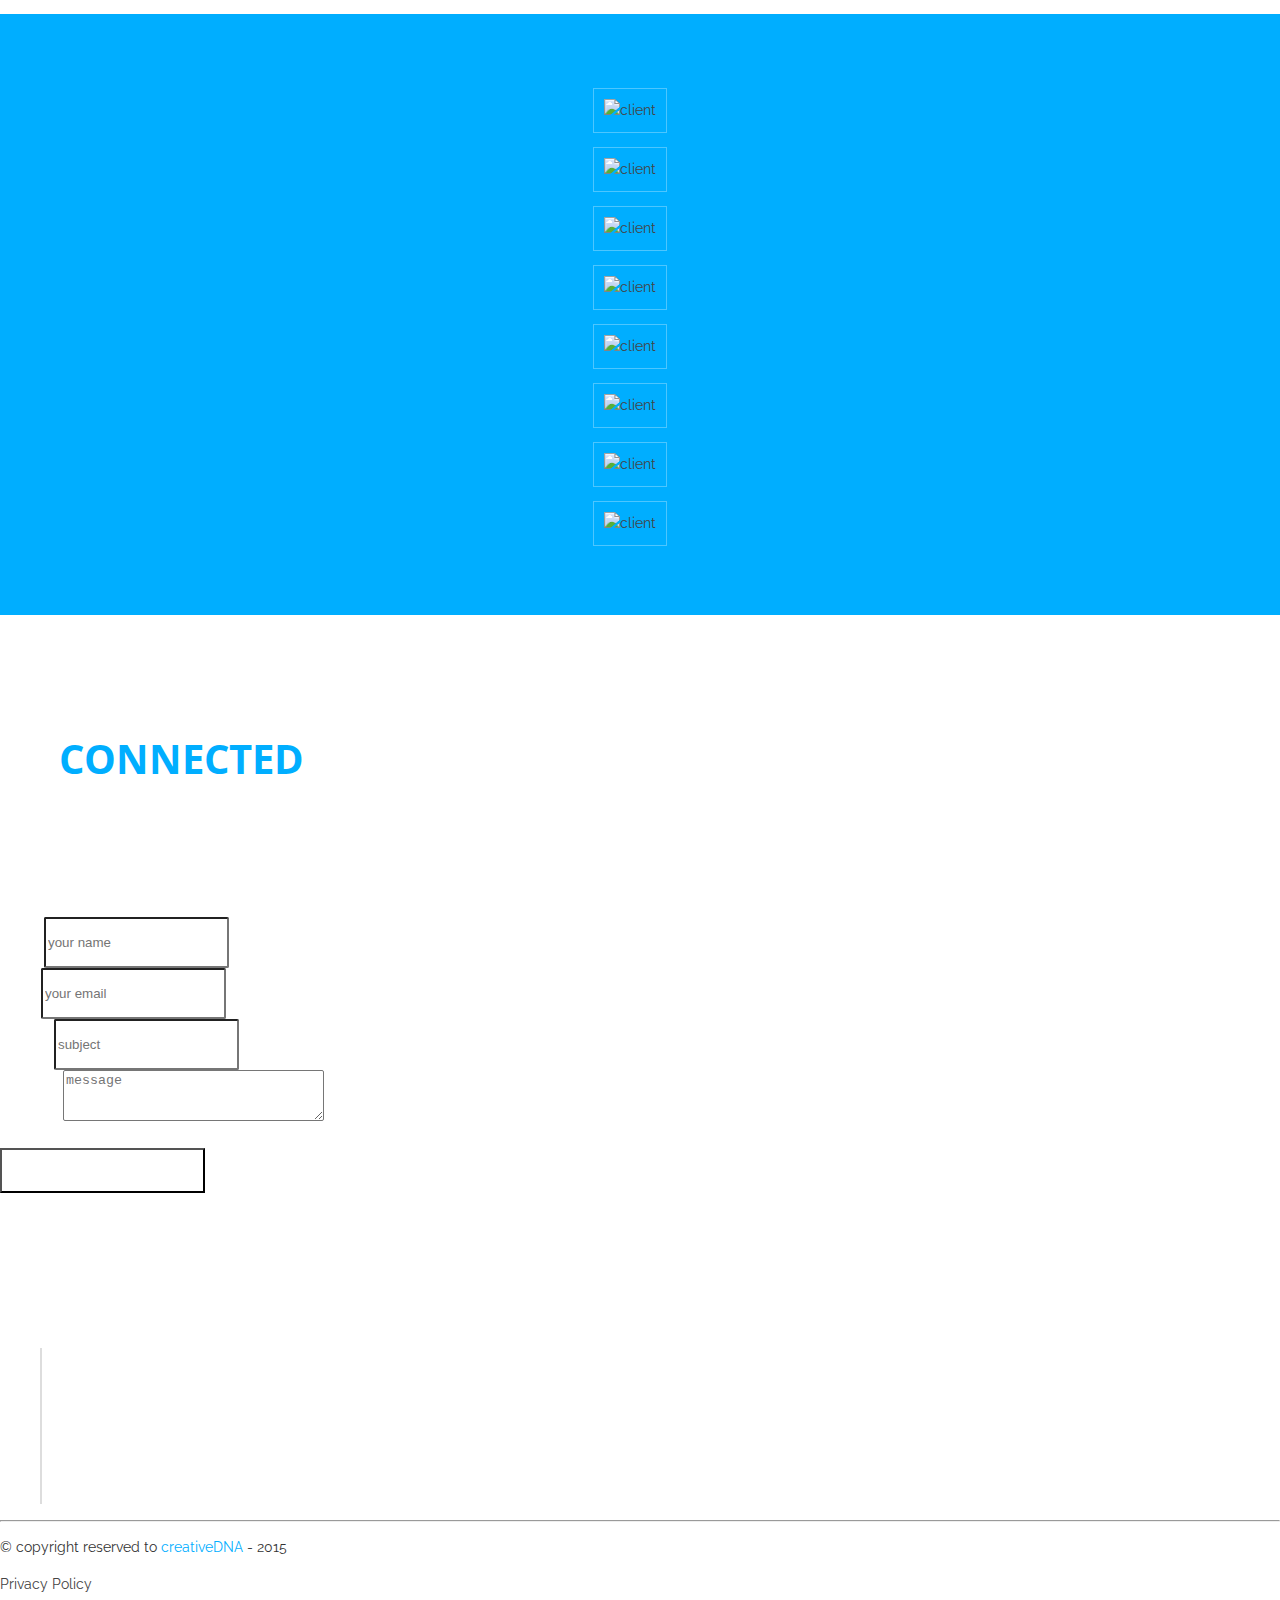
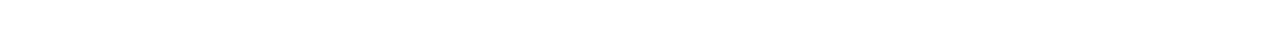
==== commit 627b02d4: "msft" ====
--- a/index.html
+++ b/index.html
@@ -347,7 +347,7 @@
                                                 <a data-rel="prettyPhoto" href="images/overview/screen4.jpg"> <i class="fa fa-link"></i></a>
                                             </div>
                                         </div>
-                                         <img src="images/overview/screen4.jpg" alt="" class="img-responsive">
+                                         <img src="images/overview/screen9.png" alt="" class="img-responsive">
                                     </div>
                                 </div> <!-- col end -->
                             </div> <!-- row end -->
@@ -423,7 +423,7 @@
 	    				<h2 class="sec-title"><span>Benefits</span> of working with us</h2>
                         
 	    				<!--<p>You will enjoy a variety of services while as our highly valued client.</p>-->
-                        <p><b> " </b>Persistently working toward continuous improvement, and stretching our potential in providing media solutions, we have succeeded in developing models and tools that serve to identify our 
+                        <p><b> " </b>Persistently working toward continuous improvement, and stretching our potential in providing premium solutions, we have succeeded in developing models and tools that serve to identify our 
                         clients specific requirements and cater to addressing them in the most effective and efficient manner. We believe that this represents our main competitive edge,
                         and as such, we strive to constantly upgrade and fine-tune these methodologies to remain in line with local and regional business environments.<b> " </b></p>
 	    			</div>
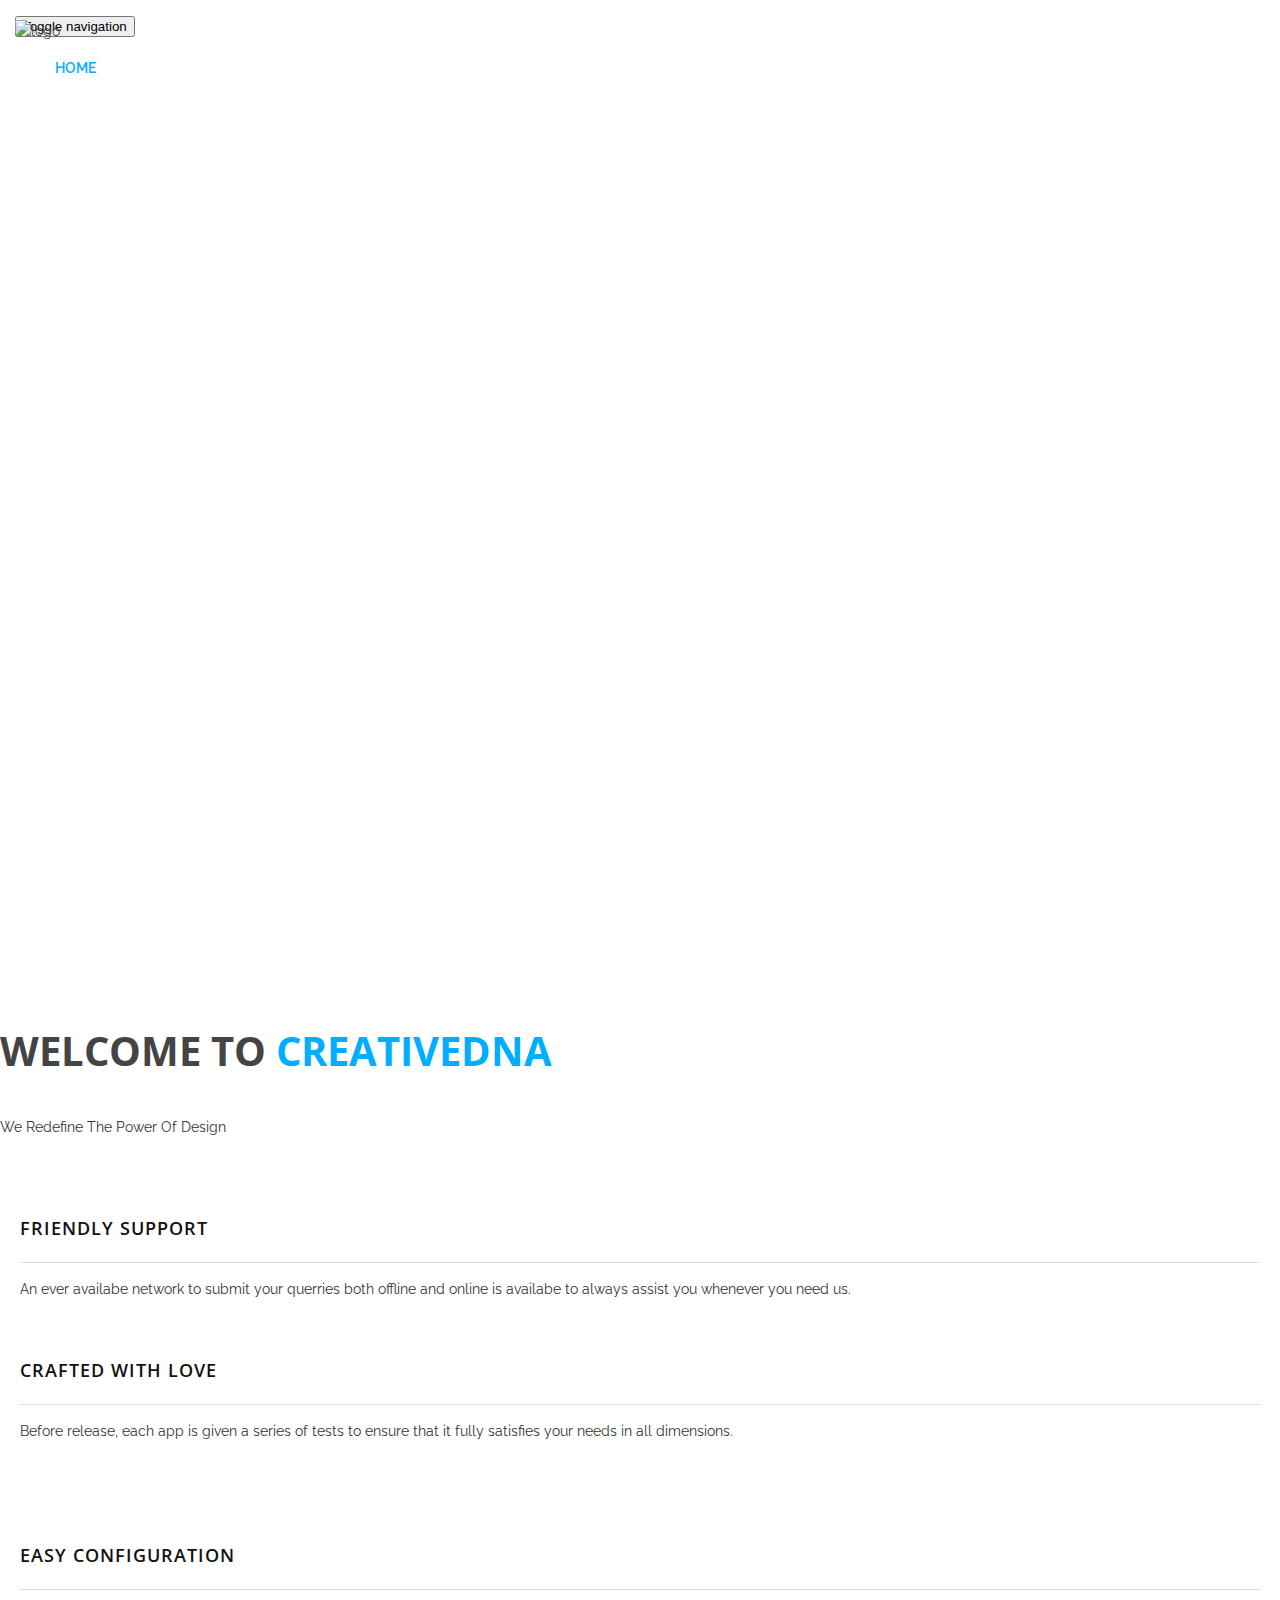
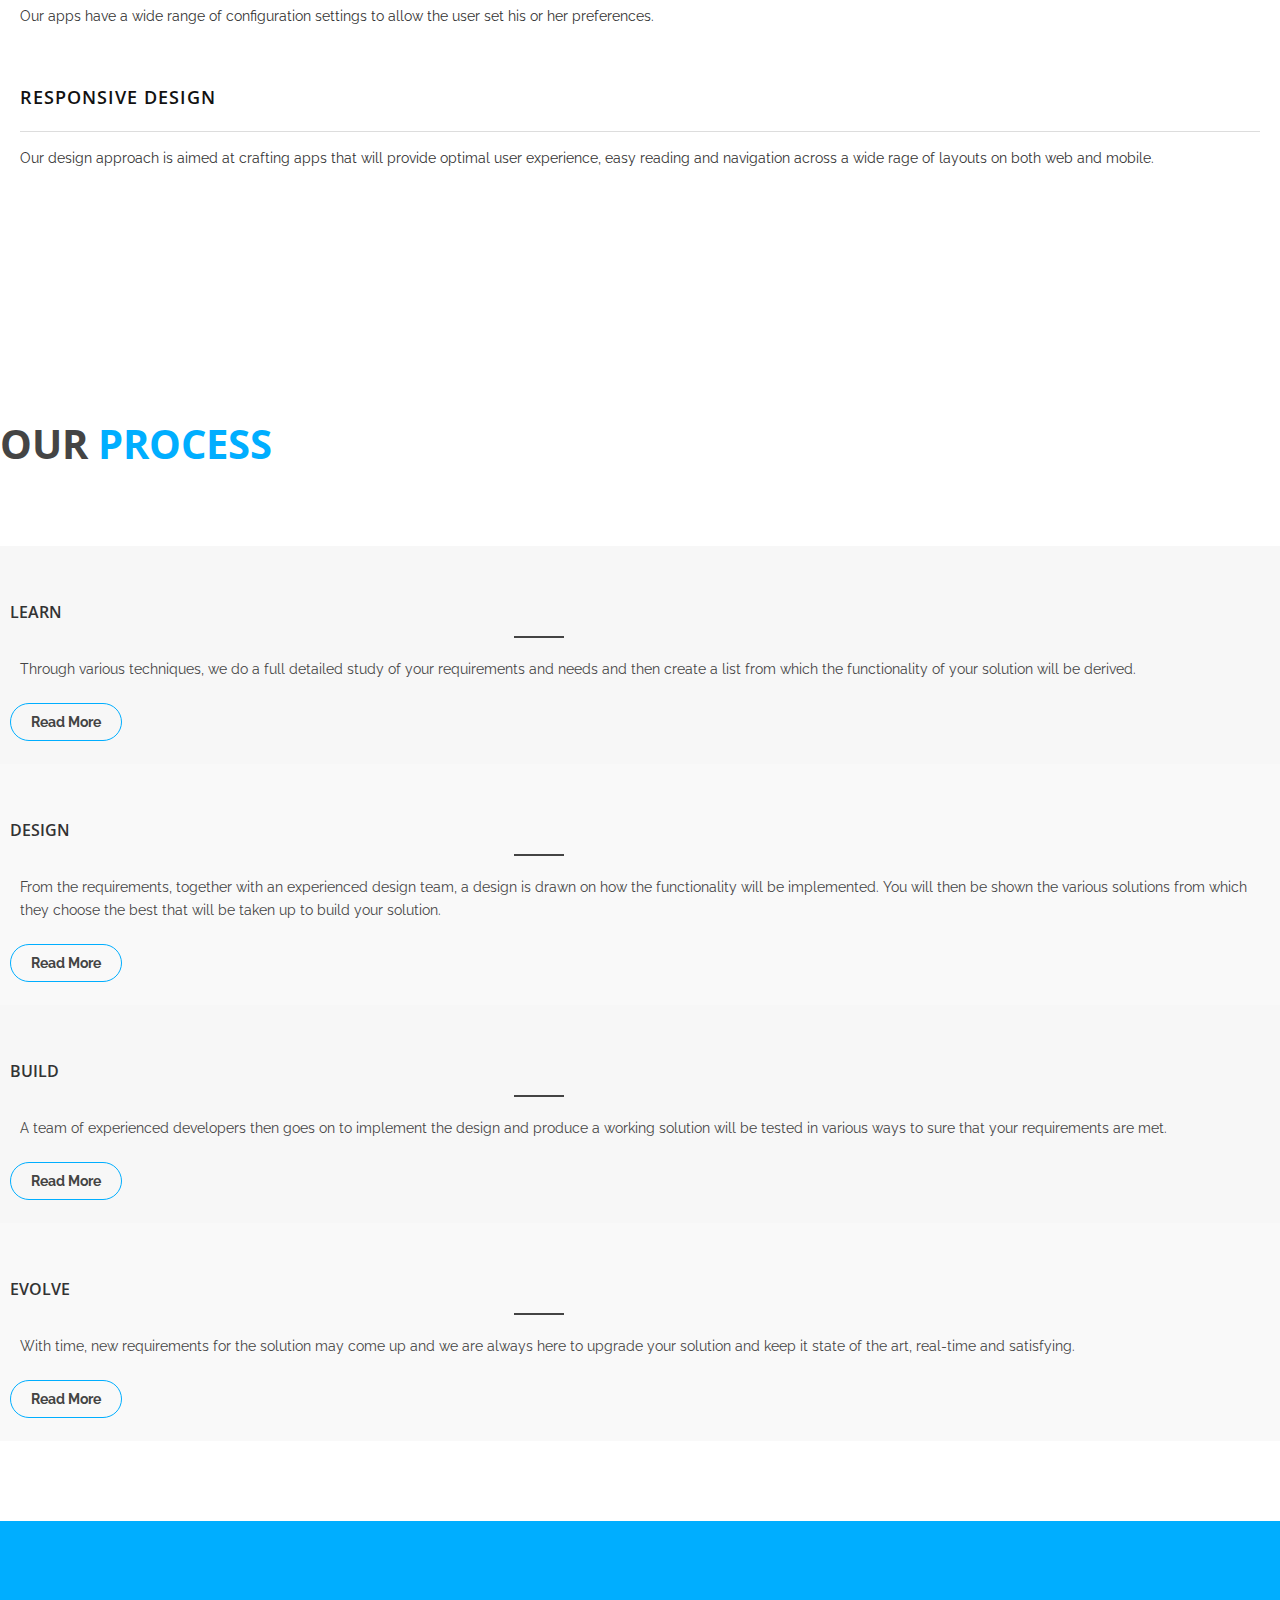
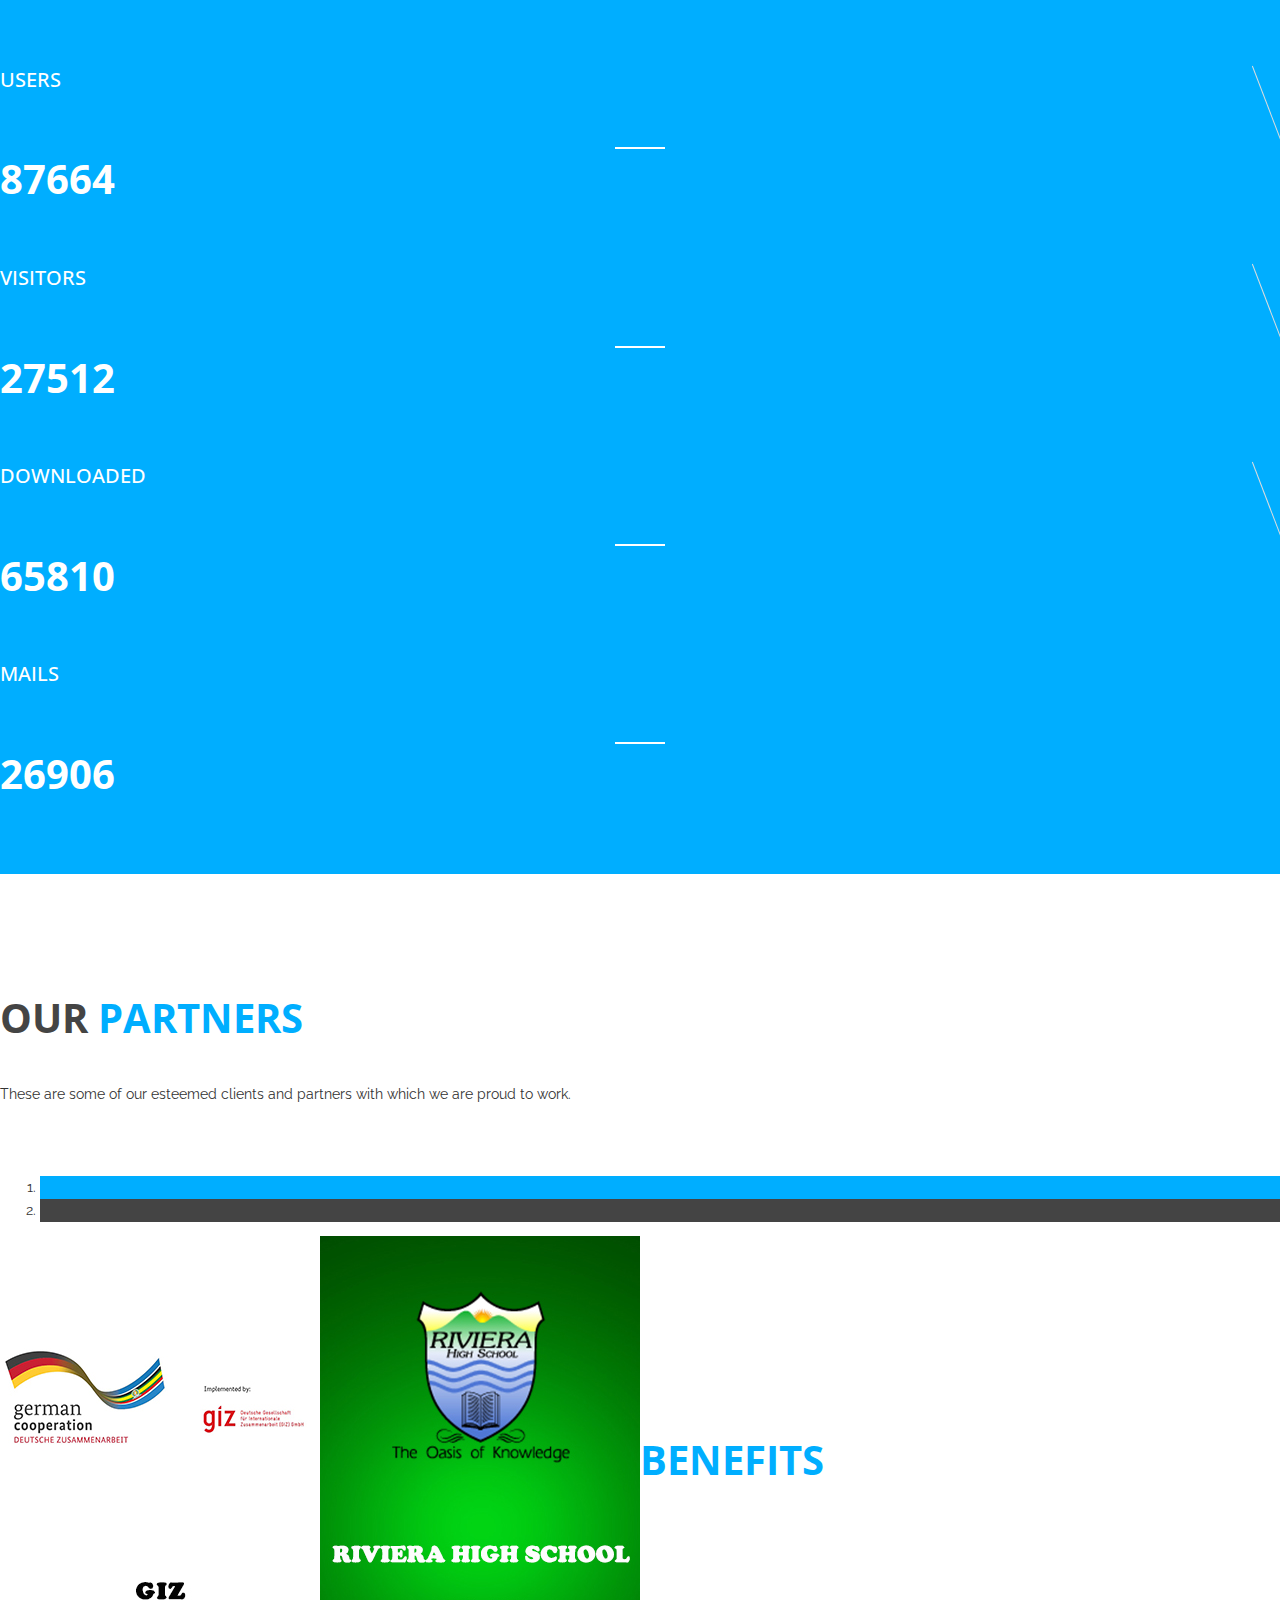
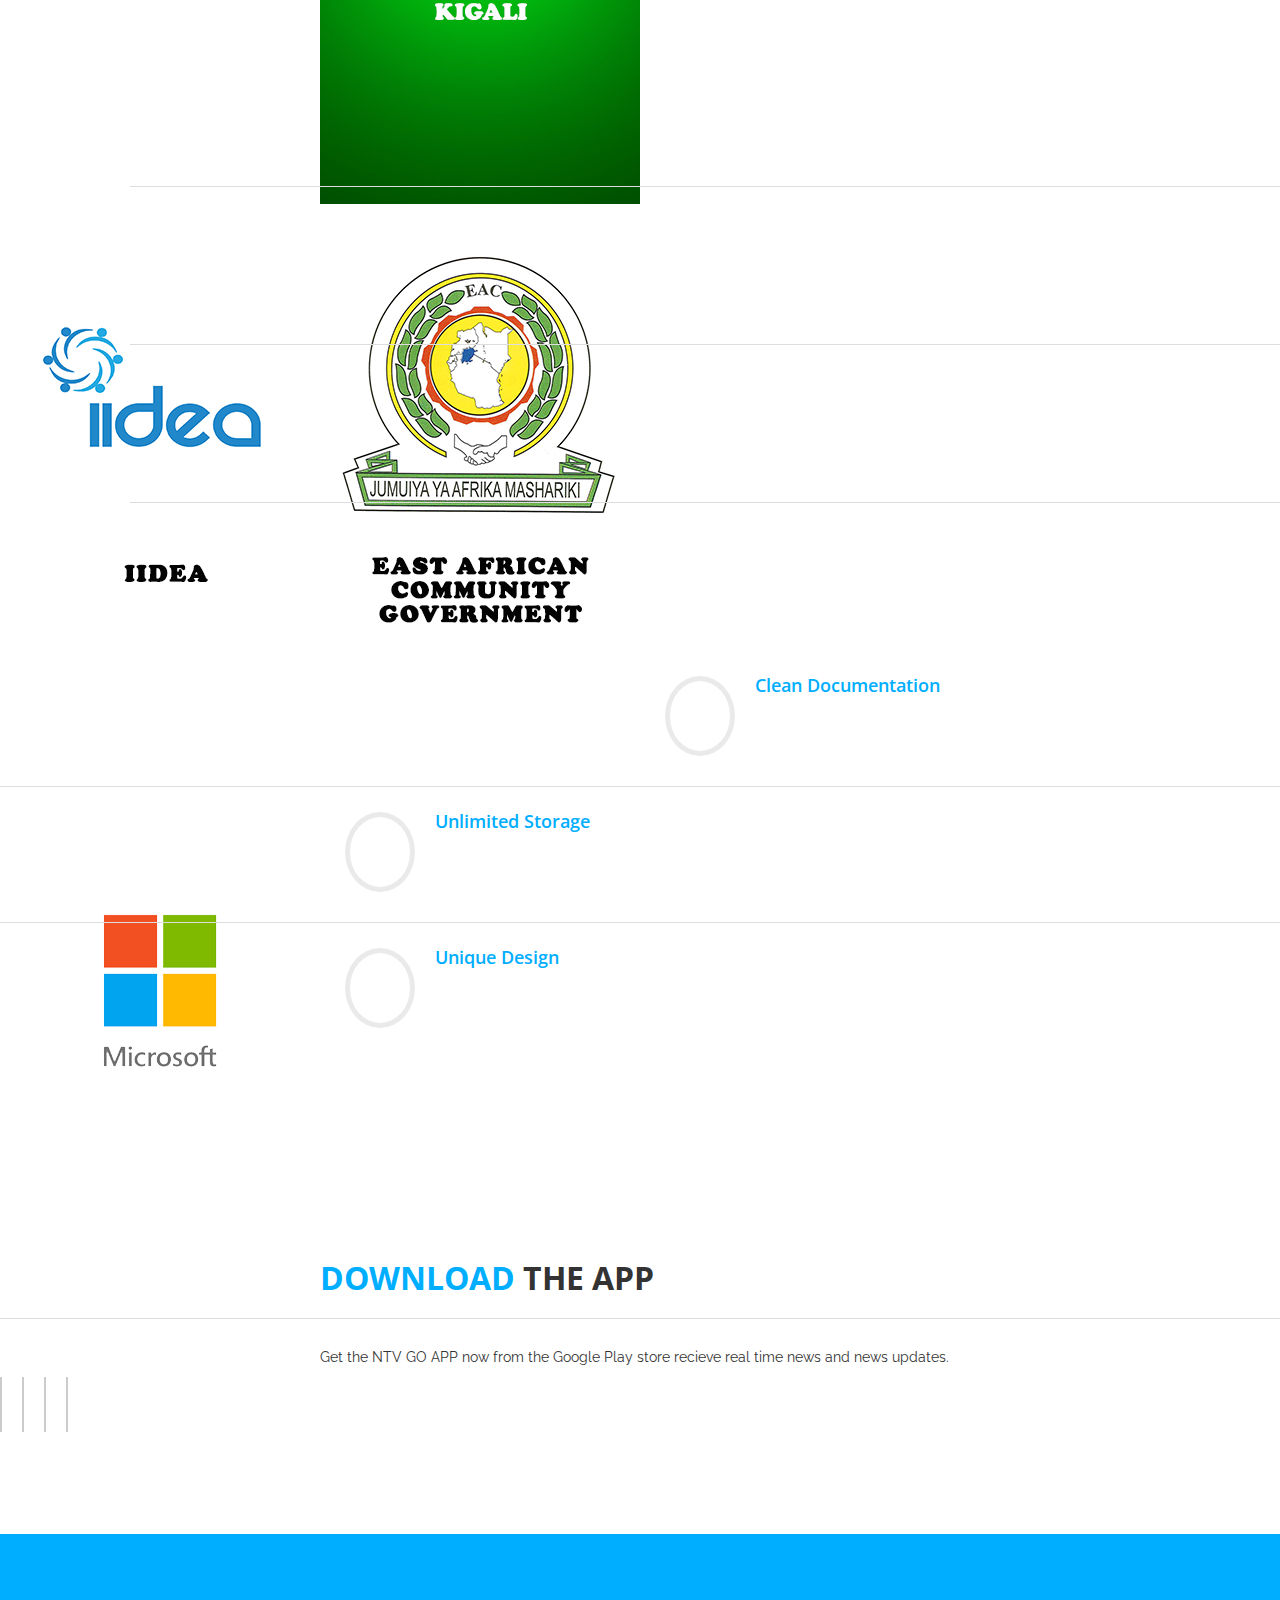
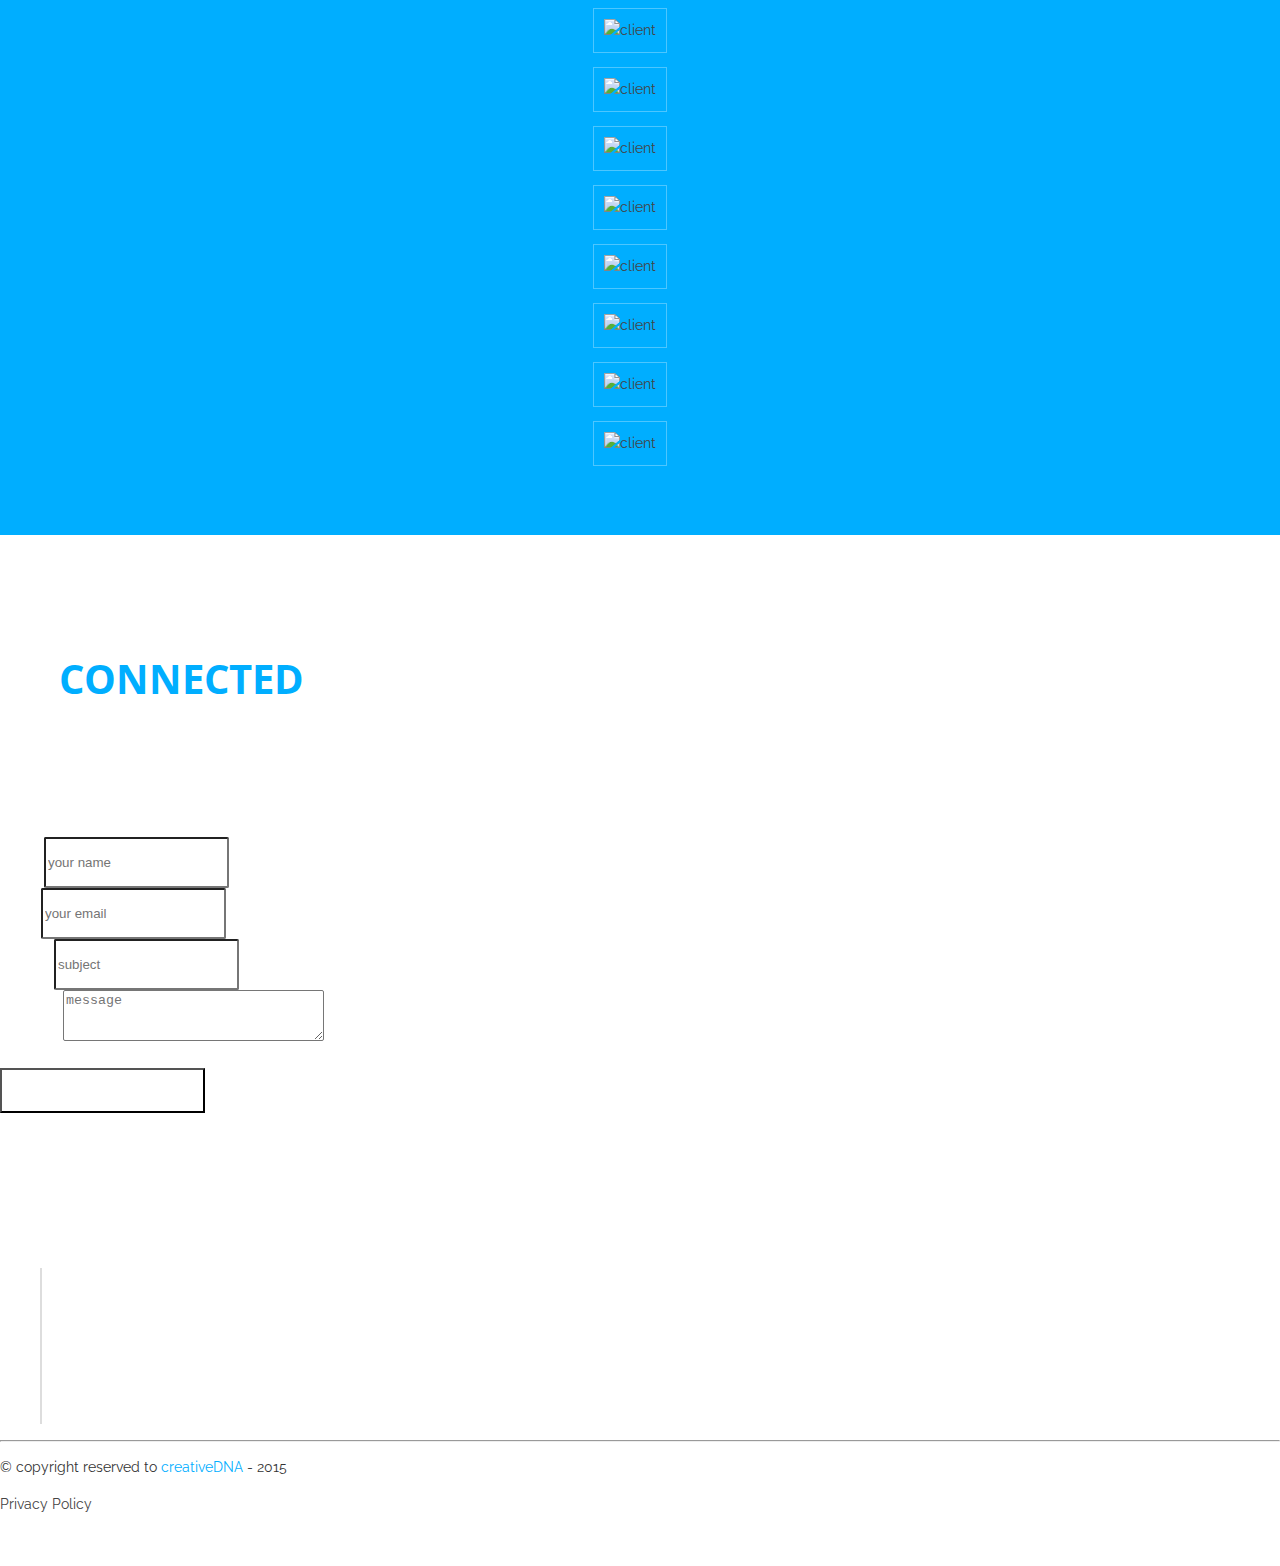
==== commit 2406ae1d: "Update index.html" ====
--- a/index.html
+++ b/index.html
@@ -89,7 +89,7 @@
     		<div class="row">
     			<div class="col-md-12 col-sm-12 col-xs-12 wow fadeInLeft">
     				<div class="slider-content text-center">
-    					<h2 class="slider-title">We provide Tech soutions that you love and evolve the world!</h2>
+    					<h2 class="slider-title">We provide Tech soutions that you love</h2>
     					<div class="btn-container">
     						<!--<a href="http://www.creativedna.co.ug"><button class="btn btn-default featured" onClick="">Discover</button></a>-->
     						<!--<button class="btn btn-default">Download Now</button>-->
